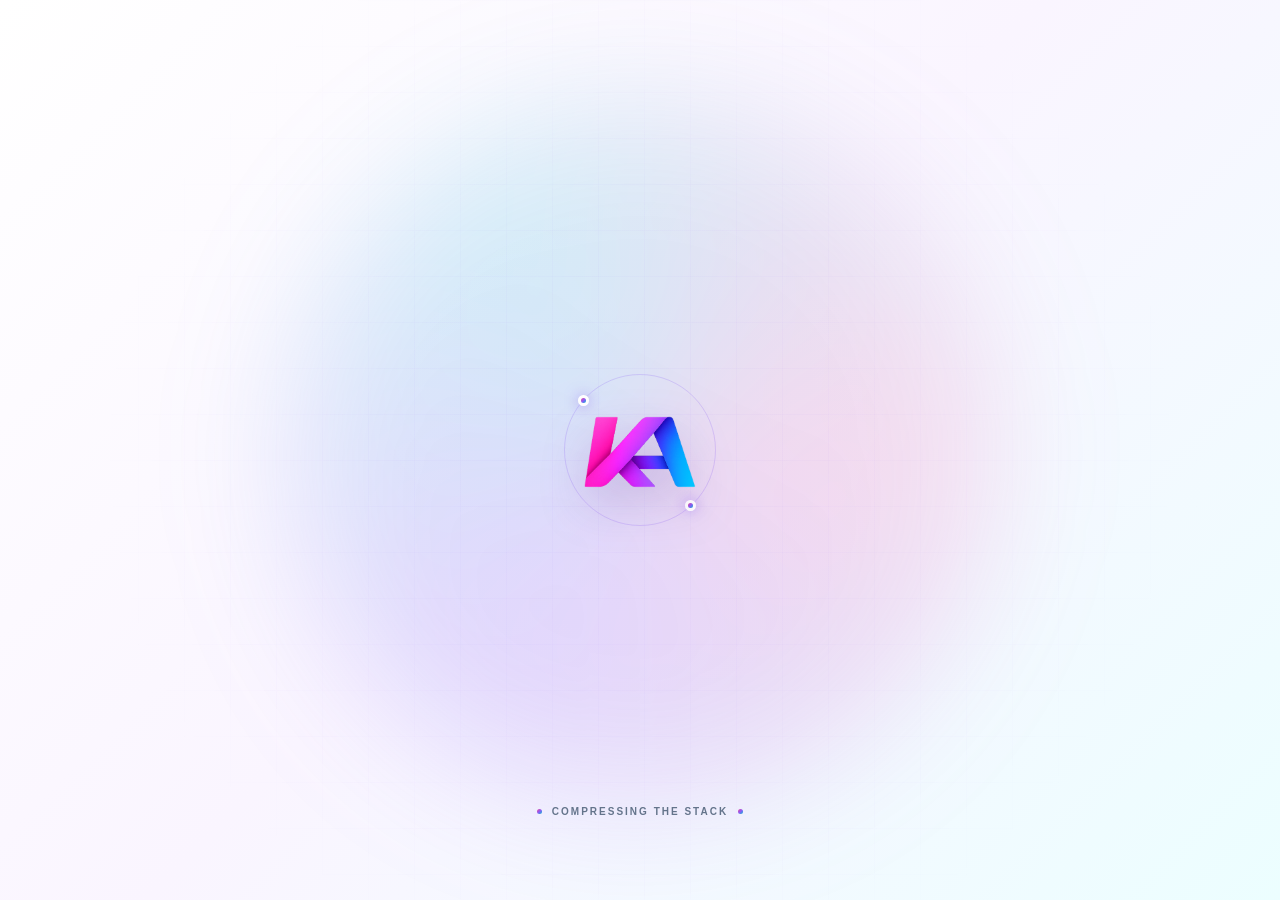
==== 404/index.html @ 6916c4ca "new portfolio" ====
<!DOCTYPE html><!--W8mgsyIGT_P97sxe2Mjv0--><html lang="en"><head><meta charSet="utf-8"/><meta name="viewport" content="width=device-width, initial-scale=1, maximum-scale=1"/><link rel="preload" as="image" href="/logos/aryan-logo-1.png"/><link rel="stylesheet" href="/_next/static/css/bf34d0f267d68a2b.css" data-precedence="next"/><link rel="stylesheet" href="/_next/static/css/e7af5e61108ad174.css" data-precedence="next"/><link rel="preload" as="script" fetchPriority="low" href="/_next/static/chunks/webpack-6752d5cbc2fe4992.js"/><script src="/_next/static/chunks/4bd1b696-c023c6e3521b1417.js" async=""></script><script src="/_next/static/chunks/255-a85cef9cc3a04b12.js" async=""></script><script src="/_next/static/chunks/main-app-16d1683c5204404d.js" async=""></script><script src="/_next/static/chunks/30a37ab2-7208e7470a5a5ca3.js" async=""></script><script src="/_next/static/chunks/8e1d74a4-0057e803b851057f.js" async=""></script><script src="/_next/static/chunks/53c13509-c1869a712d6fd1e6.js" async=""></script><script src="/_next/static/chunks/678-218fe018ebbddf67.js" async=""></script><script src="/_next/static/chunks/app/layout-b126f1ce695b5878.js" async=""></script><meta name="robots" content="noindex"/><title>404: This page could not be found.</title><title>Kumar Aryan | Full-Stack, Mobile &amp; AI Developer</title><meta name="description" content="Portfolio of Kumar Aryan, a senior full-stack, mobile, and AI developer with 9+ years of experience building scalable digital products."/><link rel="icon" href="/favicon.ico" type="image/x-icon" sizes="16x16"/><script src="/_next/static/chunks/polyfills-42372ed130431b0a.js" noModule=""></script></head><body class="__variable_8eaea4 __variable_8c25df antialiased"><div hidden=""><!--$--><!--/$--></div><div role="status" aria-live="polite" aria-label="Loading Kumar Aryan&#x27;s portfolio" class="InitialPageLoader_loader__Mmvch "><div class="InitialPageLoader_ambientGlow__Ep2yU" aria-hidden="true"></div><div class="InitialPageLoader_grid__KmiVb" aria-hidden="true"></div><div class="InitialPageLoader_skillField__JCOGF" aria-hidden="true"><span class="InitialPageLoader_skillBadge___K49x" style="--skill-color:#06b6d4;--start-x:-48vw;--start-y:-46vh;--start-rotation:-24deg;--skill-delay:40ms"><svg stroke="currentColor" fill="currentColor" stroke-width="0" viewBox="0 0 512 512" height="1em" width="1em" xmlns="http://www.w3.org/2000/svg"><path d="M418.2 177.2c-5.4-1.8-10.8-3.5-16.2-5.1.9-3.7 1.7-7.4 2.5-11.1 12.3-59.6 4.2-107.5-23.1-123.3-26.3-15.1-69.2.6-112.6 38.4-4.3 3.7-8.5 7.6-12.5 11.5-2.7-2.6-5.5-5.2-8.3-7.7-45.5-40.4-91.1-57.4-118.4-41.5-26.2 15.2-34 60.3-23 116.7 1.1 5.6 2.3 11.1 3.7 16.7-6.4 1.8-12.7 3.8-18.6 5.9C38.3 196.2 0 225.4 0 255.6c0 31.2 40.8 62.5 96.3 81.5 4.5 1.5 9 3 13.6 4.3-1.5 6-2.8 11.9-4 18-10.5 55.5-2.3 99.5 23.9 114.6 27 15.6 72.4-.4 116.6-39.1 3.5-3.1 7-6.3 10.5-9.7 4.4 4.3 9 8.4 13.6 12.4 42.8 36.8 85.1 51.7 111.2 36.6 27-15.6 35.8-62.9 24.4-120.5-.9-4.4-1.9-8.9-3-13.5 3.2-.9 6.3-1.9 9.4-2.9 57.7-19.1 99.5-50 99.5-81.7 0-30.3-39.4-59.7-93.8-78.4zM282.9 92.3c37.2-32.4 71.9-45.1 87.7-36 16.9 9.7 23.4 48.9 12.8 100.4-.7 3.4-1.4 6.7-2.3 10-22.2-5-44.7-8.6-67.3-10.6-13-18.6-27.2-36.4-42.6-53.1 3.9-3.7 7.7-7.2 11.7-10.7zM167.2 307.5c5.1 8.7 10.3 17.4 15.8 25.9-15.6-1.7-31.1-4.2-46.4-7.5 4.4-14.4 9.9-29.3 16.3-44.5 4.6 8.8 9.3 17.5 14.3 26.1zm-30.3-120.3c14.4-3.2 29.7-5.8 45.6-7.8-5.3 8.3-10.5 16.8-15.4 25.4-4.9 8.5-9.7 17.2-14.2 26-6.3-14.9-11.6-29.5-16-43.6zm27.4 68.9c6.6-13.8 13.8-27.3 21.4-40.6s15.8-26.2 24.4-38.9c15-1.1 30.3-1.7 45.9-1.7s31 .6 45.9 1.7c8.5 12.6 16.6 25.5 24.3 38.7s14.9 26.7 21.7 40.4c-6.7 13.8-13.9 27.4-21.6 40.8-7.6 13.3-15.7 26.2-24.2 39-14.9 1.1-30.4 1.6-46.1 1.6s-30.9-.5-45.6-1.4c-8.7-12.7-16.9-25.7-24.6-39s-14.8-26.8-21.5-40.6zm180.6 51.2c5.1-8.8 9.9-17.7 14.6-26.7 6.4 14.5 12 29.2 16.9 44.3-15.5 3.5-31.2 6.2-47 8 5.4-8.4 10.5-17 15.5-25.6zm14.4-76.5c-4.7-8.8-9.5-17.6-14.5-26.2-4.9-8.5-10-16.9-15.3-25.2 16.1 2 31.5 4.7 45.9 8-4.6 14.8-10 29.2-16.1 43.4zM256.2 118.3c10.5 11.4 20.4 23.4 29.6 35.8-19.8-.9-39.7-.9-59.5 0 9.8-12.9 19.9-24.9 29.9-35.8zM140.2 57c16.8-9.8 54.1 4.2 93.4 39 2.5 2.2 5 4.6 7.6 7-15.5 16.7-29.8 34.5-42.9 53.1-22.6 2-45 5.5-67.2 10.4-1.3-5.1-2.4-10.3-3.5-15.5-9.4-48.4-3.2-84.9 12.6-94zm-24.5 263.6c-4.2-1.2-8.3-2.5-12.4-3.9-21.3-6.7-45.5-17.3-63-31.2-10.1-7-16.9-17.8-18.8-29.9 0-18.3 31.6-41.7 77.2-57.6 5.7-2 11.5-3.8 17.3-5.5 6.8 21.7 15 43 24.5 63.6-9.6 20.9-17.9 42.5-24.8 64.5zm116.6 98c-16.5 15.1-35.6 27.1-56.4 35.3-11.1 5.3-23.9 5.8-35.3 1.3-15.9-9.2-22.5-44.5-13.5-92 1.1-5.6 2.3-11.2 3.7-16.7 22.4 4.8 45 8.1 67.9 9.8 13.2 18.7 27.7 36.6 43.2 53.4-3.2 3.1-6.4 6.1-9.6 8.9zm24.5-24.3c-10.2-11-20.4-23.2-30.3-36.3 9.6.4 19.5.6 29.5.6 10.3 0 20.4-.2 30.4-.7-9.2 12.7-19.1 24.8-29.6 36.4zm130.7 30c-.9 12.2-6.9 23.6-16.5 31.3-15.9 9.2-49.8-2.8-86.4-34.2-4.2-3.6-8.4-7.5-12.7-11.5 15.3-16.9 29.4-34.8 42.2-53.6 22.9-1.9 45.7-5.4 68.2-10.5 1 4.1 1.9 8.2 2.7 12.2 4.9 21.6 5.7 44.1 2.5 66.3zm18.2-107.5c-2.8.9-5.6 1.8-8.5 2.6-7-21.8-15.6-43.1-25.5-63.8 9.6-20.4 17.7-41.4 24.5-62.9 5.2 1.5 10.2 3.1 15 4.7 46.6 16 79.3 39.8 79.3 58 0 19.6-34.9 44.9-84.8 61.4zm-149.7-15c25.3 0 45.8-20.5 45.8-45.8s-20.5-45.8-45.8-45.8c-25.3 0-45.8 20.5-45.8 45.8s20.5 45.8 45.8 45.8z"></path></svg></span><span class="InitialPageLoader_skillBadge___K49x" style="--skill-color:#2563eb;--start-x:-42vw;--start-y:-52vh;--start-rotation:18deg;--skill-delay:110ms"><svg stroke="currentColor" fill="currentColor" stroke-width="0" role="img" viewBox="0 0 24 24" height="1em" width="1em" xmlns="http://www.w3.org/2000/svg"><path d="M1.125 0C.502 0 0 .502 0 1.125v21.75C0 23.498.502 24 1.125 24h21.75c.623 0 1.125-.502 1.125-1.125V1.125C24 .502 23.498 0 22.875 0zm17.363 9.75c.612 0 1.154.037 1.627.111a6.38 6.38 0 0 1 1.306.34v2.458a3.95 3.95 0 0 0-.643-.361 5.093 5.093 0 0 0-.717-.26 5.453 5.453 0 0 0-1.426-.2c-.3 0-.573.028-.819.086a2.1 2.1 0 0 0-.623.242c-.17.104-.3.229-.393.374a.888.888 0 0 0-.14.49c0 .196.053.373.156.529.104.156.252.304.443.444s.423.276.696.41c.273.135.582.274.926.416.47.197.892.407 1.266.628.374.222.695.473.963.753.268.279.472.598.614.957.142.359.214.776.214 1.253 0 .657-.125 1.21-.373 1.656a3.033 3.033 0 0 1-1.012 1.085 4.38 4.38 0 0 1-1.487.596c-.566.12-1.163.18-1.79.18a9.916 9.916 0 0 1-1.84-.164 5.544 5.544 0 0 1-1.512-.493v-2.63a5.033 5.033 0 0 0 3.237 1.2c.333 0 .624-.03.872-.09.249-.06.456-.144.623-.25.166-.108.29-.234.373-.38a1.023 1.023 0 0 0-.074-1.089 2.12 2.12 0 0 0-.537-.5 5.597 5.597 0 0 0-.807-.444 27.72 27.72 0 0 0-1.007-.436c-.918-.383-1.602-.852-2.053-1.405-.45-.553-.676-1.222-.676-2.005 0-.614.123-1.141.369-1.582.246-.441.58-.804 1.004-1.089a4.494 4.494 0 0 1 1.47-.629 7.536 7.536 0 0 1 1.77-.201zm-15.113.188h9.563v2.166H9.506v9.646H6.789v-9.646H3.375z"></path></svg></span><span class="InitialPageLoader_skillBadge___K49x" style="--skill-color:#0f172a;--start-x:40vw;--start-y:-48vh;--start-rotation:28deg;--skill-delay:180ms"><svg stroke="currentColor" fill="currentColor" stroke-width="0" role="img" viewBox="0 0 24 24" height="1em" width="1em" xmlns="http://www.w3.org/2000/svg"><path d="M18.665 21.978C16.758 23.255 14.465 24 12 24 5.377 24 0 18.623 0 12S5.377 0 12 0s12 5.377 12 12c0 3.583-1.574 6.801-4.067 9.001L9.219 7.2H7.2v9.596h1.615V9.251l9.85 12.727Zm-3.332-8.533 1.6 2.061V7.2h-1.6v6.245Z"></path></svg></span><span class="InitialPageLoader_skillBadge___K49x" style="--skill-color:#16a34a;--start-x:48vw;--start-y:-40vh;--start-rotation:-22deg;--skill-delay:260ms"><svg stroke="currentColor" fill="currentColor" stroke-width="0" viewBox="0 0 448 512" height="1em" width="1em" xmlns="http://www.w3.org/2000/svg"><path d="M224 508c-6.7 0-13.5-1.8-19.4-5.2l-61.7-36.5c-9.2-5.2-4.7-7-1.7-8 12.3-4.3 14.8-5.2 27.9-12.7 1.4-.8 3.2-.5 4.6.4l47.4 28.1c1.7 1 4.1 1 5.7 0l184.7-106.6c1.7-1 2.8-3 2.8-5V149.3c0-2.1-1.1-4-2.9-5.1L226.8 37.7c-1.7-1-4-1-5.7 0L36.6 144.3c-1.8 1-2.9 3-2.9 5.1v213.1c0 2 1.1 4 2.9 4.9l50.6 29.2c27.5 13.7 44.3-2.4 44.3-18.7V167.5c0-3 2.4-5.3 5.4-5.3h23.4c2.9 0 5.4 2.3 5.4 5.3V378c0 36.6-20 57.6-54.7 57.6-10.7 0-19.1 0-42.5-11.6l-48.4-27.9C8.1 389.2.7 376.3.7 362.4V149.3c0-13.8 7.4-26.8 19.4-33.7L204.6 9c11.7-6.6 27.2-6.6 38.8 0l184.7 106.7c12 6.9 19.4 19.8 19.4 33.7v213.1c0 13.8-7.4 26.7-19.4 33.7L243.4 502.8c-5.9 3.4-12.6 5.2-19.4 5.2zm149.1-210.1c0-39.9-27-50.5-83.7-58-57.4-7.6-63.2-11.5-63.2-24.9 0-11.1 4.9-25.9 47.4-25.9 37.9 0 51.9 8.2 57.7 33.8.5 2.4 2.7 4.2 5.2 4.2h24c1.5 0 2.9-.6 3.9-1.7s1.5-2.6 1.4-4.1c-3.7-44.1-33-64.6-92.2-64.6-52.7 0-84.1 22.2-84.1 59.5 0 40.4 31.3 51.6 81.8 56.6 60.5 5.9 65.2 14.8 65.2 26.7 0 20.6-16.6 29.4-55.5 29.4-48.9 0-59.6-12.3-63.2-36.6-.4-2.6-2.6-4.5-5.3-4.5h-23.9c-3 0-5.3 2.4-5.3 5.3 0 31.1 16.9 68.2 97.8 68.2 58.4-.1 92-23.2 92-63.4z"></path></svg></span><span class="InitialPageLoader_skillBadge___K49x" style="--skill-color:#10b981;--start-x:46vw;--start-y:43vh;--start-rotation:20deg;--skill-delay:90ms"><svg stroke="currentColor" fill="currentColor" stroke-width="0" viewBox="0 0 448 512" height="1em" width="1em" xmlns="http://www.w3.org/2000/svg"><path d="M356.9 64.3H280l-56 88.6-48-88.6H0L224 448 448 64.3h-91.1zm-301.2 32h53.8L224 294.5 338.4 96.3h53.8L224 384.5 55.7 96.3z"></path></svg></span><span class="InitialPageLoader_skillBadge___K49x" style="--skill-color:#ef4444;--start-x:38vw;--start-y:50vh;--start-rotation:-28deg;--skill-delay:210ms"><svg stroke="currentColor" fill="currentColor" stroke-width="0" viewBox="0 0 448 512" height="1em" width="1em" xmlns="http://www.w3.org/2000/svg"><path d="M185.7 268.1h76.2l-38.1-91.6-38.1 91.6zM223.8 32L16 106.4l31.8 275.7 176 97.9 176-97.9 31.8-275.7zM354 373.8h-48.6l-26.2-65.4H168.6l-26.2 65.4H93.7L223.8 81.5z"></path></svg></span><span class="InitialPageLoader_skillBadge___K49x" style="--skill-color:#f59e0b;--start-x:-38vw;--start-y:50vh;--start-rotation:24deg;--skill-delay:150ms"><svg stroke="currentColor" fill="currentColor" stroke-width="0" viewBox="0 0 640 512" height="1em" width="1em" xmlns="http://www.w3.org/2000/svg"><path d="M180.41 203.01c-.72 22.65 10.6 32.68 10.88 39.05a8.164 8.164 0 0 1-4.1 6.27l-12.8 8.96a10.66 10.66 0 0 1-5.63 1.92c-.43-.02-8.19 1.83-20.48-25.61a78.608 78.608 0 0 1-62.61 29.45c-16.28.89-60.4-9.24-58.13-56.21-1.59-38.28 34.06-62.06 70.93-60.05 7.1.02 21.6.37 46.99 6.27v-15.62c2.69-26.46-14.7-46.99-44.81-43.91-2.4.01-19.4-.5-45.84 10.11-7.36 3.38-8.3 2.82-10.75 2.82-7.41 0-4.36-21.48-2.94-24.2 5.21-6.4 35.86-18.35 65.94-18.18a76.857 76.857 0 0 1 55.69 17.28 70.285 70.285 0 0 1 17.67 52.36l-.01 69.29zM93.99 235.4c32.43-.47 46.16-19.97 49.29-30.47 2.46-10.05 2.05-16.41 2.05-27.4-9.67-2.32-23.59-4.85-39.56-4.87-15.15-1.14-42.82 5.63-41.74 32.26-1.24 16.79 11.12 31.4 29.96 30.48zm170.92 23.05c-7.86.72-11.52-4.86-12.68-10.37l-49.8-164.65c-.97-2.78-1.61-5.65-1.92-8.58a4.61 4.61 0 0 1 3.86-5.25c.24-.04-2.13 0 22.25 0 8.78-.88 11.64 6.03 12.55 10.37l35.72 140.83 33.16-140.83c.53-3.22 2.94-11.07 12.8-10.24h17.16c2.17-.18 11.11-.5 12.68 10.37l33.42 142.63L420.98 80.1c.48-2.18 2.72-11.37 12.68-10.37h19.72c.85-.13 6.15-.81 5.25 8.58-.43 1.85 3.41-10.66-52.75 169.9-1.15 5.51-4.82 11.09-12.68 10.37h-18.69c-10.94 1.15-12.51-9.66-12.68-10.75L328.67 110.7l-32.78 136.99c-.16 1.09-1.73 11.9-12.68 10.75h-18.3zm273.48 5.63c-5.88.01-33.92-.3-57.36-12.29a12.802 12.802 0 0 1-7.81-11.91v-10.75c0-8.45 6.2-6.9 8.83-5.89 10.04 4.06 16.48 7.14 28.81 9.6 36.65 7.53 52.77-2.3 56.72-4.48 13.15-7.81 14.19-25.68 5.25-34.95-10.48-8.79-15.48-9.12-53.13-21-4.64-1.29-43.7-13.61-43.79-52.36-.61-28.24 25.05-56.18 69.52-55.95 12.67-.01 46.43 4.13 55.57 15.62 1.35 2.09 2.02 4.55 1.92 7.04v10.11c0 4.44-1.62 6.66-4.87 6.66-7.71-.86-21.39-11.17-49.16-10.75-6.89-.36-39.89.91-38.41 24.97-.43 18.96 26.61 26.07 29.7 26.89 36.46 10.97 48.65 12.79 63.12 29.58 17.14 22.25 7.9 48.3 4.35 55.44-19.08 37.49-68.42 34.44-69.26 34.42zm40.2 104.86c-70.03 51.72-171.69 79.25-258.49 79.25A469.127 469.127 0 0 1 2.83 327.46c-6.53-5.89-.77-13.96 7.17-9.47a637.37 637.37 0 0 0 316.88 84.12 630.22 630.22 0 0 0 241.59-49.55c11.78-5 21.77 7.8 10.12 16.38zm29.19-33.29c-8.96-11.52-59.28-5.38-81.81-2.69-6.79.77-7.94-5.12-1.79-9.47 40.07-28.17 105.88-20.1 113.44-10.63 7.55 9.47-2.05 75.41-39.56 106.91-5.76 4.87-11.27 2.3-8.71-4.1 8.44-21.25 27.39-68.49 18.43-80.02z"></path></svg></span><span class="InitialPageLoader_skillBadge___K49x" style="--skill-color:#3b82f6;--start-x:-48vw;--start-y:40vh;--start-rotation:-20deg;--skill-delay:300ms"><svg stroke="currentColor" fill="currentColor" stroke-width="0" viewBox="0 0 640 512" height="1em" width="1em" xmlns="http://www.w3.org/2000/svg"><path d="M349.9 236.3h-66.1v-59.4h66.1v59.4zm0-204.3h-66.1v60.7h66.1V32zm78.2 144.8H362v59.4h66.1v-59.4zm-156.3-72.1h-66.1v60.1h66.1v-60.1zm78.1 0h-66.1v60.1h66.1v-60.1zm276.8 100c-14.4-9.7-47.6-13.2-73.1-8.4-3.3-24-16.7-44.9-41.1-63.7l-14-9.3-9.3 14c-18.4 27.8-23.4 73.6-3.7 103.8-8.7 4.7-25.8 11.1-48.4 10.7H2.4c-8.7 50.8 5.8 116.8 44 162.1 37.1 43.9 92.7 66.2 165.4 66.2 157.4 0 273.9-72.5 328.4-204.2 21.4.4 67.6.1 91.3-45.2 1.5-2.5 6.6-13.2 8.5-17.1l-13.3-8.9zm-511.1-27.9h-66v59.4h66.1v-59.4zm78.1 0h-66.1v59.4h66.1v-59.4zm78.1 0h-66.1v59.4h66.1v-59.4zm-78.1-72.1h-66.1v60.1h66.1v-60.1z"></path></svg></span><span class="InitialPageLoader_skillBadge___K49x" style="--skill-color:#1d4ed8;--start-x:-52vw;--start-y:-34vh;--start-rotation:26deg;--skill-delay:200ms"><svg stroke="currentColor" fill="currentColor" stroke-width="0" role="img" viewBox="0 0 24 24" height="1em" width="1em" xmlns="http://www.w3.org/2000/svg"><path d="M23.5594 14.7228a.5269.5269 0 0 0-.0563-.1191c-.139-.2632-.4768-.3418-1.0074-.2321-1.6533.3411-2.2935.1312-2.5256-.0191 1.342-2.0482 2.445-4.522 3.0411-6.8297.2714-1.0507.7982-3.5237.1222-4.7316a1.5641 1.5641 0 0 0-.1509-.235C21.6931.9086 19.8007.0248 17.5099.0005c-1.4947-.0158-2.7705.3461-3.1161.4794a9.449 9.449 0 0 0-.5159-.0816 8.044 8.044 0 0 0-1.3114-.1278c-1.1822-.0184-2.2038.2642-3.0498.8406-.8573-.3211-4.7888-1.645-7.2219.0788C.9359 2.1526.3086 3.8733.4302 6.3043c.0409.818.5069 3.334 1.2423 5.7436.4598 1.5065.9387 2.7019 1.4334 3.582.553.9942 1.1259 1.5933 1.7143 1.7895.4474.1491 1.1327.1441 1.8581-.7279.8012-.9635 1.5903-1.8258 1.9446-2.2069.4351.2355.9064.3625 1.39.3772a.0569.0569 0 0 0 .0004.0041 11.0312 11.0312 0 0 0-.2472.3054c-.3389.4302-.4094.5197-1.5002.7443-.3102.064-1.1344.2339-1.1464.8115-.0025.1224.0329.2309.0919.3268.2269.4231.9216.6097 1.015.6331 1.3345.3335 2.5044.092 3.3714-.6787-.017 2.231.0775 4.4174.3454 5.0874.2212.5529.7618 1.9045 2.4692 1.9043.2505 0 .5263-.0291.8296-.0941 1.7819-.3821 2.5557-1.1696 2.855-2.9059.1503-.8707.4016-2.8753.5388-4.1012.0169-.0703.0357-.1207.057-.1362.0007-.0005.0697-.0471.4272.0307a.3673.3673 0 0 0 .0443.0068l.2539.0223.0149.001c.8468.0384 1.9114-.1426 2.5312-.4308.6438-.2988 1.8057-1.0323 1.5951-1.6698zM2.371 11.8765c-.7435-2.4358-1.1779-4.8851-1.2123-5.5719-.1086-2.1714.4171-3.6829 1.5623-4.4927 1.8367-1.2986 4.8398-.5408 6.108-.13-.0032.0032-.0066.0061-.0098.0094-2.0238 2.044-1.9758 5.536-1.9708 5.7495-.0002.0823.0066.1989.0162.3593.0348.5873.0996 1.6804-.0735 2.9184-.1609 1.1504.1937 2.2764.9728 3.0892.0806.0841.1648.1631.2518.2374-.3468.3714-1.1004 1.1926-1.9025 2.1576-.5677.6825-.9597.5517-1.0886.5087-.3919-.1307-.813-.5871-1.2381-1.3223-.4796-.839-.9635-2.0317-1.4155-3.5126zm6.0072 5.0871c-.1711-.0428-.3271-.1132-.4322-.1772.0889-.0394.2374-.0902.4833-.1409 1.2833-.2641 1.4815-.4506 1.9143-1.0002.0992-.126.2116-.2687.3673-.4426a.3549.3549 0 0 0 .0737-.1298c.1708-.1513.2724-.1099.4369-.0417.156.0646.3078.26.3695.4752.0291.1016.0619.2945-.0452.4444-.9043 1.2658-2.2216 1.2494-3.1676 1.0128zm2.094-3.988-.0525.141c-.133.3566-.2567.6881-.3334 1.003-.6674-.0021-1.3168-.2872-1.8105-.8024-.6279-.6551-.9131-1.5664-.7825-2.5004.1828-1.3079.1153-2.4468.079-3.0586-.005-.0857-.0095-.1607-.0122-.2199.2957-.2621 1.6659-.9962 2.6429-.7724.4459.1022.7176.4057.8305.928.5846 2.7038.0774 3.8307-.3302 4.7363-.084.1866-.1633.3629-.2311.5454zm7.3637 4.5725c-.0169.1768-.0358.376-.0618.5959l-.146.4383a.3547.3547 0 0 0-.0182.1077c-.0059.4747-.054.6489-.115.8693-.0634.2292-.1353.4891-.1794 1.0575-.11 1.4143-.8782 2.2267-2.4172 2.5565-1.5155.3251-1.7843-.4968-2.0212-1.2217a6.5824 6.5824 0 0 0-.0769-.2266c-.2154-.5858-.1911-1.4119-.1574-2.5551.0165-.5612-.0249-1.9013-.3302-2.6462.0044-.2932.0106-.5909.019-.8918a.3529.3529 0 0 0-.0153-.1126 1.4927 1.4927 0 0 0-.0439-.208c-.1226-.4283-.4213-.7866-.7797-.9351-.1424-.059-.4038-.1672-.7178-.0869.067-.276.1831-.5875.309-.9249l.0529-.142c.0595-.16.134-.3257.213-.5012.4265-.9476 1.0106-2.2453.3766-5.1772-.2374-1.0981-1.0304-1.6343-2.2324-1.5098-.7207.0746-1.3799.3654-1.7088.5321a5.6716 5.6716 0 0 0-.1958.1041c.0918-1.1064.4386-3.1741 1.7357-4.4823a4.0306 4.0306 0 0 1 .3033-.276.3532.3532 0 0 0 .1447-.0644c.7524-.5706 1.6945-.8506 2.802-.8325.4091.0067.8017.0339 1.1742.081 1.939.3544 3.2439 1.4468 4.0359 2.3827.8143.9623 1.2552 1.9315 1.4312 2.4543-1.3232-.1346-2.2234.1268-2.6797.779-.9926 1.4189.543 4.1729 1.2811 5.4964.1353.2426.2522.4522.2889.5413.2403.5825.5515.9713.7787 1.2552.0696.087.1372.1714.1885.245-.4008.1155-1.1208.3825-1.0552 1.717-.0123.1563-.0423.4469-.0834.8148-.0461.2077-.0702.4603-.0994.7662zm.8905-1.6211c-.0405-.8316.2691-.9185.5967-1.0105a2.8566 2.8566 0 0 0 .135-.0406 1.202 1.202 0 0 0 .1342.103c.5703.3765 1.5823.4213 3.0068.1344-.2016.1769-.5189.3994-.9533.6011-.4098.1903-1.0957.333-1.7473.3636-.7197.0336-1.0859-.0807-1.1721-.151zm.5695-9.2712c-.0059.3508-.0542.6692-.1054 1.0017-.055.3576-.112.7274-.1264 1.1762-.0142.4368.0404.8909.0932 1.3301.1066.887.216 1.8003-.2075 2.7014a3.5272 3.5272 0 0 1-.1876-.3856c-.0527-.1276-.1669-.3326-.3251-.6162-.6156-1.1041-2.0574-3.6896-1.3193-4.7446.3795-.5427 1.3408-.5661 2.1781-.463zm.2284 7.0137a12.3762 12.3762 0 0 0-.0853-.1074l-.0355-.0444c.7262-1.1995.5842-2.3862.4578-3.4385-.0519-.4318-.1009-.8396-.0885-1.2226.0129-.4061.0666-.7543.1185-1.0911.0639-.415.1288-.8443.1109-1.3505.0134-.0531.0188-.1158.0118-.1902-.0457-.4855-.5999-1.938-1.7294-3.253-.6076-.7073-1.4896-1.4972-2.6889-2.0395.5251-.1066 1.2328-.2035 2.0244-.1859 2.0515.0456 3.6746.8135 4.8242 2.2824a.908.908 0 0 1 .0667.1002c.7231 1.3556-.2762 6.2751-2.9867 10.5405zm-8.8166-6.1162c-.025.1794-.3089.4225-.6211.4225a.5821.5821 0 0 1-.0809-.0056c-.1873-.026-.3765-.144-.5059-.3156-.0458-.0605-.1203-.178-.1055-.2844.0055-.0401.0261-.0985.0925-.1488.1182-.0894.3518-.1226.6096-.0867.3163.0441.6426.1938.6113.4186zm7.9305-.4114c.0111.0792-.049.201-.1531.3102-.0683.0717-.212.1961-.4079.2232a.5456.5456 0 0 1-.075.0052c-.2935 0-.5414-.2344-.5607-.3717-.024-.1765.2641-.3106.5611-.352.297-.0414.6111.0088.6356.1851z"></path></svg></span><span class="InitialPageLoader_skillBadge___K49x" style="--skill-color:#db2777;--start-x:-46vw;--start-y:-42vh;--start-rotation:-18deg;--skill-delay:340ms"><svg stroke="currentColor" fill="currentColor" stroke-width="0" role="img" viewBox="0 0 24 24" height="1em" width="1em" xmlns="http://www.w3.org/2000/svg"><path d="M12.002 0a2.138 2.138 0 1 0 0 4.277 2.138 2.138 0 1 0 0-4.277zm8.54 4.931a2.138 2.138 0 1 0 0 4.277 2.138 2.138 0 1 0 0-4.277zm0 9.862a2.138 2.138 0 1 0 0 4.277 2.138 2.138 0 1 0 0-4.277zm-8.54 4.931a2.138 2.138 0 1 0 0 4.276 2.138 2.138 0 1 0 0-4.276zm-8.542-4.93a2.138 2.138 0 1 0 0 4.276 2.138 2.138 0 1 0 0-4.277zm0-9.863a2.138 2.138 0 1 0 0 4.277 2.138 2.138 0 1 0 0-4.277zm8.542-3.378L2.953 6.777v10.448l9.049 5.224 9.047-5.224V6.777zm0 1.601 7.66 13.27H4.34zm-1.387.371L3.97 15.037V7.363zm2.774 0 6.646 3.838v7.674zM5.355 17.44h13.293l-6.646 3.836z"></path></svg></span><span class="InitialPageLoader_skillBadge___K49x" style="--skill-color:#f43f5e;--start-x:50vw;--start-y:-44vh;--start-rotation:22deg;--skill-delay:360ms"><svg stroke="currentColor" fill="currentColor" stroke-width="0" role="img" viewBox="0 0 24 24" height="1em" width="1em" xmlns="http://www.w3.org/2000/svg"><path d="M23.642 5.43a.364.364 0 01.014.1v5.149c0 .135-.073.26-.189.326l-4.323 2.49v4.934a.378.378 0 01-.188.326L9.93 23.949a.316.316 0 01-.066.027c-.008.002-.016.008-.024.01a.348.348 0 01-.192 0c-.011-.002-.02-.008-.03-.012-.02-.008-.042-.014-.062-.025L.533 18.755a.376.376 0 01-.189-.326V2.974c0-.033.005-.066.014-.098.003-.012.01-.02.014-.032a.369.369 0 01.023-.058c.004-.013.015-.022.023-.033l.033-.045c.012-.01.025-.018.037-.027.014-.012.027-.024.041-.034H.53L5.043.05a.375.375 0 01.375 0L9.93 2.647h.002c.015.01.027.021.04.033l.038.027c.013.014.02.03.033.045.008.011.02.021.025.033.01.02.017.038.024.058.003.011.01.021.013.032.01.031.014.064.014.098v9.652l3.76-2.164V5.527c0-.033.004-.066.013-.098.003-.01.01-.02.013-.032a.487.487 0 01.024-.059c.007-.012.018-.02.025-.033.012-.015.021-.03.033-.043.012-.012.025-.02.037-.028.014-.01.026-.023.041-.032h.001l4.513-2.598a.375.375 0 01.375 0l4.513 2.598c.016.01.027.021.042.031.012.01.025.018.036.028.013.014.022.03.034.044.008.012.019.021.024.033.011.02.018.04.024.06.006.01.012.021.015.032zm-.74 5.032V6.179l-1.578.908-2.182 1.256v4.283zm-4.51 7.75v-4.287l-2.147 1.225-6.126 3.498v4.325zM1.093 3.624v14.588l8.273 4.761v-4.325l-4.322-2.445-.002-.003H5.04c-.014-.01-.025-.021-.04-.031-.011-.01-.024-.018-.035-.027l-.001-.002c-.013-.012-.021-.025-.031-.04-.01-.011-.021-.022-.028-.036h-.002c-.008-.014-.013-.031-.02-.047-.006-.016-.014-.027-.018-.043a.49.49 0 01-.008-.057c-.002-.014-.006-.027-.006-.041V5.789l-2.18-1.257zM5.23.81L1.47 2.974l3.76 2.164 3.758-2.164zm1.956 13.505l2.182-1.256V3.624l-1.58.91-2.182 1.255v9.435zm11.581-10.95l-3.76 2.163 3.76 2.163 3.759-2.164zm-.376 4.978L16.21 7.087 14.63 6.18v4.283l2.182 1.256 1.58.908zm-8.65 9.654l5.514-3.148 2.756-1.572-3.757-2.163-4.323 2.489-3.941 2.27z"></path></svg></span><span class="InitialPageLoader_skillBadge___K49x" style="--skill-color:#ec4899;--start-x:42vw;--start-y:-52vh;--start-rotation:-26deg;--skill-delay:320ms"><svg stroke="currentColor" fill="currentColor" stroke-width="0" role="img" viewBox="0 0 24 24" height="1em" width="1em" xmlns="http://www.w3.org/2000/svg"><path d="M12 0c6.627 0 12 5.373 12 12s-5.373 12-12 12S0 18.627 0 12 5.373 0 12 0zM9.615 15.998c.175.645.156 1.248-.024 1.792l-.065.18c-.024.061-.052.12-.078.176-.14.29-.326.56-.555.81-.698.759-1.672 1.047-2.09.805-.45-.262-.226-1.335.584-2.19.871-.918 2.12-1.509 2.12-1.509v-.003l.108-.061zm9.911-10.861c-.542-2.133-4.077-2.834-7.422-1.645-1.989.707-4.144 1.818-5.693 3.267C4.568 8.48 4.275 9.98 4.396 10.607c.427 2.211 3.457 3.657 4.703 4.73v.006c-.367.18-3.056 1.529-3.686 2.925-.675 1.47.105 2.521.615 2.655 1.575.436 3.195-.36 4.065-1.649.84-1.261.766-2.881.404-3.676.496-.135 1.08-.195 1.83-.104 2.101.24 2.521 1.56 2.43 2.1-.09.539-.523.854-.674.944-.15.091-.195.12-.181.181.015.09.091.09.21.075.165-.03 1.096-.45 1.141-1.471.045-1.29-1.186-2.729-3.375-2.7-.9.016-1.471.091-1.875.256-.03-.045-.061-.075-.105-.105-1.35-1.455-3.855-2.475-3.75-4.41.03-.705.285-2.564 4.8-4.814 3.705-1.846 6.661-1.335 7.171-.21.733 1.604-1.576 4.59-5.431 5.024-1.47.165-2.235-.404-2.431-.615-.209-.225-.239-.24-.314-.194-.12.06-.045.255 0 .375.12.3.585.825 1.396 1.095.704.225 2.43.359 4.5-.45 2.324-.899 4.139-3.405 3.614-5.505l.073.067z"></path></svg></span><span class="InitialPageLoader_skillBadge___K49x" style="--skill-color:#eab308;--start-x:-38vw;--start-y:48vh;--start-rotation:32deg;--skill-delay:390ms"><svg stroke="currentColor" fill="currentColor" stroke-width="0" viewBox="0 0 448 512" height="1em" width="1em" xmlns="http://www.w3.org/2000/svg"><path d="M400 32H48C21.5 32 0 53.5 0 80v352c0 26.5 21.5 48 48 48h352c26.5 0 48-21.5 48-48V80c0-26.5-21.5-48-48-48zM243.8 381.4c0 43.6-25.6 63.5-62.9 63.5-33.7 0-53.2-17.4-63.2-38.5l34.3-20.7c6.6 11.7 12.6 21.6 27.1 21.6 13.8 0 22.6-5.4 22.6-26.5V237.7h42.1v143.7zm99.6 63.5c-39.1 0-64.4-18.6-76.7-43l34.3-19.8c9 14.7 20.8 25.6 41.5 25.6 17.4 0 28.6-8.7 28.6-20.8 0-14.4-11.4-19.5-30.7-28l-10.5-4.5c-30.4-12.9-50.5-29.2-50.5-63.5 0-31.6 24.1-55.6 61.6-55.6 26.8 0 46 9.3 59.8 33.7L368 290c-7.2-12.9-15-18-27.1-18-12.3 0-20.1 7.8-20.1 18 0 12.6 7.8 17.7 25.9 25.6l10.5 4.5c35.8 15.3 55.9 31 55.9 66.2 0 37.8-29.8 58.6-69.7 58.6z"></path></svg></span><span class="InitialPageLoader_skillBadge___K49x" style="--skill-color:#f97316;--start-x:-46vw;--start-y:53vh;--start-rotation:-34deg;--skill-delay:70ms"><svg stroke="currentColor" fill="currentColor" stroke-width="0" viewBox="0 0 384 512" height="1em" width="1em" xmlns="http://www.w3.org/2000/svg"><path d="M0 32l34.9 395.8L191.5 480l157.6-52.2L384 32H0zm308.2 127.9H124.4l4.1 49.4h175.6l-13.6 148.4-97.9 27v.3h-1.1l-98.7-27.3-6-75.8h47.7L138 320l53.5 14.5 53.7-14.5 6-62.2H84.3L71.5 112.2h241.1l-4.4 47.7z"></path></svg></span><span class="InitialPageLoader_skillBadge___K49x" style="--skill-color:#2563eb;--start-x:42vw;--start-y:50vh;--start-rotation:30deg;--skill-delay:410ms"><svg stroke="currentColor" fill="currentColor" stroke-width="0" viewBox="0 0 384 512" height="1em" width="1em" xmlns="http://www.w3.org/2000/svg"><path d="M0 32l34.9 395.8L192 480l157.1-52.2L384 32H0zm313.1 80l-4.8 47.3L193 208.6l-.3.1h111.5l-12.8 146.6-98.2 28.7-98.8-29.2-6.4-73.9h48.9l3.2 38.3 52.6 13.3 54.7-15.4 3.7-61.6-166.3-.5v-.1l-.2.1-3.6-46.3L193.1 162l6.5-2.7H76.7L70.9 112h242.2z"></path></svg></span><span class="InitialPageLoader_skillBadge___K49x" style="--skill-color:#06b6d4;--start-x:50vw;--start-y:38vh;--start-rotation:-36deg;--skill-delay:130ms"><svg stroke="currentColor" fill="currentColor" stroke-width="0" role="img" viewBox="0 0 24 24" height="1em" width="1em" xmlns="http://www.w3.org/2000/svg"><path d="M12.001,4.8c-3.2,0-5.2,1.6-6,4.8c1.2-1.6,2.6-2.2,4.2-1.8c0.913,0.228,1.565,0.89,2.288,1.624 C13.666,10.618,15.027,12,18.001,12c3.2,0,5.2-1.6,6-4.8c-1.2,1.6-2.6,2.2-4.2,1.8c-0.913-0.228-1.565-0.89-2.288-1.624 C16.337,6.182,14.976,4.8,12.001,4.8z M6.001,12c-3.2,0-5.2,1.6-6,4.8c1.2-1.6,2.6-2.2,4.2-1.8c0.913,0.228,1.565,0.89,2.288,1.624 c1.177,1.194,2.538,2.576,5.512,2.576c3.2,0,5.2-1.6,6-4.8c-1.2,1.6-2.6,2.2-4.2,1.8c-0.913-0.228-1.565-0.89-2.288-1.624 C10.337,13.382,8.976,12,6.001,12z"></path></svg></span><span class="InitialPageLoader_skillBadge___K49x" style="--skill-color:#7c3aed;--start-x:52vw;--start-y:-32vh;--start-rotation:28deg;--skill-delay:440ms"><svg stroke="currentColor" fill="currentColor" stroke-width="0" role="img" viewBox="0 0 24 24" height="1em" width="1em" xmlns="http://www.w3.org/2000/svg"><path d="M16.634 16.504c.87-.075 1.543-.84 1.5-1.754-.047-.914-.796-1.648-1.709-1.648h-.061a1.71 1.71 0 00-1.648 1.769c.03.479.226.869.494 1.153-1.048 2.038-2.621 3.536-5.005 4.795-1.603.838-3.296 1.154-4.944.93-1.378-.195-2.456-.81-3.116-1.799-.988-1.499-1.078-3.116-.255-4.734.6-1.17 1.499-2.023 2.099-2.443a9.96 9.96 0 01-.42-1.543C-.868 14.408-.416 18.752.932 20.805c1.004 1.498 3.057 2.456 5.304 2.456.6 0 1.23-.044 1.843-.194 3.897-.749 6.848-3.086 8.541-6.532zm5.348-3.746c-2.32-2.728-5.738-4.226-9.634-4.226h-.51c-.253-.554-.837-.899-1.498-.899h-.045c-.943 0-1.678.81-1.647 1.753.03.898.794 1.648 1.708 1.648h.074a1.69 1.69 0 001.499-1.049h.555c2.309 0 4.495.674 6.488 1.992 1.527 1.005 2.622 2.323 3.237 3.897.538 1.288.509 2.547-.045 3.597-.855 1.647-2.294 2.517-4.196 2.517-1.199 0-2.367-.375-2.967-.644-.36.298-.96.793-1.394 1.093 1.318.598 2.652.943 3.94.943 2.922 0 5.094-1.647 5.919-3.236.898-1.798.824-4.824-1.47-7.416zM6.49 17.042c.03.899.793 1.648 1.708 1.648h.06a1.688 1.688 0 001.648-1.768c0-.9-.779-1.647-1.693-1.647h-.06c-.06 0-.15 0-.226.029-1.243-2.098-1.768-4.347-1.572-6.772.12-1.828.72-3.417 1.797-4.735.9-1.124 2.593-1.68 3.747-1.708 3.236-.061 4.585 3.971 4.689 5.574l1.498.45C17.741 3.197 14.686.62 11.764.62 9.02.62 6.49 2.613 5.47 5.535 4.077 9.43 4.991 13.177 6.7 16.174c-.15.195-.24.539-.21.868z"></path></svg></span><span class="InitialPageLoader_skillBadge___K49x" style="--skill-color:#16a34a;--start-x:44vw;--start-y:46vh;--start-rotation:-30deg;--skill-delay:250ms"><svg stroke="currentColor" fill="currentColor" stroke-width="0" role="img" viewBox="0 0 24 24" height="1em" width="1em" xmlns="http://www.w3.org/2000/svg"><path d="M17.193 9.555c-1.264-5.58-4.252-7.414-4.573-8.115-.28-.394-.53-.954-.735-1.44-.036.495-.055.685-.523 1.184-.723.566-4.438 3.682-4.74 10.02-.282 5.912 4.27 9.435 4.888 9.884l.07.05A73.49 73.49 0 0111.91 24h.481c.114-1.032.284-2.056.51-3.07.417-.296.604-.463.85-.693a11.342 11.342 0 003.639-8.464c.01-.814-.103-1.662-.197-2.218zm-5.336 8.195s0-8.291.275-8.29c.213 0 .49 10.695.49 10.695-.381-.045-.765-1.76-.765-2.405z"></path></svg></span><span class="InitialPageLoader_skillBadge___K49x" style="--skill-color:#f59e0b;--start-x:-42vw;--start-y:-50vh;--start-rotation:34deg;--skill-delay:370ms"><svg stroke="currentColor" fill="currentColor" stroke-width="0" role="img" viewBox="0 0 24 24" height="1em" width="1em" xmlns="http://www.w3.org/2000/svg"><path d="M19.455 8.369c-.538-.748-1.778-2.285-3.681-4.569-.826-.991-1.535-1.832-1.884-2.245a146 146 0 0 0-.488-.576l-.207-.245-.113-.133-.022-.032-.01-.005L12.57 0l-.609.488c-1.555 1.246-2.828 2.851-3.681 4.64-.523 1.064-.864 2.105-1.043 3.176-.047.241-.088.489-.121.738-.209-.017-.421-.028-.632-.033-.018-.001-.035-.002-.059-.003a7.46 7.46 0 0 0-2.28.274l-.317.089-.163.286c-.765 1.342-1.198 2.869-1.252 4.416-.07 2.01.477 3.954 1.583 5.625 1.082 1.633 2.61 2.882 4.42 3.611l.236.095.071.025.003-.001a9.59 9.59 0 0 0 2.941.568q.171.006.342.006c1.273 0 2.513-.249 3.69-.742l.008.004.313-.145a9.63 9.63 0 0 0 3.927-3.335c1.01-1.49 1.577-3.234 1.641-5.042.075-2.161-.643-4.304-2.133-6.371m-7.083 6.695c.328 1.244.264 2.44-.191 3.558-1.135-1.12-1.967-2.352-2.475-3.665-.543-1.404-.87-2.74-.974-3.975.48.157.922.366 1.315.622 1.132.737 1.914 1.902 2.325 3.461zm.207 6.022c.482.368.99.712 1.513 1.028-.771.21-1.565.302-2.369.273a8 8 0 0 1-.373-.022c.458-.394.869-.823 1.228-1.279zm1.347-6.431c-.516-1.957-1.527-3.437-3.002-4.398-.647-.421-1.385-.741-2.194-.95.011-.134.026-.268.043-.4.014-.113.03-.216.046-.313.133-.689.332-1.37.589-2.025.099-.25.206-.499.321-.74l.004-.008c.177-.358.376-.719.61-1.105l.092-.152-.003-.001c.544-.851 1.197-1.627 1.942-2.311l.288.341c.672.796 1.304 1.548 1.878 2.237 1.291 1.549 2.966 3.583 3.612 4.48 1.277 1.771 1.893 3.579 1.83 5.375-.049 1.395-.461 2.755-1.195 3.933-.694 1.116-1.661 2.05-2.8 2.708-.636-.318-1.559-.839-2.539-1.599.79-1.575.952-3.28.479-5.072zm-2.575 5.397c-.725.939-1.587 1.55-2.09 1.856-.081-.029-.163-.06-.243-.093l-.065-.026c-1.49-.616-2.747-1.656-3.635-3.01-.907-1.384-1.356-2.993-1.298-4.653.041-1.19.338-2.327.882-3.379.316-.07.638-.114.96-.131l.084-.002c.162-.003.324-.003.478 0 .227.011.454.035.677.07.073 1.513.445 3.145 1.105 4.852.637 1.644 1.694 3.162 3.144 4.515z"></path></svg></span><span class="InitialPageLoader_skillBadge___K49x" style="--skill-color:#f97316;--start-x:-50vw;--start-y:-38vh;--start-rotation:-28deg;--skill-delay:170ms"><svg stroke="currentColor" fill="currentColor" stroke-width="0" viewBox="0 0 448 512" height="1em" width="1em" xmlns="http://www.w3.org/2000/svg"><path d="M439.55 236.05L244 40.45a28.87 28.87 0 0 0-40.81 0l-40.66 40.63 51.52 51.52c27.06-9.14 52.68 16.77 43.39 43.68l49.66 49.66c34.23-11.8 61.18 31 35.47 56.69-26.49 26.49-70.21-2.87-56-37.34L240.22 199v121.85c25.3 12.54 22.26 41.85 9.08 55a34.34 34.34 0 0 1-48.55 0c-17.57-17.6-11.07-46.91 11.25-56v-123c-20.8-8.51-24.6-30.74-18.64-45L142.57 101 8.45 235.14a28.86 28.86 0 0 0 0 40.81l195.61 195.6a28.86 28.86 0 0 0 40.8 0l194.69-194.69a28.86 28.86 0 0 0 0-40.81z"></path></svg></span><span class="InitialPageLoader_skillBadge___K49x" style="--skill-color:#334155;--start-x:-48vw;--start-y:38vh;--start-rotation:38deg;--skill-delay:420ms"><svg stroke="currentColor" fill="currentColor" stroke-width="0" viewBox="0 0 496 512" height="1em" width="1em" xmlns="http://www.w3.org/2000/svg"><path d="M165.9 397.4c0 2-2.3 3.6-5.2 3.6-3.3.3-5.6-1.3-5.6-3.6 0-2 2.3-3.6 5.2-3.6 3-.3 5.6 1.3 5.6 3.6zm-31.1-4.5c-.7 2 1.3 4.3 4.3 4.9 2.6 1 5.6 0 6.2-2s-1.3-4.3-4.3-5.2c-2.6-.7-5.5.3-6.2 2.3zm44.2-1.7c-2.9.7-4.9 2.6-4.6 4.9.3 2 2.9 3.3 5.9 2.6 2.9-.7 4.9-2.6 4.6-4.6-.3-1.9-3-3.2-5.9-2.9zM244.8 8C106.1 8 0 113.3 0 252c0 110.9 69.8 205.8 169.5 239.2 12.8 2.3 17.3-5.6 17.3-12.1 0-6.2-.3-40.4-.3-61.4 0 0-70 15-84.7-29.8 0 0-11.4-29.1-27.8-36.6 0 0-22.9-15.7 1.6-15.4 0 0 24.9 2 38.6 25.8 21.9 38.6 58.6 27.5 72.9 20.9 2.3-16 8.8-27.1 16-33.7-55.9-6.2-112.3-14.3-112.3-110.5 0-27.5 7.6-41.3 23.6-58.9-2.6-6.5-11.1-33.3 2.6-67.9 20.9-6.5 69 27 69 27 20-5.6 41.5-8.5 62.8-8.5s42.8 2.9 62.8 8.5c0 0 48.1-33.6 69-27 13.7 34.7 5.2 61.4 2.6 67.9 16 17.7 25.8 31.5 25.8 58.9 0 96.5-58.9 104.2-114.8 110.5 9.2 7.9 17 22.9 17 46.4 0 33.7-.3 75.4-.3 83.6 0 6.5 4.6 14.4 17.3 12.1C428.2 457.8 496 362.9 496 252 496 113.3 383.5 8 244.8 8zM97.2 352.9c-1.3 1-1 3.3.7 5.2 1.6 1.6 3.9 2.3 5.2 1 1.3-1 1-3.3-.7-5.2-1.6-1.6-3.9-2.3-5.2-1zm-10.8-8.1c-.7 1.3.3 2.9 2.3 3.9 1.6 1 3.6.7 4.3-.7.7-1.3-.3-2.9-2.3-3.9-2-.6-3.6-.3-4.3.7zm32.4 35.6c-1.6 1.3-1 4.3 1.3 6.2 2.3 2.3 5.2 2.6 6.5 1 1.3-1.3.7-4.3-1.3-6.2-2.2-2.3-5.2-2.6-6.5-1zm-11.4-14.7c-1.6 1-1.6 3.6 0 5.9 1.6 2.3 4.3 3.3 5.6 2.3 1.6-1.3 1.6-3.9 0-6.2-1.4-2.3-4-3.3-5.6-2z"></path></svg></span><span class="InitialPageLoader_skillBadge___K49x" style="--skill-color:#059669;--start-x:-42vw;--start-y:48vh;--start-rotation:-32deg;--skill-delay:280ms"><svg stroke="currentColor" fill="currentColor" stroke-width="0" role="img" viewBox="0 0 24 24" height="1em" width="1em" xmlns="http://www.w3.org/2000/svg"><path d="M22.2819 9.8211a5.9847 5.9847 0 0 0-.5157-4.9108 6.0462 6.0462 0 0 0-6.5098-2.9A6.0651 6.0651 0 0 0 4.9807 4.1818a5.9847 5.9847 0 0 0-3.9977 2.9 6.0462 6.0462 0 0 0 .7427 7.0966 5.98 5.98 0 0 0 .511 4.9107 6.051 6.051 0 0 0 6.5146 2.9001A5.9847 5.9847 0 0 0 13.2599 24a6.0557 6.0557 0 0 0 5.7718-4.2058 5.9894 5.9894 0 0 0 3.9977-2.9001 6.0557 6.0557 0 0 0-.7475-7.0729zm-9.022 12.6081a4.4755 4.4755 0 0 1-2.8764-1.0408l.1419-.0804 4.7783-2.7582a.7948.7948 0 0 0 .3927-.6813v-6.7369l2.02 1.1686a.071.071 0 0 1 .038.052v5.5826a4.504 4.504 0 0 1-4.4945 4.4944zm-9.6607-4.1254a4.4708 4.4708 0 0 1-.5346-3.0137l.142.0852 4.783 2.7582a.7712.7712 0 0 0 .7806 0l5.8428-3.3685v2.3324a.0804.0804 0 0 1-.0332.0615L9.74 19.9502a4.4992 4.4992 0 0 1-6.1408-1.6464zM2.3408 7.8956a4.485 4.485 0 0 1 2.3655-1.9728V11.6a.7664.7664 0 0 0 .3879.6765l5.8144 3.3543-2.0201 1.1685a.0757.0757 0 0 1-.071 0l-4.8303-2.7865A4.504 4.504 0 0 1 2.3408 7.872zm16.5963 3.8558L13.1038 8.364 15.1192 7.2a.0757.0757 0 0 1 .071 0l4.8303 2.7913a4.4944 4.4944 0 0 1-.6765 8.1042v-5.6772a.79.79 0 0 0-.407-.667zm2.0107-3.0231l-.142-.0852-4.7735-2.7818a.7759.7759 0 0 0-.7854 0L9.409 9.2297V6.8974a.0662.0662 0 0 1 .0284-.0615l4.8303-2.7866a4.4992 4.4992 0 0 1 6.6802 4.66zM8.3065 12.863l-2.02-1.1638a.0804.0804 0 0 1-.038-.0567V6.0742a4.4992 4.4992 0 0 1 7.3757-3.4537l-.142.0805L8.704 5.459a.7948.7948 0 0 0-.3927.6813zm1.0976-2.3654l2.602-1.4998 2.6069 1.4998v2.9994l-2.5974 1.4997-2.6067-1.4997Z"></path></svg></span><span class="InitialPageLoader_skillBadge___K49x" style="--skill-color:#0284c7;--start-x:42vw;--start-y:46vh;--start-rotation:26deg;--skill-delay:460ms"><svg stroke="currentColor" fill="currentColor" stroke-width="0" role="img" viewBox="0 0 24 24" height="1em" width="1em" xmlns="http://www.w3.org/2000/svg"><path d="M16.405 5.501c-.115 0-.193.014-.274.033v.013h.014c.054.104.146.18.214.273.054.107.1.214.154.32l.014-.015c.094-.066.14-.172.14-.333-.04-.047-.046-.094-.08-.14-.04-.067-.126-.1-.18-.153zM5.77 18.695h-.927a50.854 50.854 0 00-.27-4.41h-.008l-1.41 4.41H2.45l-1.4-4.41h-.01a72.892 72.892 0 00-.195 4.41H0c.055-1.966.192-3.81.41-5.53h1.15l1.335 4.064h.008l1.347-4.064h1.095c.242 2.015.384 3.86.428 5.53zm4.017-4.08c-.378 2.045-.876 3.533-1.492 4.46-.482.716-1.01 1.073-1.583 1.073-.153 0-.34-.046-.566-.138v-.494c.11.017.24.026.386.026.268 0 .483-.075.647-.222.197-.18.295-.382.295-.605 0-.155-.077-.47-.23-.944L6.23 14.615h.91l.727 2.36c.164.536.233.91.205 1.123.4-1.064.678-2.227.835-3.483zm12.325 4.08h-2.63v-5.53h.885v4.85h1.745zm-3.32.135l-1.016-.5c.09-.076.177-.158.255-.25.433-.506.648-1.258.648-2.253 0-1.83-.718-2.746-2.155-2.746-.704 0-1.254.232-1.65.697-.43.508-.646 1.256-.646 2.245 0 .972.19 1.686.574 2.14.35.41.877.615 1.583.615.264 0 .506-.033.725-.098l1.325.772.36-.622zM15.5 17.588c-.225-.36-.337-.94-.337-1.736 0-1.393.424-2.09 1.27-2.09.443 0 .77.167.977.5.224.362.336.936.336 1.723 0 1.404-.424 2.108-1.27 2.108-.445 0-.77-.167-.978-.5zm-1.658-.425c0 .47-.172.856-.516 1.156-.344.3-.803.45-1.384.45-.543 0-1.064-.172-1.573-.515l.237-.476c.438.22.833.328 1.19.328.332 0 .593-.073.783-.22a.754.754 0 00.3-.615c0-.33-.23-.61-.648-.845-.388-.213-1.163-.657-1.163-.657-.422-.307-.632-.636-.632-1.177 0-.45.157-.81.47-1.085.315-.278.72-.415 1.22-.415.512 0 .98.136 1.4.41l-.213.476a2.726 2.726 0 00-1.064-.23c-.283 0-.502.068-.654.206a.685.685 0 00-.248.524c0 .328.234.61.666.85.393.215 1.187.67 1.187.67.433.305.648.63.648 1.168zm9.382-5.852c-.535-.014-.95.04-1.297.188-.1.04-.26.04-.274.167.055.053.063.14.11.214.08.134.218.313.346.407.14.11.28.216.427.31.26.16.555.255.81.416.145.094.293.213.44.313.073.05.12.14.214.172v-.02c-.046-.06-.06-.147-.105-.214-.067-.067-.134-.127-.2-.193a3.223 3.223 0 00-.695-.675c-.214-.146-.682-.35-.77-.595l-.013-.014c.146-.013.32-.066.46-.106.227-.06.435-.047.67-.106.106-.027.213-.06.32-.094v-.06c-.12-.12-.21-.283-.334-.395a8.867 8.867 0 00-1.104-.823c-.21-.134-.476-.22-.697-.334-.08-.04-.214-.06-.26-.127-.12-.146-.19-.34-.275-.514a17.69 17.69 0 01-.547-1.163c-.12-.262-.193-.523-.34-.763-.69-1.137-1.437-1.826-2.586-2.5-.247-.14-.543-.2-.856-.274-.167-.008-.334-.02-.5-.027-.11-.047-.216-.174-.31-.235-.38-.24-1.364-.76-1.644-.072-.18.434.267.862.422 1.082.115.153.26.328.34.5.047.116.06.235.107.356.106.294.207.622.347.897.073.14.153.287.247.413.054.073.146.107.167.227-.094.136-.1.334-.154.5-.24.757-.146 1.693.194 2.25.107.166.362.534.703.393.3-.12.234-.5.32-.835.02-.08.007-.133.048-.187v.015c.094.188.188.367.274.555.206.328.566.668.867.895.16.12.287.328.487.402v-.02h-.015c-.043-.058-.1-.086-.154-.133a3.445 3.445 0 01-.35-.4 8.76 8.76 0 01-.747-1.218c-.11-.21-.202-.436-.29-.643-.04-.08-.04-.2-.107-.24-.1.146-.247.273-.32.453-.127.288-.14.642-.188 1.01-.027.007-.014 0-.027.014-.214-.052-.287-.274-.367-.46-.2-.475-.233-1.238-.06-1.785.047-.14.247-.582.167-.716-.042-.127-.174-.2-.247-.303a2.478 2.478 0 01-.24-.427c-.16-.374-.24-.788-.414-1.162-.08-.173-.22-.354-.334-.513-.127-.18-.267-.307-.368-.52-.033-.073-.08-.194-.027-.274.014-.054.042-.075.094-.09.088-.072.335.022.422.062.247.1.455.194.662.334.094.066.195.193.315.226h.14c.214.047.455.014.655.073.355.114.675.28.962.46a5.953 5.953 0 012.085 2.286c.08.154.115.295.188.455.14.33.313.663.455.982.14.315.275.636.476.897.1.14.502.213.682.286.133.06.34.115.46.188.23.14.454.3.67.454.11.076.443.243.463.378z"></path></svg></span><span class="InitialPageLoader_skillBadge___K49x" style="--skill-color:#a855f7;--start-x:50vw;--start-y:52vh;--start-rotation:-38deg;--skill-delay:230ms"><svg stroke="currentColor" fill="currentColor" stroke-width="0" viewBox="0 0 320 512" height="1em" width="1em" xmlns="http://www.w3.org/2000/svg"><path d="M272 0H48C21.5 0 0 21.5 0 48v416c0 26.5 21.5 48 48 48h224c26.5 0 48-21.5 48-48V48c0-26.5-21.5-48-48-48zM160 480c-17.7 0-32-14.3-32-32s14.3-32 32-32 32 14.3 32 32-14.3 32-32 32zm112-108c0 6.6-5.4 12-12 12H60c-6.6 0-12-5.4-12-12V60c0-6.6 5.4-12 12-12h200c6.6 0 12 5.4 12 12v312z"></path></svg></span><span class="InitialPageLoader_skillBadge___K49x" style="--skill-color:#0ea5e9;--start-x:-36vw;--start-y:-52vh;--start-rotation:36deg;--skill-delay:480ms"><svg stroke="currentColor" fill="currentColor" stroke-width="0" role="img" viewBox="0 0 24 24" height="1em" width="1em" xmlns="http://www.w3.org/2000/svg"><path d="M14.314 0L2.3 12 6 15.7 21.684.013h-7.357zm.014 11.072L7.857 17.53l6.47 6.47H21.7l-6.46-6.468 6.46-6.46h-7.37z"></path></svg></span><span class="InitialPageLoader_skillBadge___K49x" style="--skill-color:#06b6d4;--start-x:38vw;--start-y:-54vh;--start-rotation:-24deg;--skill-delay:310ms"><svg stroke="currentColor" fill="currentColor" stroke-width="0" role="img" viewBox="0 0 24 24" height="1em" width="1em" xmlns="http://www.w3.org/2000/svg"><path d="M1.811 10.231c-.047 0-.058-.023-.035-.059l.246-.315c.023-.035.081-.058.128-.058h4.172c.046 0 .058.035.035.07l-.199.303c-.023.036-.082.07-.117.07zM.047 11.306c-.047 0-.059-.023-.035-.058l.245-.316c.023-.035.082-.058.129-.058h5.328c.047 0 .07.035.058.07l-.093.28c-.012.047-.058.07-.105.07zm2.828 1.075c-.047 0-.059-.035-.035-.07l.163-.292c.023-.035.07-.07.117-.07h2.337c.047 0 .07.035.07.082l-.023.28c0 .047-.047.082-.082.082zm12.129-2.36c-.736.187-1.239.327-1.963.514-.176.046-.187.058-.34-.117-.174-.199-.303-.327-.548-.444-.737-.362-1.45-.257-2.115.175-.795.514-1.204 1.274-1.192 2.22.011.935.654 1.706 1.577 1.835.795.105 1.46-.175 1.987-.77.105-.13.198-.27.315-.434H10.47c-.245 0-.304-.152-.222-.35.152-.362.432-.97.596-1.274a.315.315 0 01.292-.187h4.253c-.023.316-.023.631-.07.947a4.983 4.983 0 01-.958 2.29c-.841 1.11-1.94 1.8-3.33 1.986-1.145.152-2.209-.07-3.143-.77-.865-.655-1.356-1.52-1.484-2.595-.152-1.274.222-2.419.993-3.424.83-1.086 1.928-1.776 3.272-2.02 1.098-.2 2.15-.07 3.096.571.62.41 1.063.97 1.356 1.648.07.105.023.164-.117.2m3.868 6.461c-1.064-.024-2.034-.328-2.852-1.029a3.665 3.665 0 01-1.262-2.255c-.21-1.32.152-2.489.947-3.529.853-1.122 1.881-1.706 3.272-1.95 1.192-.21 2.314-.095 3.33.595.923.63 1.496 1.484 1.648 2.605.198 1.578-.257 2.863-1.344 3.962-.771.783-1.718 1.273-2.805 1.495-.315.06-.63.07-.934.106zm2.78-4.72c-.011-.153-.011-.27-.034-.387-.21-1.157-1.274-1.81-2.384-1.554-1.087.245-1.788.935-2.045 2.033-.21.912.234 1.835 1.075 2.21.643.28 1.285.244 1.905-.07.923-.48 1.425-1.228 1.484-2.233z"></path></svg></span><span class="InitialPageLoader_skillBadge___K49x" style="--skill-color:#10b981;--start-x:50vw;--start-y:-36vh;--start-rotation:32deg;--skill-delay:400ms"><svg stroke="currentColor" fill="currentColor" stroke-width="0" role="img" viewBox="0 0 24 24" height="1em" width="1em" xmlns="http://www.w3.org/2000/svg"><path d="M11.9 1.036c-.015-.986-1.26-1.41-1.874-.637L.764 12.05C-.33 13.427.65 15.455 2.409 15.455h9.579l.113 7.51c.014.985 1.259 1.408 1.873.636l9.262-11.653c1.093-1.375.113-3.403-1.645-3.403h-9.642z"></path></svg></span><span class="InitialPageLoader_skillBadge___K49x" style="--skill-color:#ec4899;--start-x:-50vw;--start-y:48vh;--start-rotation:-34deg;--skill-delay:350ms"><svg stroke="currentColor" fill="currentColor" stroke-width="0" role="img" viewBox="0 0 24 24" height="1em" width="1em" xmlns="http://www.w3.org/2000/svg"><path d="M15.852 8.981h-4.588V0h4.588c2.476 0 4.49 2.014 4.49 4.49s-2.014 4.491-4.49 4.491zM12.735 7.51h3.117c1.665 0 3.019-1.355 3.019-3.019s-1.355-3.019-3.019-3.019h-3.117V7.51zm0 1.471H8.148c-2.476 0-4.49-2.014-4.49-4.49S5.672 0 8.148 0h4.588v8.981zm-4.587-7.51c-1.665 0-3.019 1.355-3.019 3.019s1.354 3.02 3.019 3.02h3.117V1.471H8.148zm4.587 15.019H8.148c-2.476 0-4.49-2.014-4.49-4.49s2.014-4.49 4.49-4.49h4.588v8.98zM8.148 8.981c-1.665 0-3.019 1.355-3.019 3.019s1.355 3.019 3.019 3.019h3.117V8.981H8.148zM8.172 24c-2.489 0-4.515-2.014-4.515-4.49s2.014-4.49 4.49-4.49h4.588v4.441c0 2.503-2.047 4.539-4.563 4.539zm-.024-7.51a3.023 3.023 0 0 0-3.019 3.019c0 1.665 1.365 3.019 3.044 3.019 1.705 0 3.093-1.376 3.093-3.068v-2.97H8.148zm7.704 0h-.098c-2.476 0-4.49-2.014-4.49-4.49s2.014-4.49 4.49-4.49h.098c2.476 0 4.49 2.014 4.49 4.49s-2.014 4.49-4.49 4.49zm-.097-7.509c-1.665 0-3.019 1.355-3.019 3.019s1.355 3.019 3.019 3.019h.098c1.665 0 3.019-1.355 3.019-3.019s-1.355-3.019-3.019-3.019h-.098z"></path></svg></span><span class="InitialPageLoader_skillBadge___K49x" style="--skill-color:#7c3aed;--start-x:-54vw;--start-y:-44vh;--start-rotation:30deg;--skill-delay:490ms"><svg stroke="currentColor" fill="currentColor" stroke-width="0" role="img" viewBox="0 0 24 24" height="1em" width="1em" xmlns="http://www.w3.org/2000/svg"><path d="M11.77 11.24H9.956V8.202h2.152c1.17 0 1.834.522 1.834 1.466 0 1.008-.773 1.572-2.174 1.572zm.324 1.206H9.957v3.348h2.231c1.459 0 2.232-.585 2.232-1.685s-.795-1.663-2.326-1.663zM24 11.39v1.218c-1.128.108-1.817.944-2.226 2.268-.407 1.319-.463 2.937-.42 4.186.045 1.3-.968 2.5-2.337 2.5H4.985c-1.37 0-2.383-1.2-2.337-2.5.043-1.249-.013-2.867-.42-4.186-.41-1.324-1.1-2.16-2.228-2.268V11.39c1.128-.108 1.819-.944 2.227-2.268.408-1.319.464-2.937.42-4.186-.045-1.3.968-2.5 2.338-2.5h14.032c1.37 0 2.382 1.2 2.337 2.5-.043 1.249.013 2.867.42 4.186.409 1.324 1.098 2.16 2.226 2.268zm-7.927 2.817c0-1.354-.953-2.333-2.368-2.488v-.057c1.04-.169 1.856-1.135 1.856-2.213 0-1.537-1.213-2.538-3.062-2.538h-4.16v10.172h4.181c2.218 0 3.553-1.086 3.553-2.876z"></path></svg></span><span class="InitialPageLoader_skillBadge___K49x" style="--skill-color:#0284c7;--start-x:-44vw;--start-y:-56vh;--start-rotation:-32deg;--skill-delay:430ms"><svg stroke="currentColor" fill="currentColor" stroke-width="0" role="img" viewBox="0 0 24 24" height="1em" width="1em" xmlns="http://www.w3.org/2000/svg"><path d="M20.229 15.793a.666.666 0 0 0 .244-.243.666.666 0 0 0 .09-.333l.012-3.858a.666.666 0 0 1 .09-.333.666.666 0 0 1 .245-.243L23 9.58a.667.667 0 0 1 .333-.088.667.667 0 0 1 .333.09.667.667 0 0 1 .244.243.666.666 0 0 1 .089.333v7.014a.667.667 0 0 1-.335.578l-7.893 4.534a.666.666 0 0 1-.662 0l-6.194-3.542a.667.667 0 0 1-.246-.244.667.667 0 0 1-.09-.335v-3.537c0-.004.004-.006.008-.004s.008 0 .008-.005v-.004c0-.003.002-.005.004-.007l5.102-2.93c.004-.003.002-.01-.003-.01a.005.005 0 0 1-.004-.002.005.005 0 0 1-.001-.004l.01-3.467a.667.667 0 0 0-.333-.58.667.667 0 0 0-.667 0L8.912 9.799a.667.667 0 0 1-.665 0l-3.804-2.19a.667.667 0 0 0-.999.577v6.267a.667.667 0 0 1-.332.577.666.666 0 0 1-.332.09.667.667 0 0 1-.333-.088L.336 13.825a.667.667 0 0 1-.246-.244.667.667 0 0 1-.09-.336L.019 2.292a.667.667 0 0 1 .998-.577l7.23 4.153a.667.667 0 0 0 .665 0l7.228-4.153a.666.666 0 0 1 .333-.088.666.666 0 0 1 .333.09.667.667 0 0 1 .244.244.667.667 0 0 1 .088.333V13.25c0 .117-.03.232-.089.334a.667.667 0 0 1-.245.244l-3.785 2.18a.667.667 0 0 0-.245.245.666.666 0 0 0-.089.334.667.667 0 0 0 .09.334.666.666 0 0 0 .247.244l2.088 1.189a.67.67 0 0 0 .33.087.667.667 0 0 0 .332-.089l4.457-2.56Zm.438-9.828a.666.666 0 0 0 .09.335.666.666 0 0 0 .248.244.667.667 0 0 0 .67-.008l2.001-1.2a.666.666 0 0 0 .237-.243.667.667 0 0 0 .087-.329V2.32a.667.667 0 0 0-.091-.335.667.667 0 0 0-.584-.33.667.667 0 0 0-.334.094l-2 1.2a.666.666 0 0 0-.238.243.668.668 0 0 0-.086.329v2.445Z"></path></svg></span><span class="InitialPageLoader_skillBadge___K49x" style="--skill-color:#334155;--start-x:44vw;--start-y:-56vh;--start-rotation:34deg;--skill-delay:510ms"><svg stroke="currentColor" fill="currentColor" stroke-width="0" role="img" viewBox="0 0 24 24" height="1em" width="1em" xmlns="http://www.w3.org/2000/svg"><path d="M24 18.588a1.529 1.529 0 01-1.895-.72l-3.45-4.771-.5-.667-4.003 5.444a1.466 1.466 0 01-1.802.708l5.158-6.92-4.798-6.251a1.595 1.595 0 011.9.666l3.576 4.83 3.596-4.81a1.435 1.435 0 011.788-.668L21.708 7.9l-2.522 3.283a.666.666 0 000 .994l4.804 6.412zM.002 11.576l.42-2.075c1.154-4.103 5.858-5.81 9.094-3.27 1.895 1.489 2.368 3.597 2.275 5.973H1.116C.943 16.447 4.005 19.009 7.92 17.7a4.078 4.078 0 002.582-2.876c.207-.666.548-.78 1.174-.588a5.417 5.417 0 01-2.589 3.957 6.272 6.272 0 01-7.306-.933 6.575 6.575 0 01-1.64-3.858c0-.235-.08-.455-.134-.666A88.33 88.33 0 010 11.577zm1.127-.286h9.654c-.06-3.076-2.001-5.258-4.59-5.278-2.882-.04-4.944 2.094-5.071 5.264z"></path></svg></span><span class="InitialPageLoader_skillBadge___K49x" style="--skill-color:#dc2626;--start-x:54vw;--start-y:-44vh;--start-rotation:-30deg;--skill-delay:450ms"><svg stroke="currentColor" fill="currentColor" stroke-width="0" role="img" viewBox="0 0 24 24" height="1em" width="1em" xmlns="http://www.w3.org/2000/svg"><path d="m6.333 18.413 2.512-1.615 3.179 1.814 3.209-1.876 2.656 1.515-5.849 3.418-5.707-3.256ZM5.273 6.239l6.687-3.907 6.73 3.839.022 6.755-2.654-1.513-.011-3.701-4.071-2.322-4.05 2.367.011 3.698-.903.526-1.739 1.118-.022-6.86Zm3.608 2.463 1.913 1.089-1.906 1.11-.007-2.199Zm4.337 5.514 2.634-1.544 3.271 1.862 2.221-1.296-.013-2.571-1.677-.957-.01-3.054 4.355 2.485.001 5.611-4.859 2.841-5.923-3.377Zm-13.189.661L0 9.249l4.322-2.525.009 3.061-1.675.979.013 2.57 2.234 1.274L15.098 8.66l.009 3.062-10.189 5.944-4.889-2.789Z"></path></svg></span><span class="InitialPageLoader_skillBadge___K49x" style="--skill-color:#6366f1;--start-x:54vw;--start-y:44vh;--start-rotation:32deg;--skill-delay:500ms"><svg stroke="currentColor" fill="currentColor" stroke-width="0" role="img" viewBox="0 0 24 24" height="1em" width="1em" xmlns="http://www.w3.org/2000/svg"><path d="M13.976 9.15c-2.172-.806-3.356-1.426-3.356-2.409 0-.831.683-1.305 1.901-1.305 2.227 0 4.515.858 6.09 1.631l.89-5.494C18.252.975 15.697 0 12.165 0 9.667 0 7.589.654 6.104 1.872 4.56 3.147 3.757 4.992 3.757 7.218c0 4.039 2.467 5.76 6.476 7.219 2.585.92 3.445 1.574 3.445 2.583 0 .98-.84 1.545-2.354 1.545-1.875 0-4.965-.921-6.99-2.109l-.9 5.555C5.175 22.99 8.385 24 11.714 24c2.641 0 4.843-.624 6.328-1.813 1.664-1.305 2.525-3.236 2.525-5.732 0-4.128-2.524-5.851-6.594-7.305h.003z"></path></svg></span><span class="InitialPageLoader_skillBadge___K49x" style="--skill-color:#16a34a;--start-x:44vw;--start-y:56vh;--start-rotation:-34deg;--skill-delay:470ms"><svg stroke="currentColor" fill="currentColor" stroke-width="0" role="img" viewBox="0 0 24 24" height="1em" width="1em" xmlns="http://www.w3.org/2000/svg"><path d="M19.527 4.799c1.212 2.608.937 5.678-.405 8.173-1.101 2.047-2.744 3.74-4.098 5.614-.619.858-1.244 1.75-1.669 2.727-.141.325-.263.658-.383.992-.121.333-.224.673-.34 1.008-.109.314-.236.684-.627.687h-.007c-.466-.001-.579-.53-.695-.887-.284-.874-.581-1.713-1.019-2.525-.51-.944-1.145-1.817-1.79-2.671L19.527 4.799zM8.545 7.705l-3.959 4.707c.724 1.54 1.821 2.863 2.871 4.18.247.31.494.622.737.936l4.984-5.925-.029.01c-1.741.601-3.691-.291-4.392-1.987a3.377 3.377 0 0 1-.209-.716c-.063-.437-.077-.761-.004-1.198l.001-.007zM5.492 3.149l-.003.004c-1.947 2.466-2.281 5.88-1.117 8.77l4.785-5.689-.058-.05-3.607-3.035zM14.661.436l-3.838 4.563a.295.295 0 0 1 .027-.01c1.6-.551 3.403.15 4.22 1.626.176.319.323.683.377 1.045.068.446.085.773.012 1.22l-.003.016 3.836-4.561A8.382 8.382 0 0 0 14.67.439l-.009-.003zM9.466 5.868L14.162.285l-.047-.012A8.31 8.31 0 0 0 11.986 0a8.439 8.439 0 0 0-6.169 2.766l-.016.018 3.665 3.084z"></path></svg></span><span class="InitialPageLoader_skillBadge___K49x" style="--skill-color:#0f172a;--start-x:-44vw;--start-y:56vh;--start-rotation:28deg;--skill-delay:520ms"><svg stroke="currentColor" fill="currentColor" stroke-width="0" role="img" viewBox="0 0 24 24" height="1em" width="1em" xmlns="http://www.w3.org/2000/svg"><path d="M24 22.525H0l12-21.05 12 21.05z"></path></svg></span><span class="InitialPageLoader_skillBadge___K49x" style="--skill-color:#2563eb;--start-x:-54vw;--start-y:44vh;--start-rotation:-36deg;--skill-delay:460ms"><svg stroke="currentColor" fill="currentColor" stroke-width="0" role="img" viewBox="0 0 24 24" height="1em" width="1em" xmlns="http://www.w3.org/2000/svg"><path d="M10.984 13.836a.5.5 0 0 1-.353-.146l-.745-.743a.5.5 0 1 1 .706-.708l.392.391 1.181-1.18a.5.5 0 0 1 .708.707l-1.535 1.533a.504.504 0 0 1-.354.146zm9.353-.147l1.534-1.532a.5.5 0 0 0-.707-.707l-1.181 1.18-.392-.391a.5.5 0 1 0-.706.708l.746.743a.497.497 0 0 0 .706-.001zM4.527 7.452l2.557-1.585A1 1 0 0 0 7.09 4.17L4.533 2.56A1 1 0 0 0 3 3.406v3.196a1.001 1.001 0 0 0 1.527.85zm2.03-2.436L4 6.602V3.406l2.557 1.61zM24 12.5c0 1.93-1.57 3.5-3.5 3.5a3.503 3.503 0 0 1-3.46-3h-2.08a3.503 3.503 0 0 1-3.46 3 3.502 3.502 0 0 1-3.46-3h-.558c-.972 0-1.85-.399-2.482-1.042V17c0 1.654 1.346 3 3 3h.04c.244-1.693 1.7-3 3.46-3 1.93 0 3.5 1.57 3.5 3.5S13.43 24 11.5 24a3.502 3.502 0 0 1-3.46-3H8c-2.206 0-4-1.794-4-4V9.899A5.008 5.008 0 0 1 0 5c0-2.757 2.243-5 5-5s5 2.243 5 5a5.005 5.005 0 0 1-4.952 4.998A2.482 2.482 0 0 0 7.482 12h.558c.244-1.693 1.7-3 3.46-3a3.502 3.502 0 0 1 3.46 3h2.08a3.503 3.503 0 0 1 3.46-3c1.93 0 3.5 1.57 3.5 3.5zm-15 8c0 1.378 1.122 2.5 2.5 2.5s2.5-1.122 2.5-2.5-1.122-2.5-2.5-2.5S9 19.122 9 20.5zM5 9c2.206 0 4-1.794 4-4S7.206 1 5 1 1 2.794 1 5s1.794 4 4 4zm9 3.5c0-1.378-1.122-2.5-2.5-2.5S9 11.122 9 12.5s1.122 2.5 2.5 2.5 2.5-1.122 2.5-2.5zm9 0c0-1.378-1.122-2.5-2.5-2.5S18 11.122 18 12.5s1.122 2.5 2.5 2.5 2.5-1.122 2.5-2.5zm-13 8a.5.5 0 1 0 1 0 .5.5 0 0 0-1 0zm2 0a.5.5 0 1 0 1 0 .5.5 0 0 0-1 0zm12 0c0 1.93-1.57 3.5-3.5 3.5a3.503 3.503 0 0 1-3.46-3.002c-.007.001-.013.005-.021.005l-.506.017h-.017a.5.5 0 0 1-.016-.999l.506-.017c.018-.002.035.006.052.007A3.503 3.503 0 0 1 20.5 17c1.93 0 3.5 1.57 3.5 3.5zm-1 0c0-1.378-1.122-2.5-2.5-2.5S18 19.122 18 20.5s1.122 2.5 2.5 2.5 2.5-1.122 2.5-2.5z"></path></svg></span></div><div class="InitialPageLoader_logoStage__oxu_p" aria-hidden="true"><span class="InitialPageLoader_orbit__SYgoC"></span><span class="InitialPageLoader_chargeRing__kpvrZ"></span><span class="InitialPageLoader_impactRing__tSgRr"></span><span class="InitialPageLoader_impactRingSecondary__QxOXD"></span><span class="InitialPageLoader_logoShell__CgMhJ"><img alt="" width="112" height="112" decoding="async" data-nimg="1" class="InitialPageLoader_logo__63xtv" style="color:transparent" src="/logos/aryan-logo-1.png"/></span><span class="InitialPageLoader_sparkOne__pn3gi"></span><span class="InitialPageLoader_sparkTwo__KZ7jZ"></span><span class="InitialPageLoader_sparkThree__KQXtf"></span><span class="InitialPageLoader_sparkFour__BEJ9l"></span></div><div class="InitialPageLoader_caption__DHifE"><span class="InitialPageLoader_captionDot__N8FW9"></span>Compressing the stack<span class="InitialPageLoader_captionDot__N8FW9"></span></div><span class="sr-only">Loading portfolio</span></div><div style="font-family:system-ui,&quot;Segoe UI&quot;,Roboto,Helvetica,Arial,sans-serif,&quot;Apple Color Emoji&quot;,&quot;Segoe UI Emoji&quot;;height:100vh;text-align:center;display:flex;flex-direction:column;align-items:center;justify-content:center"><div><style>body{color:#000;background:#fff;margin:0}.next-error-h1{border-right:1px solid rgba(0,0,0,.3)}@media (prefers-color-scheme:dark){body{color:#fff;background:#000}.next-error-h1{border-right:1px solid rgba(255,255,255,.3)}}</style><h1 class="next-error-h1" style="display:inline-block;margin:0 20px 0 0;padding:0 23px 0 0;font-size:24px;font-weight:500;vertical-align:top;line-height:49px">404</h1><div style="display:inline-block"><h2 style="font-size:14px;font-weight:400;line-height:49px;margin:0">This page could not be found.</h2></div></div></div><!--$--><!--/$--><button type="button" class="ScrollToTop_button__RXRgW " aria-label="Scroll to top" title="Scroll to top" tabindex="-1"><svg stroke="currentColor" fill="currentColor" stroke-width="0" viewBox="0 0 384 512" aria-hidden="true" height="1em" width="1em" xmlns="http://www.w3.org/2000/svg"><path d="M214.6 41.4c-12.5-12.5-32.8-12.5-45.3 0l-160 160c-12.5 12.5-12.5 32.8 0 45.3s32.8 12.5 45.3 0L160 141.2 160 448c0 17.7 14.3 32 32 32s32-14.3 32-32l0-306.7L329.4 246.6c12.5 12.5 32.8 12.5 45.3 0s12.5-32.8 0-45.3l-160-160z"></path></svg></button><script src="/_next/static/chunks/webpack-6752d5cbc2fe4992.js" id="_R_" async=""></script><script>(self.__next_f=self.__next_f||[]).push([0])</script><script>self.__next_f.push([1,"1:\"$Sreact.fragment\"\n2:I[7344,[\"362\",\"static/chunks/30a37ab2-7208e7470a5a5ca3.js\",\"711\",\"static/chunks/8e1d74a4-0057e803b851057f.js\",\"446\",\"static/chunks/53c13509-c1869a712d6fd1e6.js\",\"678\",\"static/chunks/678-218fe018ebbddf67.js\",\"177\",\"static/chunks/app/layout-b126f1ce695b5878.js\"],\"default\"]\n3:I[9825,[\"362\",\"static/chunks/30a37ab2-7208e7470a5a5ca3.js\",\"711\",\"static/chunks/8e1d74a4-0057e803b851057f.js\",\"446\",\"static/chunks/53c13509-c1869a712d6fd1e6.js\",\"678\",\"static/chunks/678-218fe018ebbddf67.js\",\"177\",\"static/chunks/app/layout-b126f1ce695b5878.js\"],\"default\"]\n4:I[9766,[],\"\"]\n5:I[8924,[],\"\"]\n6:I[7163,[\"362\",\"static/chunks/30a37ab2-7208e7470a5a5ca3.js\",\"711\",\"static/chunks/8e1d74a4-0057e803b851057f.js\",\"446\",\"static/chunks/53c13509-c1869a712d6fd1e6.js\",\"678\",\"static/chunks/678-218fe018ebbddf67.js\",\"177\",\"static/chunks/app/layout-b126f1ce695b5878.js\"],\"default\"]\n7:I[4431,[],\"OutletBoundary\"]\n9:I[5278,[],\"AsyncMetadataOutlet\"]\nb:I[4431,[],\"ViewportBoundary\"]\nd:I[4431,[],\"MetadataBoundary\"]\ne:\"$Sreact.suspense\"\n10:I[7150,[],\"\"]\n:HL[\"/_next/static/css/bf34d0f267d68a2b.css\",\"style\"]\n:HL[\"/_next/static/css/e7af5e61108ad174.css\",\"style\"]\n"])</script><script>self.__next_f.push([1,"0:{\"P\":null,\"b\":\"W8mgsyIGT_P97sxe2Mjv0\",\"p\":\"\",\"c\":[\"\",\"_not-found\",\"\"],\"i\":false,\"f\":[[[\"\",{\"children\":[\"/_not-found\",{\"children\":[\"__PAGE__\",{}]}]},\"$undefined\",\"$undefined\",true],[\"\",[\"$\",\"$1\",\"c\",{\"children\":[[[\"$\",\"link\",\"0\",{\"rel\":\"stylesheet\",\"href\":\"/_next/static/css/bf34d0f267d68a2b.css\",\"precedence\":\"next\",\"crossOrigin\":\"$undefined\",\"nonce\":\"$undefined\"}],[\"$\",\"link\",\"1\",{\"rel\":\"stylesheet\",\"href\":\"/_next/static/css/e7af5e61108ad174.css\",\"precedence\":\"next\",\"crossOrigin\":\"$undefined\",\"nonce\":\"$undefined\"}]],[\"$\",\"html\",null,{\"lang\":\"en\",\"children\":[\"$\",\"body\",null,{\"suppressHydrationWarning\":true,\"className\":\"__variable_8eaea4 __variable_8c25df antialiased\",\"children\":[[\"$\",\"$L2\",null,{}],[\"$\",\"$L3\",null,{}],[\"$\",\"$L4\",null,{\"parallelRouterKey\":\"children\",\"error\":\"$undefined\",\"errorStyles\":\"$undefined\",\"errorScripts\":\"$undefined\",\"template\":[\"$\",\"$L5\",null,{}],\"templateStyles\":\"$undefined\",\"templateScripts\":\"$undefined\",\"notFound\":\"$undefined\",\"forbidden\":\"$undefined\",\"unauthorized\":\"$undefined\"}],[\"$\",\"$L6\",null,{}]]}]}]]}],{\"children\":[\"/_not-found\",[\"$\",\"$1\",\"c\",{\"children\":[null,[\"$\",\"$L4\",null,{\"parallelRouterKey\":\"children\",\"error\":\"$undefined\",\"errorStyles\":\"$undefined\",\"errorScripts\":\"$undefined\",\"template\":[\"$\",\"$L5\",null,{}],\"templateStyles\":\"$undefined\",\"templateScripts\":\"$undefined\",\"notFound\":\"$undefined\",\"forbidden\":\"$undefined\",\"unauthorized\":\"$undefined\"}]]}],{\"children\":[\"__PAGE__\",[\"$\",\"$1\",\"c\",{\"children\":[[[\"$\",\"title\",null,{\"children\":\"404: This page could not be found.\"}],[\"$\",\"div\",null,{\"style\":{\"fontFamily\":\"system-ui,\\\"Segoe UI\\\",Roboto,Helvetica,Arial,sans-serif,\\\"Apple Color Emoji\\\",\\\"Segoe UI Emoji\\\"\",\"height\":\"100vh\",\"textAlign\":\"center\",\"display\":\"flex\",\"flexDirection\":\"column\",\"alignItems\":\"center\",\"justifyContent\":\"center\"},\"children\":[\"$\",\"div\",null,{\"children\":[[\"$\",\"style\",null,{\"dangerouslySetInnerHTML\":{\"__html\":\"body{color:#000;background:#fff;margin:0}.next-error-h1{border-right:1px solid rgba(0,0,0,.3)}@media (prefers-color-scheme:dark){body{color:#fff;background:#000}.next-error-h1{border-right:1px solid rgba(255,255,255,.3)}}\"}}],[\"$\",\"h1\",null,{\"className\":\"next-error-h1\",\"style\":{\"display\":\"inline-block\",\"margin\":\"0 20px 0 0\",\"padding\":\"0 23px 0 0\",\"fontSize\":24,\"fontWeight\":500,\"verticalAlign\":\"top\",\"lineHeight\":\"49px\"},\"children\":404}],[\"$\",\"div\",null,{\"style\":{\"display\":\"inline-block\"},\"children\":[\"$\",\"h2\",null,{\"style\":{\"fontSize\":14,\"fontWeight\":400,\"lineHeight\":\"49px\",\"margin\":0},\"children\":\"This page could not be found.\"}]}]]}]}]],null,[\"$\",\"$L7\",null,{\"children\":[\"$L8\",[\"$\",\"$L9\",null,{\"promise\":\"$@a\"}]]}]]}],{},null,false]},null,false]},null,false],[\"$\",\"$1\",\"h\",{\"children\":[[\"$\",\"meta\",null,{\"name\":\"robots\",\"content\":\"noindex\"}],[[\"$\",\"$Lb\",null,{\"children\":\"$Lc\"}],null],[\"$\",\"$Ld\",null,{\"children\":[\"$\",\"div\",null,{\"hidden\":true,\"children\":[\"$\",\"$e\",null,{\"fallback\":null,\"children\":\"$Lf\"}]}]}]]}],false]],\"m\":\"$undefined\",\"G\":[\"$10\",[]],\"s\":false,\"S\":true}\n"])</script><script>self.__next_f.push([1,"c:[[\"$\",\"meta\",\"0\",{\"charSet\":\"utf-8\"}],[\"$\",\"meta\",\"1\",{\"name\":\"viewport\",\"content\":\"width=device-width, initial-scale=1, maximum-scale=1\"}]]\n8:null\n"])</script><script>self.__next_f.push([1,"11:I[622,[],\"IconMark\"]\na:{\"metadata\":[[\"$\",\"title\",\"0\",{\"children\":\"Kumar Aryan | Full-Stack, Mobile \u0026 AI Developer\"}],[\"$\",\"meta\",\"1\",{\"name\":\"description\",\"content\":\"Portfolio of Kumar Aryan, a senior full-stack, mobile, and AI developer with 9+ years of experience building scalable digital products.\"}],[\"$\",\"link\",\"2\",{\"rel\":\"icon\",\"href\":\"/favicon.ico\",\"type\":\"image/x-icon\",\"sizes\":\"16x16\"}],[\"$\",\"$L11\",\"3\",{}]],\"error\":null,\"digest\":\"$undefined\"}\n"])</script><script>self.__next_f.push([1,"f:\"$a:metadata\"\n"])</script></body></html>
---- _next/static/css/bf34d0f267d68a2b.css ----
@font-face{font-family:Geist;font-style:normal;font-weight:100 900;font-display:swap;src:url(/_next/static/media/f639721981034f88-s.woff2) format("woff2");unicode-range:u+0460-052f,u+1c80-1c8a,u+20b4,u+2de0-2dff,u+a640-a69f,u+fe2e-fe2f}@font-face{font-family:Geist;font-style:normal;font-weight:100 900;font-display:swap;src:url(/_next/static/media/9766a7e9e2e0ad5a-s.woff2) format("woff2");unicode-range:u+0301,u+0400-045f,u+0490-0491,u+04b0-04b1,u+2116}@font-face{font-family:Geist;font-style:normal;font-weight:100 900;font-display:swap;src:url(/_next/static/media/b66cf8e69499582a-s.woff2) format("woff2");unicode-range:u+0102-0103,u+0110-0111,u+0128-0129,u+0168-0169,u+01a0-01a1,u+01af-01b0,u+0300-0301,u+0303-0304,u+0308-0309,u+0323,u+0329,u+1ea0-1ef9,u+20ab}@font-face{font-family:Geist;font-style:normal;font-weight:100 900;font-display:swap;src:url(/_next/static/media/aa016aab0e6d1295-s.woff2) format("woff2");unicode-range:u+0100-02ba,u+02bd-02c5,u+02c7-02cc,u+02ce-02d7,u+02dd-02ff,u+0304,u+0308,u+0329,u+1d00-1dbf,u+1e00-1e9f,u+1ef2-1eff,u+2020,u+20a0-20ab,u+20ad-20c4,u+2113,u+2c60-2c7f,u+a720-a7ff}@font-face{font-family:Geist;font-style:normal;font-weight:100 900;font-display:swap;src:url(/_next/static/media/22a5144ee8d83bca-s.p.woff2) format("woff2");unicode-range:u+00??,u+0131,u+0152-0153,u+02bb-02bc,u+02c6,u+02da,u+02dc,u+0304,u+0308,u+0329,u+2000-206f,u+20ac,u+2122,u+2191,u+2193,u+2212,u+2215,u+feff,u+fffd}@font-face{font-family:Geist Fallback;src:local("Arial");ascent-override:95.94%;descent-override:28.16%;line-gap-override:0.00%;size-adjust:104.76%}.__className_8eaea4{font-family:Geist,Geist Fallback;font-style:normal}.__variable_8eaea4{--font-geist-sans:"Geist","Geist Fallback"}@font-face{font-family:Geist Mono;font-style:normal;font-weight:100 900;font-display:swap;src:url(/_next/static/media/013b72fa676f92e0-s.woff2) format("woff2");unicode-range:u+0460-052f,u+1c80-1c8a,u+20b4,u+2de0-2dff,u+a640-a69f,u+fe2e-fe2f}@font-face{font-family:Geist Mono;font-style:normal;font-weight:100 900;font-display:swap;src:url(/_next/static/media/b9408752a0c24fb9-s.woff2) format("woff2");unicode-range:u+0301,u+0400-045f,u+0490-0491,u+04b0-04b1,u+2116}@font-face{font-family:Geist Mono;font-style:normal;font-weight:100 900;font-display:swap;src:url(/_next/static/media/65f03d54ccadf4a8-s.woff2) format("woff2");unicode-range:u+2000-2001,u+2004-2008,u+200a,u+23b8-23bd,u+2500-259f}@font-face{font-family:Geist Mono;font-style:normal;font-weight:100 900;font-display:swap;src:url(/_next/static/media/e038a29029a234f2-s.woff2) format("woff2");unicode-range:u+0102-0103,u+0110-0111,u+0128-0129,u+0168-0169,u+01a0-01a1,u+01af-01b0,u+0300-0301,u+0303-0304,u+0308-0309,u+0323,u+0329,u+1ea0-1ef9,u+20ab}@font-face{font-family:Geist Mono;font-style:normal;font-weight:100 900;font-display:swap;src:url(/_next/static/media/2b5b02fc7e511755-s.woff2) format("woff2");unicode-range:u+0100-02ba,u+02bd-02c5,u+02c7-02cc,u+02ce-02d7,u+02dd-02ff,u+0304,u+0308,u+0329,u+1d00-1dbf,u+1e00-1e9f,u+1ef2-1eff,u+2020,u+20a0-20ab,u+20ad-20c4,u+2113,u+2c60-2c7f,u+a720-a7ff}@font-face{font-family:Geist Mono;font-style:normal;font-weight:100 900;font-display:swap;src:url(/_next/static/media/7d4881bb7e1bf84d-s.p.woff2) format("woff2");unicode-range:u+00??,u+0131,u+0152-0153,u+02bb-02bc,u+02c6,u+02da,u+02dc,u+0304,u+0308,u+0329,u+2000-206f,u+20ac,u+2122,u+2191,u+2193,u+2212,u+2215,u+feff,u+fffd}@font-face{font-family:Geist Mono Fallback;src:local("Arial");ascent-override:74.67%;descent-override:21.92%;line-gap-override:0.00%;size-adjust:134.59%}.__className_8c25df{font-family:Geist Mono,Geist Mono Fallback;font-style:normal}.__variable_8c25df{--font-geist-mono:"Geist Mono","Geist Mono Fallback"}.ScrollToTop_button__RXRgW{align-items:center;background:linear-gradient(135deg,#ec4899,#a855f7);border:1px solid rgb(255 255 255/.7);border-radius:9999px;bottom:max(1.25rem,env(safe-area-inset-bottom));box-shadow:0 10px 25px rgb(168 85 247/.3),0 3px 8px rgb(15 23 42/.18);color:white;cursor:pointer;display:flex;font-size:1rem;height:3rem;justify-content:center;opacity:0;pointer-events:none;position:fixed;right:max(1.25rem,env(safe-area-inset-right));transform:translateY(.75rem) scale(.9);transition:opacity .18s ease,transform .18s ease,box-shadow .18s ease;width:3rem;z-index:60}.ScrollToTop_visible__tQLCi{opacity:1;pointer-events:auto;transform:translateY(0) scale(1)}.ScrollToTop_button__RXRgW:hover{box-shadow:0 14px 30px rgb(168 85 247/.4),0 4px 10px rgb(15 23 42/.2);transform:translateY(-2px) scale(1.04)}.ScrollToTop_button__RXRgW:active{transform:translateY(0) scale(.96)}.ScrollToTop_button__RXRgW:focus-visible{outline:3px solid rgb(236 72 153/.35);outline-offset:3px}@media (min-width:768px){.ScrollToTop_button__RXRgW{bottom:2rem;height:3.25rem;right:2rem;width:3.25rem}}@media (prefers-reduced-motion:reduce){.ScrollToTop_button__RXRgW{transition:none}}[data-aos][data-aos][data-aos-duration="50"],body[data-aos-duration="50"] [data-aos]{transition-duration:50ms}[data-aos][data-aos][data-aos-delay="50"],body[data-aos-delay="50"] [data-aos]{transition-delay:0}[data-aos][data-aos][data-aos-delay="50"].aos-animate,body[data-aos-delay="50"] [data-aos].aos-animate{transition-delay:50ms}[data-aos][data-aos][data-aos-duration="100"],body[data-aos-duration="100"] [data-aos]{transition-duration:.1s}[data-aos][data-aos][data-aos-delay="100"],body[data-aos-delay="100"] [data-aos]{transition-delay:0}[data-aos][data-aos][data-aos-delay="100"].aos-animate,body[data-aos-delay="100"] [data-aos].aos-animate{transition-delay:.1s}[data-aos][data-aos][data-aos-duration="150"],body[data-aos-duration="150"] [data-aos]{transition-duration:.15s}[data-aos][data-aos][data-aos-delay="150"],body[data-aos-delay="150"] [data-aos]{transition-delay:0}[data-aos][data-aos][data-aos-delay="150"].aos-animate,body[data-aos-delay="150"] [data-aos].aos-animate{transition-delay:.15s}[data-aos][data-aos][data-aos-duration="200"],body[data-aos-duration="200"] [data-aos]{transition-duration:.2s}[data-aos][data-aos][data-aos-delay="200"],body[data-aos-delay="200"] [data-aos]{transition-delay:0}[data-aos][data-aos][data-aos-delay="200"].aos-animate,body[data-aos-delay="200"] [data-aos].aos-animate{transition-delay:.2s}[data-aos][data-aos][data-aos-duration="250"],body[data-aos-duration="250"] [data-aos]{transition-duration:.25s}[data-aos][data-aos][data-aos-delay="250"],body[data-aos-delay="250"] [data-aos]{transition-delay:0}[data-aos][data-aos][data-aos-delay="250"].aos-animate,body[data-aos-delay="250"] [data-aos].aos-animate{transition-delay:.25s}[data-aos][data-aos][data-aos-duration="300"],body[data-aos-duration="300"] [data-aos]{transition-duration:.3s}[data-aos][data-aos][data-aos-delay="300"],body[data-aos-delay="300"] [data-aos]{transition-delay:0}[data-aos][data-aos][data-aos-delay="300"].aos-animate,body[data-aos-delay="300"] [data-aos].aos-animate{transition-delay:.3s}[data-aos][data-aos][data-aos-duration="350"],body[data-aos-duration="350"] [data-aos]{transition-duration:.35s}[data-aos][data-aos][data-aos-delay="350"],body[data-aos-delay="350"] [data-aos]{transition-delay:0}[data-aos][data-aos][data-aos-delay="350"].aos-animate,body[data-aos-delay="350"] [data-aos].aos-animate{transition-delay:.35s}[data-aos][data-aos][data-aos-duration="400"],body[data-aos-duration="400"] [data-aos]{transition-duration:.4s}[data-aos][data-aos][data-aos-delay="400"],body[data-aos-delay="400"] [data-aos]{transition-delay:0}[data-aos][data-aos][data-aos-delay="400"].aos-animate,body[data-aos-delay="400"] [data-aos].aos-animate{transition-delay:.4s}[data-aos][data-aos][data-aos-duration="450"],body[data-aos-duration="450"] [data-aos]{transition-duration:.45s}[data-aos][data-aos][data-aos-delay="450"],body[data-aos-delay="450"] [data-aos]{transition-delay:0}[data-aos][data-aos][data-aos-delay="450"].aos-animate,body[data-aos-delay="450"] [data-aos].aos-animate{transition-delay:.45s}[data-aos][data-aos][data-aos-duration="500"],body[data-aos-duration="500"] [data-aos]{transition-duration:.5s}[data-aos][data-aos][data-aos-delay="500"],body[data-aos-delay="500"] [data-aos]{transition-delay:0}[data-aos][data-aos][data-aos-delay="500"].aos-animate,body[data-aos-delay="500"] [data-aos].aos-animate{transition-delay:.5s}[data-aos][data-aos][data-aos-duration="550"],body[data-aos-duration="550"] [data-aos]{transition-duration:.55s}[data-aos][data-aos][data-aos-delay="550"],body[data-aos-delay="550"] [data-aos]{transition-delay:0}[data-aos][data-aos][data-aos-delay="550"].aos-animate,body[data-aos-delay="550"] [data-aos].aos-animate{transition-delay:.55s}[data-aos][data-aos][data-aos-duration="600"],body[data-aos-duration="600"] [data-aos]{transition-duration:.6s}[data-aos][data-aos][data-aos-delay="600"],body[data-aos-delay="600"] [data-aos]{transition-delay:0}[data-aos][data-aos][data-aos-delay="600"].aos-animate,body[data-aos-delay="600"] [data-aos].aos-animate{transition-delay:.6s}[data-aos][data-aos][data-aos-duration="650"],body[data-aos-duration="650"] [data-aos]{transition-duration:.65s}[data-aos][data-aos][data-aos-delay="650"],body[data-aos-delay="650"] [data-aos]{transition-delay:0}[data-aos][data-aos][data-aos-delay="650"].aos-animate,body[data-aos-delay="650"] [data-aos].aos-animate{transition-delay:.65s}[data-aos][data-aos][data-aos-duration="700"],body[data-aos-duration="700"] [data-aos]{transition-duration:.7s}[data-aos][data-aos][data-aos-delay="700"],body[data-aos-delay="700"] [data-aos]{transition-delay:0}[data-aos][data-aos][data-aos-delay="700"].aos-animate,body[data-aos-delay="700"] [data-aos].aos-animate{transition-delay:.7s}[data-aos][data-aos][data-aos-duration="750"],body[data-aos-duration="750"] [data-aos]{transition-duration:.75s}[data-aos][data-aos][data-aos-delay="750"],body[data-aos-delay="750"] [data-aos]{transition-delay:0}[data-aos][data-aos][data-aos-delay="750"].aos-animate,body[data-aos-delay="750"] [data-aos].aos-animate{transition-delay:.75s}[data-aos][data-aos][data-aos-duration="800"],body[data-aos-duration="800"] [data-aos]{transition-duration:.8s}[data-aos][data-aos][data-aos-delay="800"],body[data-aos-delay="800"] [data-aos]{transition-delay:0}[data-aos][data-aos][data-aos-delay="800"].aos-animate,body[data-aos-delay="800"] [data-aos].aos-animate{transition-delay:.8s}[data-aos][data-aos][data-aos-duration="850"],body[data-aos-duration="850"] [data-aos]{transition-duration:.85s}[data-aos][data-aos][data-aos-delay="850"],body[data-aos-delay="850"] [data-aos]{transition-delay:0}[data-aos][data-aos][data-aos-delay="850"].aos-animate,body[data-aos-delay="850"] [data-aos].aos-animate{transition-delay:.85s}[data-aos][data-aos][data-aos-duration="900"],body[data-aos-duration="900"] [data-aos]{transition-duration:.9s}[data-aos][data-aos][data-aos-delay="900"],body[data-aos-delay="900"] [data-aos]{transition-delay:0}[data-aos][data-aos][data-aos-delay="900"].aos-animate,body[data-aos-delay="900"] [data-aos].aos-animate{transition-delay:.9s}[data-aos][data-aos][data-aos-duration="950"],body[data-aos-duration="950"] [data-aos]{transition-duration:.95s}[data-aos][data-aos][data-aos-delay="950"],body[data-aos-delay="950"] [data-aos]{transition-delay:0}[data-aos][data-aos][data-aos-delay="950"].aos-animate,body[data-aos-delay="950"] [data-aos].aos-animate{transition-delay:.95s}[data-aos][data-aos][data-aos-duration="1000"],body[data-aos-duration="1000"] [data-aos]{transition-duration:1s}[data-aos][data-aos][data-aos-delay="1000"],body[data-aos-delay="1000"] [data-aos]{transition-delay:0}[data-aos][data-aos][data-aos-delay="1000"].aos-animate,body[data-aos-delay="1000"] [data-aos].aos-animate{transition-delay:1s}[data-aos][data-aos][data-aos-duration="1050"],body[data-aos-duration="1050"] [data-aos]{transition-duration:1.05s}[data-aos][data-aos][data-aos-delay="1050"],body[data-aos-delay="1050"] [data-aos]{transition-delay:0}[data-aos][data-aos][data-aos-delay="1050"].aos-animate,body[data-aos-delay="1050"] [data-aos].aos-animate{transition-delay:1.05s}[data-aos][data-aos][data-aos-duration="1100"],body[data-aos-duration="1100"] [data-aos]{transition-duration:1.1s}[data-aos][data-aos][data-aos-delay="1100"],body[data-aos-delay="1100"] [data-aos]{transition-delay:0}[data-aos][data-aos][data-aos-delay="1100"].aos-animate,body[data-aos-delay="1100"] [data-aos].aos-animate{transition-delay:1.1s}[data-aos][data-aos][data-aos-duration="1150"],body[data-aos-duration="1150"] [data-aos]{transition-duration:1.15s}[data-aos][data-aos][data-aos-delay="1150"],body[data-aos-delay="1150"] [data-aos]{transition-delay:0}[data-aos][data-aos][data-aos-delay="1150"].aos-animate,body[data-aos-delay="1150"] [data-aos].aos-animate{transition-delay:1.15s}[data-aos][data-aos][data-aos-duration="1200"],body[data-aos-duration="1200"] [data-aos]{transition-duration:1.2s}[data-aos][data-aos][data-aos-delay="1200"],body[data-aos-delay="1200"] [data-aos]{transition-delay:0}[data-aos][data-aos][data-aos-delay="1200"].aos-animate,body[data-aos-delay="1200"] [data-aos].aos-animate{transition-delay:1.2s}[data-aos][data-aos][data-aos-duration="1250"],body[data-aos-duration="1250"] [data-aos]{transition-duration:1.25s}[data-aos][data-aos][data-aos-delay="1250"],body[data-aos-delay="1250"] [data-aos]{transition-delay:0}[data-aos][data-aos][data-aos-delay="1250"].aos-animate,body[data-aos-delay="1250"] [data-aos].aos-animate{transition-delay:1.25s}[data-aos][data-aos][data-aos-duration="1300"],body[data-aos-duration="1300"] [data-aos]{transition-duration:1.3s}[data-aos][data-aos][data-aos-delay="1300"],body[data-aos-delay="1300"] [data-aos]{transition-delay:0}[data-aos][data-aos][data-aos-delay="1300"].aos-animate,body[data-aos-delay="1300"] [data-aos].aos-animate{transition-delay:1.3s}[data-aos][data-aos][data-aos-duration="1350"],body[data-aos-duration="1350"] [data-aos]{transition-duration:1.35s}[data-aos][data-aos][data-aos-delay="1350"],body[data-aos-delay="1350"] [data-aos]{transition-delay:0}[data-aos][data-aos][data-aos-delay="1350"].aos-animate,body[data-aos-delay="1350"] [data-aos].aos-animate{transition-delay:1.35s}[data-aos][data-aos][data-aos-duration="1400"],body[data-aos-duration="1400"] [data-aos]{transition-duration:1.4s}[data-aos][data-aos][data-aos-delay="1400"],body[data-aos-delay="1400"] [data-aos]{transition-delay:0}[data-aos][data-aos][data-aos-delay="1400"].aos-animate,body[data-aos-delay="1400"] [data-aos].aos-animate{transition-delay:1.4s}[data-aos][data-aos][data-aos-duration="1450"],body[data-aos-duration="1450"] [data-aos]{transition-duration:1.45s}[data-aos][data-aos][data-aos-delay="1450"],body[data-aos-delay="1450"] [data-aos]{transition-delay:0}[data-aos][data-aos][data-aos-delay="1450"].aos-animate,body[data-aos-delay="1450"] [data-aos].aos-animate{transition-delay:1.45s}[data-aos][data-aos][data-aos-duration="1500"],body[data-aos-duration="1500"] [data-aos]{transition-duration:1.5s}[data-aos][data-aos][data-aos-delay="1500"],body[data-aos-delay="1500"] [data-aos]{transition-delay:0}[data-aos][data-aos][data-aos-delay="1500"].aos-animate,body[data-aos-delay="1500"] [data-aos].aos-animate{transition-delay:1.5s}[data-aos][data-aos][data-aos-duration="1550"],body[data-aos-duration="1550"] [data-aos]{transition-duration:1.55s}[data-aos][data-aos][data-aos-delay="1550"],body[data-aos-delay="1550"] [data-aos]{transition-delay:0}[data-aos][data-aos][data-aos-delay="1550"].aos-animate,body[data-aos-delay="1550"] [data-aos].aos-animate{transition-delay:1.55s}[data-aos][data-aos][data-aos-duration="1600"],body[data-aos-duration="1600"] [data-aos]{transition-duration:1.6s}[data-aos][data-aos][data-aos-delay="1600"],body[data-aos-delay="1600"] [data-aos]{transition-delay:0}[data-aos][data-aos][data-aos-delay="1600"].aos-animate,body[data-aos-delay="1600"] [data-aos].aos-animate{transition-delay:1.6s}[data-aos][data-aos][data-aos-duration="1650"],body[data-aos-duration="1650"] [data-aos]{transition-duration:1.65s}[data-aos][data-aos][data-aos-delay="1650"],body[data-aos-delay="1650"] [data-aos]{transition-delay:0}[data-aos][data-aos][data-aos-delay="1650"].aos-animate,body[data-aos-delay="1650"] [data-aos].aos-animate{transition-delay:1.65s}[data-aos][data-aos][data-aos-duration="1700"],body[data-aos-duration="1700"] [data-aos]{transition-duration:1.7s}[data-aos][data-aos][data-aos-delay="1700"],body[data-aos-delay="1700"] [data-aos]{transition-delay:0}[data-aos][data-aos][data-aos-delay="1700"].aos-animate,body[data-aos-delay="1700"] [data-aos].aos-animate{transition-delay:1.7s}[data-aos][data-aos][data-aos-duration="1750"],body[data-aos-duration="1750"] [data-aos]{transition-duration:1.75s}[data-aos][data-aos][data-aos-delay="1750"],body[data-aos-delay="1750"] [data-aos]{transition-delay:0}[data-aos][data-aos][data-aos-delay="1750"].aos-animate,body[data-aos-delay="1750"] [data-aos].aos-animate{transition-delay:1.75s}[data-aos][data-aos][data-aos-duration="1800"],body[data-aos-duration="1800"] [data-aos]{transition-duration:1.8s}[data-aos][data-aos][data-aos-delay="1800"],body[data-aos-delay="1800"] [data-aos]{transition-delay:0}[data-aos][data-aos][data-aos-delay="1800"].aos-animate,body[data-aos-delay="1800"] [data-aos].aos-animate{transition-delay:1.8s}[data-aos][data-aos][data-aos-duration="1850"],body[data-aos-duration="1850"] [data-aos]{transition-duration:1.85s}[data-aos][data-aos][data-aos-delay="1850"],body[data-aos-delay="1850"] [data-aos]{transition-delay:0}[data-aos][data-aos][data-aos-delay="1850"].aos-animate,body[data-aos-delay="1850"] [data-aos].aos-animate{transition-delay:1.85s}[data-aos][data-aos][data-aos-duration="1900"],body[data-aos-duration="1900"] [data-aos]{transition-duration:1.9s}[data-aos][data-aos][data-aos-delay="1900"],body[data-aos-delay="1900"] [data-aos]{transition-delay:0}[data-aos][data-aos][data-aos-delay="1900"].aos-animate,body[data-aos-delay="1900"] [data-aos].aos-animate{transition-delay:1.9s}[data-aos][data-aos][data-aos-duration="1950"],body[data-aos-duration="1950"] [data-aos]{transition-duration:1.95s}[data-aos][data-aos][data-aos-delay="1950"],body[data-aos-delay="1950"] [data-aos]{transition-delay:0}[data-aos][data-aos][data-aos-delay="1950"].aos-animate,body[data-aos-delay="1950"] [data-aos].aos-animate{transition-delay:1.95s}[data-aos][data-aos][data-aos-duration="2000"],body[data-aos-duration="2000"] [data-aos]{transition-duration:2s}[data-aos][data-aos][data-aos-delay="2000"],body[data-aos-delay="2000"] [data-aos]{transition-delay:0}[data-aos][data-aos][data-aos-delay="2000"].aos-animate,body[data-aos-delay="2000"] [data-aos].aos-animate{transition-delay:2s}[data-aos][data-aos][data-aos-duration="2050"],body[data-aos-duration="2050"] [data-aos]{transition-duration:2.05s}[data-aos][data-aos][data-aos-delay="2050"],body[data-aos-delay="2050"] [data-aos]{transition-delay:0}[data-aos][data-aos][data-aos-delay="2050"].aos-animate,body[data-aos-delay="2050"] [data-aos].aos-animate{transition-delay:2.05s}[data-aos][data-aos][data-aos-duration="2100"],body[data-aos-duration="2100"] [data-aos]{transition-duration:2.1s}[data-aos][data-aos][data-aos-delay="2100"],body[data-aos-delay="2100"] [data-aos]{transition-delay:0}[data-aos][data-aos][data-aos-delay="2100"].aos-animate,body[data-aos-delay="2100"] [data-aos].aos-animate{transition-delay:2.1s}[data-aos][data-aos][data-aos-duration="2150"],body[data-aos-duration="2150"] [data-aos]{transition-duration:2.15s}[data-aos][data-aos][data-aos-delay="2150"],body[data-aos-delay="2150"] [data-aos]{transition-delay:0}[data-aos][data-aos][data-aos-delay="2150"].aos-animate,body[data-aos-delay="2150"] [data-aos].aos-animate{transition-delay:2.15s}[data-aos][data-aos][data-aos-duration="2200"],body[data-aos-duration="2200"] [data-aos]{transition-duration:2.2s}[data-aos][data-aos][data-aos-delay="2200"],body[data-aos-delay="2200"] [data-aos]{transition-delay:0}[data-aos][data-aos][data-aos-delay="2200"].aos-animate,body[data-aos-delay="2200"] [data-aos].aos-animate{transition-delay:2.2s}[data-aos][data-aos][data-aos-duration="2250"],body[data-aos-duration="2250"] [data-aos]{transition-duration:2.25s}[data-aos][data-aos][data-aos-delay="2250"],body[data-aos-delay="2250"] [data-aos]{transition-delay:0}[data-aos][data-aos][data-aos-delay="2250"].aos-animate,body[data-aos-delay="2250"] [data-aos].aos-animate{transition-delay:2.25s}[data-aos][data-aos][data-aos-duration="2300"],body[data-aos-duration="2300"] [data-aos]{transition-duration:2.3s}[data-aos][data-aos][data-aos-delay="2300"],body[data-aos-delay="2300"] [data-aos]{transition-delay:0}[data-aos][data-aos][data-aos-delay="2300"].aos-animate,body[data-aos-delay="2300"] [data-aos].aos-animate{transition-delay:2.3s}[data-aos][data-aos][data-aos-duration="2350"],body[data-aos-duration="2350"] [data-aos]{transition-duration:2.35s}[data-aos][data-aos][data-aos-delay="2350"],body[data-aos-delay="2350"] [data-aos]{transition-delay:0}[data-aos][data-aos][data-aos-delay="2350"].aos-animate,body[data-aos-delay="2350"] [data-aos].aos-animate{transition-delay:2.35s}[data-aos][data-aos][data-aos-duration="2400"],body[data-aos-duration="2400"] [data-aos]{transition-duration:2.4s}[data-aos][data-aos][data-aos-delay="2400"],body[data-aos-delay="2400"] [data-aos]{transition-delay:0}[data-aos][data-aos][data-aos-delay="2400"].aos-animate,body[data-aos-delay="2400"] [data-aos].aos-animate{transition-delay:2.4s}[data-aos][data-aos][data-aos-duration="2450"],body[data-aos-duration="2450"] [data-aos]{transition-duration:2.45s}[data-aos][data-aos][data-aos-delay="2450"],body[data-aos-delay="2450"] [data-aos]{transition-delay:0}[data-aos][data-aos][data-aos-delay="2450"].aos-animate,body[data-aos-delay="2450"] [data-aos].aos-animate{transition-delay:2.45s}[data-aos][data-aos][data-aos-duration="2500"],body[data-aos-duration="2500"] [data-aos]{transition-duration:2.5s}[data-aos][data-aos][data-aos-delay="2500"],body[data-aos-delay="2500"] [data-aos]{transition-delay:0}[data-aos][data-aos][data-aos-delay="2500"].aos-animate,body[data-aos-delay="2500"] [data-aos].aos-animate{transition-delay:2.5s}[data-aos][data-aos][data-aos-duration="2550"],body[data-aos-duration="2550"] [data-aos]{transition-duration:2.55s}[data-aos][data-aos][data-aos-delay="2550"],body[data-aos-delay="2550"] [data-aos]{transition-delay:0}[data-aos][data-aos][data-aos-delay="2550"].aos-animate,body[data-aos-delay="2550"] [data-aos].aos-animate{transition-delay:2.55s}[data-aos][data-aos][data-aos-duration="2600"],body[data-aos-duration="2600"] [data-aos]{transition-duration:2.6s}[data-aos][data-aos][data-aos-delay="2600"],body[data-aos-delay="2600"] [data-aos]{transition-delay:0}[data-aos][data-aos][data-aos-delay="2600"].aos-animate,body[data-aos-delay="2600"] [data-aos].aos-animate{transition-delay:2.6s}[data-aos][data-aos][data-aos-duration="2650"],body[data-aos-duration="2650"] [data-aos]{transition-duration:2.65s}[data-aos][data-aos][data-aos-delay="2650"],body[data-aos-delay="2650"] [data-aos]{transition-delay:0}[data-aos][data-aos][data-aos-delay="2650"].aos-animate,body[data-aos-delay="2650"] [data-aos].aos-animate{transition-delay:2.65s}[data-aos][data-aos][data-aos-duration="2700"],body[data-aos-duration="2700"] [data-aos]{transition-duration:2.7s}[data-aos][data-aos][data-aos-delay="2700"],body[data-aos-delay="2700"] [data-aos]{transition-delay:0}[data-aos][data-aos][data-aos-delay="2700"].aos-animate,body[data-aos-delay="2700"] [data-aos].aos-animate{transition-delay:2.7s}[data-aos][data-aos][data-aos-duration="2750"],body[data-aos-duration="2750"] [data-aos]{transition-duration:2.75s}[data-aos][data-aos][data-aos-delay="2750"],body[data-aos-delay="2750"] [data-aos]{transition-delay:0}[data-aos][data-aos][data-aos-delay="2750"].aos-animate,body[data-aos-delay="2750"] [data-aos].aos-animate{transition-delay:2.75s}[data-aos][data-aos][data-aos-duration="2800"],body[data-aos-duration="2800"] [data-aos]{transition-duration:2.8s}[data-aos][data-aos][data-aos-delay="2800"],body[data-aos-delay="2800"] [data-aos]{transition-delay:0}[data-aos][data-aos][data-aos-delay="2800"].aos-animate,body[data-aos-delay="2800"] [data-aos].aos-animate{transition-delay:2.8s}[data-aos][data-aos][data-aos-duration="2850"],body[data-aos-duration="2850"] [data-aos]{transition-duration:2.85s}[data-aos][data-aos][data-aos-delay="2850"],body[data-aos-delay="2850"] [data-aos]{transition-delay:0}[data-aos][data-aos][data-aos-delay="2850"].aos-animate,body[data-aos-delay="2850"] [data-aos].aos-animate{transition-delay:2.85s}[data-aos][data-aos][data-aos-duration="2900"],body[data-aos-duration="2900"] [data-aos]{transition-duration:2.9s}[data-aos][data-aos][data-aos-delay="2900"],body[data-aos-delay="2900"] [data-aos]{transition-delay:0}[data-aos][data-aos][data-aos-delay="2900"].aos-animate,body[data-aos-delay="2900"] [data-aos].aos-animate{transition-delay:2.9s}[data-aos][data-aos][data-aos-duration="2950"],body[data-aos-duration="2950"] [data-aos]{transition-duration:2.95s}[data-aos][data-aos][data-aos-delay="2950"],body[data-aos-delay="2950"] [data-aos]{transition-delay:0}[data-aos][data-aos][data-aos-delay="2950"].aos-animate,body[data-aos-delay="2950"] [data-aos].aos-animate{transition-delay:2.95s}[data-aos][data-aos][data-aos-duration="3000"],body[data-aos-duration="3000"] [data-aos]{transition-duration:3s}[data-aos][data-aos][data-aos-delay="3000"],body[data-aos-delay="3000"] [data-aos]{transition-delay:0}[data-aos][data-aos][data-aos-delay="3000"].aos-animate,body[data-aos-delay="3000"] [data-aos].aos-animate{transition-delay:3s}[data-aos][data-aos][data-aos-easing=linear],body[data-aos-easing=linear] [data-aos]{transition-timing-function:cubic-bezier(.25,.25,.75,.75)}[data-aos][data-aos][data-aos-easing=ease],body[data-aos-easing=ease] [data-aos]{transition-timing-function:ease}[data-aos][data-aos][data-aos-easing=ease-in],body[data-aos-easing=ease-in] [data-aos]{transition-timing-function:ease-in}[data-aos][data-aos][data-aos-easing=ease-out],body[data-aos-easing=ease-out] [data-aos]{transition-timing-function:ease-out}[data-aos][data-aos][data-aos-easing=ease-in-out],body[data-aos-easing=ease-in-out] [data-aos]{transition-timing-function:ease-in-out}[data-aos][data-aos][data-aos-easing=ease-in-back],body[data-aos-easing=ease-in-back] [data-aos]{transition-timing-function:cubic-bezier(.6,-.28,.735,.045)}[data-aos][data-aos][data-aos-easing=ease-out-back],body[data-aos-easing=ease-out-back] [data-aos]{transition-timing-function:cubic-bezier(.175,.885,.32,1.275)}[data-aos][data-aos][data-aos-easing=ease-in-out-back],body[data-aos-easing=ease-in-out-back] [data-aos]{transition-timing-function:cubic-bezier(.68,-.55,.265,1.55)}[data-aos][data-aos][data-aos-easing=ease-in-sine],body[data-aos-easing=ease-in-sine] [data-aos]{transition-timing-function:cubic-bezier(.47,0,.745,.715)}[data-aos][data-aos][data-aos-easing=ease-out-sine],body[data-aos-easing=ease-out-sine] [data-aos]{transition-timing-function:cubic-bezier(.39,.575,.565,1)}[data-aos][data-aos][data-aos-easing=ease-in-out-sine],body[data-aos-easing=ease-in-out-sine] [data-aos]{transition-timing-function:cubic-bezier(.445,.05,.55,.95)}[data-aos][data-aos][data-aos-easing=ease-in-quad],body[data-aos-easing=ease-in-quad] [data-aos]{transition-timing-function:cubic-bezier(.55,.085,.68,.53)}[data-aos][data-aos][data-aos-easing=ease-out-quad],body[data-aos-easing=ease-out-quad] [data-aos]{transition-timing-function:cubic-bezier(.25,.46,.45,.94)}[data-aos][data-aos][data-aos-easing=ease-in-out-quad],body[data-aos-easing=ease-in-out-quad] [data-aos]{transition-timing-function:cubic-bezier(.455,.03,.515,.955)}[data-aos][data-aos][data-aos-easing=ease-in-cubic],body[data-aos-easing=ease-in-cubic] [data-aos]{transition-timing-function:cubic-bezier(.55,.085,.68,.53)}[data-aos][data-aos][data-aos-easing=ease-out-cubic],body[data-aos-easing=ease-out-cubic] [data-aos]{transition-timing-function:cubic-bezier(.25,.46,.45,.94)}[data-aos][data-aos][data-aos-easing=ease-in-out-cubic],body[data-aos-easing=ease-in-out-cubic] [data-aos]{transition-timing-function:cubic-bezier(.455,.03,.515,.955)}[data-aos][data-aos][data-aos-easing=ease-in-quart],body[data-aos-easing=ease-in-quart] [data-aos]{transition-timing-function:cubic-bezier(.55,.085,.68,.53)}[data-aos][data-aos][data-aos-easing=ease-out-quart],body[data-aos-easing=ease-out-quart] [data-aos]{transition-timing-function:cubic-bezier(.25,.46,.45,.94)}[data-aos][data-aos][data-aos-easing=ease-in-out-quart],body[data-aos-easing=ease-in-out-quart] [data-aos]{transition-timing-function:cubic-bezier(.455,.03,.515,.955)}[data-aos^=fade][data-aos^=fade]{opacity:0;transition-property:opacity,transform}[data-aos^=fade][data-aos^=fade].aos-animate{opacity:1;transform:translateZ(0)}[data-aos=fade-up]{transform:translate3d(0,100px,0)}[data-aos=fade-down]{transform:translate3d(0,-100px,0)}[data-aos=fade-right]{transform:translate3d(-100px,0,0)}[data-aos=fade-left]{transform:translate3d(100px,0,0)}[data-aos=fade-up-right]{transform:translate3d(-100px,100px,0)}[data-aos=fade-up-left]{transform:translate3d(100px,100px,0)}[data-aos=fade-down-right]{transform:translate3d(-100px,-100px,0)}[data-aos=fade-down-left]{transform:translate3d(100px,-100px,0)}[data-aos^=zoom][data-aos^=zoom]{opacity:0;transition-property:opacity,transform}[data-aos^=zoom][data-aos^=zoom].aos-animate{opacity:1;transform:translateZ(0) scale(1)}[data-aos=zoom-in]{transform:scale(.6)}[data-aos=zoom-in-up]{transform:translate3d(0,100px,0) scale(.6)}[data-aos=zoom-in-down]{transform:translate3d(0,-100px,0) scale(.6)}[data-aos=zoom-in-right]{transform:translate3d(-100px,0,0) scale(.6)}[data-aos=zoom-in-left]{transform:translate3d(100px,0,0) scale(.6)}[data-aos=zoom-out]{transform:scale(1.2)}[data-aos=zoom-out-up]{transform:translate3d(0,100px,0) scale(1.2)}[data-aos=zoom-out-down]{transform:translate3d(0,-100px,0) scale(1.2)}[data-aos=zoom-out-right]{transform:translate3d(-100px,0,0) scale(1.2)}[data-aos=zoom-out-left]{transform:translate3d(100px,0,0) scale(1.2)}[data-aos^=slide][data-aos^=slide]{transition-property:transform}[data-aos^=slide][data-aos^=slide].aos-animate{transform:translateZ(0)}[data-aos=slide-up]{transform:translate3d(0,100%,0)}[data-aos=slide-down]{transform:translate3d(0,-100%,0)}[data-aos=slide-right]{transform:translate3d(-100%,0,0)}[data-aos=slide-left]{transform:translate3d(100%,0,0)}[data-aos^=flip][data-aos^=flip]{backface-visibility:hidden;transition-property:transform}[data-aos=flip-left]{transform:perspective(2500px) rotateY(-100deg)}[data-aos=flip-left].aos-animate{transform:perspective(2500px) rotateY(0)}[data-aos=flip-right]{transform:perspective(2500px) rotateY(100deg)}[data-aos=flip-right].aos-animate{transform:perspective(2500px) rotateY(0)}[data-aos=flip-up]{transform:perspective(2500px) rotateX(-100deg)}[data-aos=flip-up].aos-animate{transform:perspective(2500px) rotateX(0)}[data-aos=flip-down]{transform:perspective(2500px) rotateX(100deg)}[data-aos=flip-down].aos-animate{transform:perspective(2500px) rotateX(0)}.InitialPageLoader_loader__Mmvch{align-items:center;background:radial-gradient(circle at 50% 50%,rgb(245 243 255/.96),transparent 32%),linear-gradient(135deg,#ffffff,#faf5ff 48%,#ecfeff);contain:strict;display:flex;height:100dvh;inset:0;isolation:isolate;justify-content:center;overflow:hidden;overscroll-behavior:none;position:fixed;width:100%;z-index:200}.InitialPageLoader_grid__KmiVb{background-image:linear-gradient(rgb(139 92 246/.055) 1px,transparent 0),linear-gradient(90deg,rgb(139 92 246/.055) 1px,transparent 0);background-size:46px 46px;inset:0;mask-image:radial-gradient(circle at center,black,transparent 76%);opacity:.75;position:absolute}.InitialPageLoader_ambientGlow__Ep2yU{animation:InitialPageLoader_ambientBreathe__4_yam 1.6s ease-in-out infinite alternate;background:conic-gradient(from 90deg,rgb(236 72 153/.16),rgb(139 92 246/.2),rgb(6 182 212/.16),rgb(236 72 153/.16));border-radius:9999px;filter:blur(65px);height:min(70vw,700px);position:absolute;width:min(70vw,700px)}.InitialPageLoader_skillField__JCOGF{inset:0;overflow:hidden;pointer-events:none;position:absolute;z-index:2}.InitialPageLoader_skillField__JCOGF:after,.InitialPageLoader_skillField__JCOGF:before{animation:InitialPageLoader_cosmicDust__7XK1v 1.25s ease-in both;background:#ffffff;border-radius:9999px;box-shadow:-42vw -35vh 0 0 rgb(236 72 153/.7),-28vw -12vh 0 1px rgb(139 92 246/.55),-46vw 22vh 0 0 rgb(6 182 212/.75),-18vw 38vh 0 1px rgb(236 72 153/.55),7vw -43vh 0 0 rgb(6 182 212/.7),24vw -29vh 0 1px rgb(139 92 246/.6),43vw -8vh 0 0 rgb(236 72 153/.65),37vw 31vh 0 1px rgb(6 182 212/.65),12vw 43vh 0 0 rgb(139 92 246/.7);content:"";height:3px;left:50%;position:absolute;top:50%;width:3px}.InitialPageLoader_skillField__JCOGF:after{animation-delay:.26s;transform:rotate(22deg)}.InitialPageLoader_skillBadge___K49x{--skill-color:#8b5cf6;--skill-delay:0ms;--start-rotation:0deg;--start-x:0;--start-y:0;animation:InitialPageLoader_skillConverge__4DS_0 1.35s cubic-bezier(.2,.72,.2,1) var(--skill-delay) both;color:var(--skill-color);filter:drop-shadow(0 0 8px color-mix(in srgb,var(--skill-color) 52%,transparent));font-size:25px;left:50%;position:absolute;top:50%;will-change:opacity,transform}.InitialPageLoader_skillBadge___K49x:nth-child(3n){font-size:20px}.InitialPageLoader_skillBadge___K49x:nth-child(4n){font-size:29px}.InitialPageLoader_skillBadge___K49x:nth-child(n+13){font-size:18px}.InitialPageLoader_logoStage__oxu_p{align-items:center;display:flex;height:190px;justify-content:center;position:relative;width:190px;z-index:4}.InitialPageLoader_logoStage__oxu_p:before{animation:InitialPageLoader_energyCompact__tOTHj .72s cubic-bezier(.2,.72,.2,1) 1.05s both;background:radial-gradient(circle,rgb(255 255 255/.98) 0,rgb(236 72 153/.65) 18%,rgb(139 92 246/.38) 42%,rgb(6 182 212/0) 72%);border-radius:9999px;content:"";height:180px;position:absolute;width:180px;z-index:3}.InitialPageLoader_logoStage__oxu_p:after{animation:InitialPageLoader_pressureBuild__etflW .36s ease-in-out 1.76s infinite alternate;border:1px solid rgb(236 72 153/.5);border-radius:9999px;box-shadow:inset 0 0 18px rgb(139 92 246/.22),0 0 16px rgb(6 182 212/.22);content:"";height:126px;opacity:0;position:absolute;width:126px;z-index:4}.InitialPageLoader_logoShell__CgMhJ{align-items:center;animation:InitialPageLoader_logoArrive___5FeV .6s cubic-bezier(.22,1,.36,1) both,InitialPageLoader_compressedCoreHold__Ji09m .62s ease-in-out 1.76s infinite alternate;display:flex;height:112px;justify-content:center;position:relative;width:112px;z-index:5}.InitialPageLoader_logo__63xtv{filter:drop-shadow(0 18px 24px rgb(88 28 135/.2));height:112px;object-fit:contain;width:112px}.InitialPageLoader_chargeRing__kpvrZ,.InitialPageLoader_impactRingSecondary__QxOXD,.InitialPageLoader_impactRing__tSgRr,.InitialPageLoader_orbit__SYgoC{border-radius:9999px;position:absolute}.InitialPageLoader_orbit__SYgoC{animation:InitialPageLoader_orbitSpin__2c4on 1.8s linear infinite,InitialPageLoader_orbitCharge__JGcJZ .26s ease-in-out 1.76s infinite alternate;border:1px solid rgb(139 92 246/.22);height:152px;width:152px}.InitialPageLoader_orbit__SYgoC:after,.InitialPageLoader_orbit__SYgoC:before{background:linear-gradient(135deg,#ec4899,#8b5cf6,#06b6d4);border:3px solid white;border-radius:9999px;box-shadow:0 0 13px rgb(139 92 246/.55);content:"";height:11px;position:absolute;width:11px}.InitialPageLoader_orbit__SYgoC:before{left:13px;top:20px}.InitialPageLoader_orbit__SYgoC:after{bottom:14px;right:19px}.InitialPageLoader_chargeRing__kpvrZ{animation:InitialPageLoader_chargePulse__LdUMh .76s ease-out .9s 2;border:2px solid rgb(168 85 247/.4);height:130px;opacity:0;width:130px}.InitialPageLoader_impactRingSecondary__QxOXD,.InitialPageLoader_impactRing__tSgRr{border:2px solid rgb(168 85 247/.56);height:120px;opacity:0;width:120px}.InitialPageLoader_caption__DHifE{align-items:center;animation:InitialPageLoader_captionEnter__wHAVM .5s ease-out .5s both;bottom:max(9vh,44px);color:#64748b;display:flex;font-size:10px;font-weight:800;gap:10px;letter-spacing:.2em;position:absolute;text-transform:uppercase;z-index:5}.InitialPageLoader_captionDot__N8FW9{background:linear-gradient(135deg,#ec4899,#8b5cf6,#06b6d4);border-radius:9999px;height:5px;width:5px}.InitialPageLoader_sparkFour__BEJ9l,.InitialPageLoader_sparkOne__pn3gi,.InitialPageLoader_sparkThree__KQXtf,.InitialPageLoader_sparkTwo__KZ7jZ{background:linear-gradient(135deg,#ec4899,#8b5cf6,#06b6d4);border-radius:9999px;height:6px;opacity:0;position:absolute;width:6px;z-index:6}.InitialPageLoader_exiting__NqKFN{animation:InitialPageLoader_loaderReveal__kt1TA .65s cubic-bezier(.65,0,.35,1) forwards;pointer-events:none}.InitialPageLoader_exiting__NqKFN .InitialPageLoader_logoShell__CgMhJ{animation:InitialPageLoader_logoBoom__cbNBf .65s cubic-bezier(.32,0,.2,1) forwards}.InitialPageLoader_exiting__NqKFN .InitialPageLoader_chargeRing__kpvrZ,.InitialPageLoader_exiting__NqKFN .InitialPageLoader_orbit__SYgoC{opacity:0}.InitialPageLoader_exiting__NqKFN .InitialPageLoader_impactRing__tSgRr{animation:InitialPageLoader_impactExpand__rvPDO .62s ease-out forwards}.InitialPageLoader_exiting__NqKFN .InitialPageLoader_impactRingSecondary__QxOXD{animation:InitialPageLoader_impactExpand__rvPDO .62s ease-out 80ms forwards}.InitialPageLoader_exiting__NqKFN .InitialPageLoader_caption__DHifE{animation:InitialPageLoader_captionExit__t8nPI .22s ease-in forwards}.InitialPageLoader_exiting__NqKFN .InitialPageLoader_skillBadge___K49x{animation:InitialPageLoader_skillExplode__EKga_ .62s cubic-bezier(.12,.72,.18,1) forwards}.InitialPageLoader_exiting__NqKFN .InitialPageLoader_skillField__JCOGF:before{animation:InitialPageLoader_rayBurst__YD4yl .62s ease-out forwards;background:repeating-conic-gradient(from 0deg,rgb(236 72 153/.78) 0deg .7deg,transparent 1deg 11deg,rgb(139 92 246/.62) 11.5deg 12deg,transparent 12.5deg 23deg);border-radius:9999px;box-shadow:none;height:42vmax;left:50%;mask-image:radial-gradient(circle,transparent 0 9%,black 15%,rgb(0 0 0/.78) 38%,transparent 68%);top:50%;width:42vmax}.InitialPageLoader_exiting__NqKFN .InitialPageLoader_skillField__JCOGF:after{animation:InitialPageLoader_rayBurstSecondary__SbPeE .62s ease-out 45ms forwards;background:repeating-conic-gradient(from 8deg,rgb(6 182 212/.72) 0deg .55deg,transparent .9deg 15deg,rgb(255 255 255/.82) 15.5deg 16deg,transparent 16.5deg 29deg);border-radius:9999px;box-shadow:none;height:36vmax;left:50%;mask-image:radial-gradient(circle,transparent 0 12%,black 18%,rgb(0 0 0/.68) 42%,transparent 72%);top:50%;width:36vmax}.InitialPageLoader_exiting__NqKFN .InitialPageLoader_sparkFour__BEJ9l,.InitialPageLoader_exiting__NqKFN .InitialPageLoader_sparkOne__pn3gi,.InitialPageLoader_exiting__NqKFN .InitialPageLoader_sparkThree__KQXtf,.InitialPageLoader_exiting__NqKFN .InitialPageLoader_sparkTwo__KZ7jZ{animation:InitialPageLoader_sparkBurst__wR6Lg .52s ease-out forwards}.InitialPageLoader_exiting__NqKFN .InitialPageLoader_sparkOne__pn3gi{--spark-x:-105px;--spark-y:-82px}.InitialPageLoader_exiting__NqKFN .InitialPageLoader_sparkTwo__KZ7jZ{--spark-x:112px;--spark-y:-68px;animation-delay:35ms}.InitialPageLoader_exiting__NqKFN .InitialPageLoader_sparkThree__KQXtf{--spark-x:98px;--spark-y:92px;animation-delay:70ms}.InitialPageLoader_exiting__NqKFN .InitialPageLoader_sparkFour__BEJ9l{--spark-x:-108px;--spark-y:78px;animation-delay:20ms}@keyframes InitialPageLoader_skillConverge__4DS_0{0%{opacity:0;transform:translate3d(var(--start-x),var(--start-y),0) rotate(var(--start-rotation)) scale(.55)}12%{opacity:.95}72%{opacity:1;transform:translateZ(0) rotate(0deg) scale(.82)}to{opacity:0;transform:translate3d(-50%,-50%,0) rotate(0deg) scale(.08)}}@keyframes InitialPageLoader_skillExplode__EKga_{0%{filter:brightness(2) drop-shadow(0 0 12px color-mix(in srgb,var(--skill-color) 75%,transparent));opacity:0;transform:translate3d(-50%,-50%,0) rotate(0deg) scale(.08)}12%{opacity:1;transform:translate3d(-50%,-50%,0) rotate(0deg) scale(.68)}58%{filter:brightness(1.4) drop-shadow(0 0 9px color-mix(in srgb,var(--skill-color) 62%,transparent));opacity:.95}to{filter:brightness(1) drop-shadow(0 0 4px color-mix(in srgb,var(--skill-color) 35%,transparent));opacity:0;transform:translate3d(var(--start-x),var(--start-y),0) rotate(var(--start-rotation)) scale(1.15)}}@keyframes InitialPageLoader_rayBurst__YD4yl{0%{opacity:0;transform:translate(-50%,-50%) scale(.08) rotate(-8deg)}18%{opacity:.92}to{opacity:0;transform:translate(-50%,-50%) scale(3.4) rotate(10deg)}}@keyframes InitialPageLoader_rayBurstSecondary__SbPeE{0%{opacity:0;transform:translate(-50%,-50%) scale(.05) rotate(9deg)}22%{opacity:.78}to{opacity:0;transform:translate(-50%,-50%) scale(3.8) rotate(-12deg)}}@keyframes InitialPageLoader_cosmicDust__7XK1v{0%{opacity:0;transform:scale(1.3)}18%{opacity:1}82%{opacity:.85}to{opacity:0;transform:scale(.05)}}@keyframes InitialPageLoader_logoArrive___5FeV{0%{opacity:0;transform:scale(.5) rotate(-8deg)}to{opacity:1;transform:scale(1) rotate(0deg)}}@keyframes InitialPageLoader_energyCompact__tOTHj{0%{opacity:0;transform:scale(2.8)}42%{opacity:.72}82%{opacity:1;transform:scale(.36)}to{opacity:0;transform:scale(.08)}}@keyframes InitialPageLoader_compressedCoreHold__Ji09m{0%{filter:brightness(1) saturate(1);transform:scale(.9) translateZ(0)}35%{filter:brightness(1.14) saturate(1.18);transform:scale(.84) translate3d(-1px,0,0)}68%{filter:brightness(1.22) saturate(1.3);transform:scale(.87) translate3d(1px,-1px,0)}to{filter:brightness(1.3) saturate(1.4);transform:scale(.82) translate3d(0,1px,0)}}@keyframes InitialPageLoader_pressureBuild__etflW{0%{border-color:rgb(6 182 212/.38);opacity:.55;transform:scale(.9)}to{border-color:rgb(236 72 153/.78);box-shadow:inset 0 0 24px rgb(139 92 246/.32),0 0 24px rgb(236 72 153/.3);opacity:1;transform:scale(1.04)}}@keyframes InitialPageLoader_orbitCharge__JGcJZ{0%{filter:brightness(1);opacity:.65}to{filter:brightness(1.5) drop-shadow(0 0 7px rgb(139 92 246/.55));opacity:1}}@keyframes InitialPageLoader_chargePulse__LdUMh{0%{opacity:.8;transform:scale(.82)}to{opacity:0;transform:scale(1.35)}}@keyframes InitialPageLoader_orbitSpin__2c4on{to{transform:rotate(1turn)}}@keyframes InitialPageLoader_ambientBreathe__4_yam{0%{opacity:.7;transform:scale(.9) rotate(-8deg)}to{opacity:1;transform:scale(1.08) rotate(8deg)}}@keyframes InitialPageLoader_captionEnter__wHAVM{0%{opacity:0;transform:translateY(8px)}to{opacity:1;transform:translateY(0)}}@keyframes InitialPageLoader_loaderReveal__kt1TA{0%{opacity:1}62%{opacity:1}to{opacity:0}}@keyframes InitialPageLoader_logoBoom__cbNBf{0%{filter:brightness(1);transform:scale(1)}36%{filter:brightness(1.2);transform:scale(.82)}68%{filter:brightness(1.6);transform:scale(1.32)}to{filter:brightness(1.8);opacity:0;transform:scale(1.8)}}@keyframes InitialPageLoader_impactExpand__rvPDO{0%{opacity:.9;transform:scale(.75)}to{border-width:1px;opacity:0;transform:scale(9)}}@keyframes InitialPageLoader_sparkBurst__wR6Lg{0%{opacity:1;transform:translateZ(0) scale(1)}to{opacity:0;transform:translate3d(var(--spark-x),var(--spark-y),0) scale(0)}}@keyframes InitialPageLoader_captionExit__t8nPI{to{opacity:0;transform:translateY(8px)}}@media (max-width:640px){.InitialPageLoader_skillBadge___K49x,.InitialPageLoader_skillBadge___K49x:nth-child(3n),.InitialPageLoader_skillBadge___K49x:nth-child(4n){font-size:18px}.InitialPageLoader_skillBadge___K49x:nth-child(n+13){font-size:15px}.InitialPageLoader_skillBadge___K49x:nth-child(n+21){display:none}.InitialPageLoader_logoStage__oxu_p{transform:scale(.88)}.InitialPageLoader_caption__DHifE{font-size:8px;letter-spacing:.15em}}@media (prefers-reduced-motion:reduce){.InitialPageLoader_ambientGlow__Ep2yU,.InitialPageLoader_chargeRing__kpvrZ,.InitialPageLoader_logoStage__oxu_p:after,.InitialPageLoader_logoStage__oxu_p:before,.InitialPageLoader_orbit__SYgoC,.InitialPageLoader_skillBadge___K49x{animation:none}.InitialPageLoader_caption__DHifE,.InitialPageLoader_chargeRing__kpvrZ,.InitialPageLoader_orbit__SYgoC,.InitialPageLoader_skillBadge___K49x,.InitialPageLoader_skillField__JCOGF:after,.InitialPageLoader_skillField__JCOGF:before{display:none}.InitialPageLoader_exiting__NqKFN,.InitialPageLoader_exiting__NqKFN .InitialPageLoader_logoShell__CgMhJ,.InitialPageLoader_loader__Mmvch{animation-duration:.1s}}
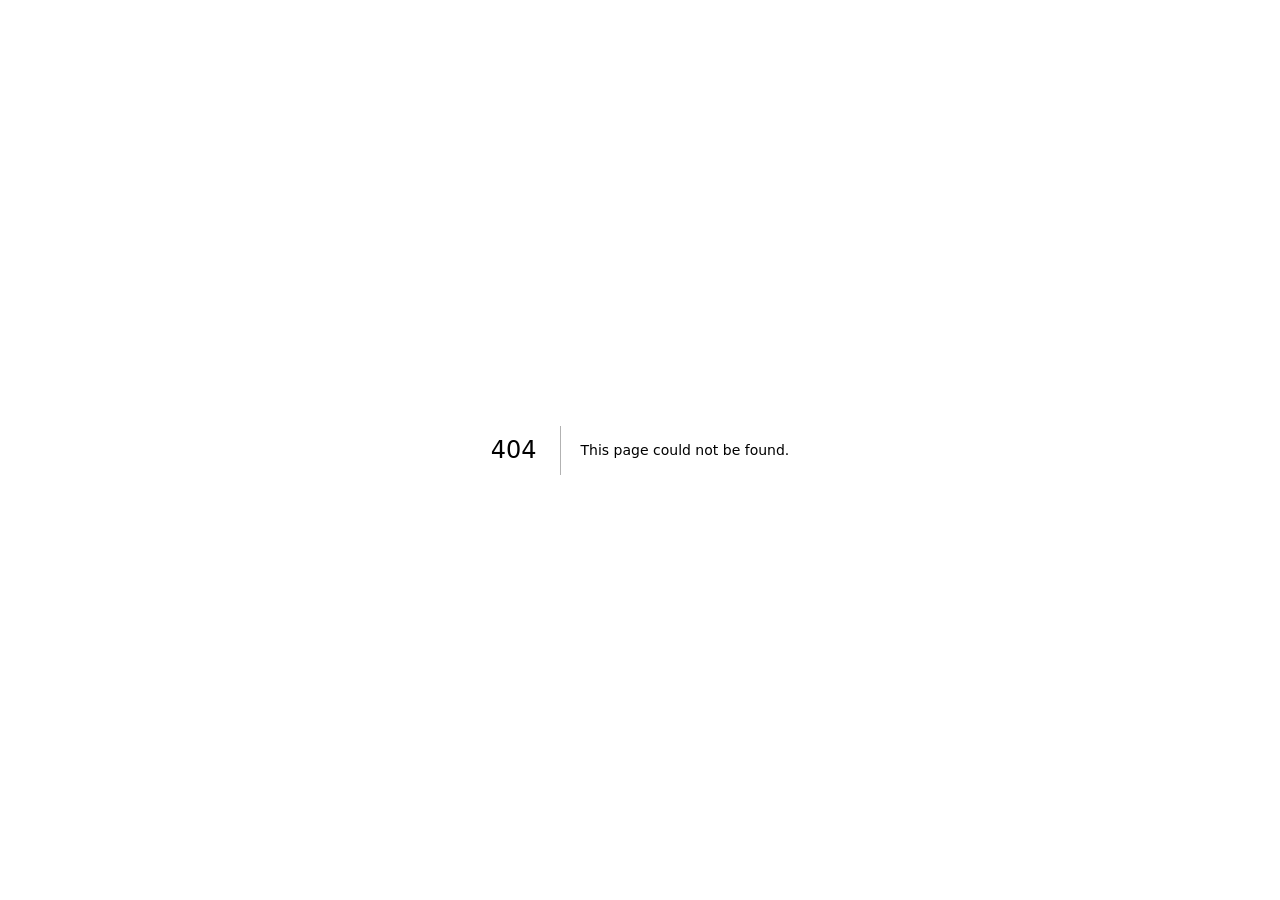
==== commit 7cd8fdbb: "new changes" ====
--- a/404/index.html
+++ b/404/index.html
@@ -1 +1 @@
-<!DOCTYPE html><!--W8mgsyIGT_P97sxe2Mjv0--><html lang="en"><head><meta charSet="utf-8"/><meta name="viewport" content="width=device-width, initial-scale=1, maximum-scale=1"/><link rel="preload" as="image" href="/logos/aryan-logo-1.png"/><link rel="stylesheet" href="/_next/static/css/bf34d0f267d68a2b.css" data-precedence="next"/><link rel="stylesheet" href="/_next/static/css/e7af5e61108ad174.css" data-precedence="next"/><link rel="preload" as="script" fetchPriority="low" href="/_next/static/chunks/webpack-6752d5cbc2fe4992.js"/><script src="/_next/static/chunks/4bd1b696-c023c6e3521b1417.js" async=""></script><script src="/_next/static/chunks/255-a85cef9cc3a04b12.js" async=""></script><script src="/_next/static/chunks/main-app-16d1683c5204404d.js" async=""></script><script src="/_next/static/chunks/30a37ab2-7208e7470a5a5ca3.js" async=""></script><script src="/_next/static/chunks/8e1d74a4-0057e803b851057f.js" async=""></script><script src="/_next/static/chunks/53c13509-c1869a712d6fd1e6.js" async=""></script><script src="/_next/static/chunks/678-218fe018ebbddf67.js" async=""></script><script src="/_next/static/chunks/app/layout-b126f1ce695b5878.js" async=""></script><meta name="robots" content="noindex"/><title>404: This page could not be found.</title><title>Kumar Aryan | Full-Stack, Mobile &amp; AI Developer</title><meta name="description" content="Portfolio of Kumar Aryan, a senior full-stack, mobile, and AI developer with 9+ years of experience building scalable digital products."/><link rel="icon" href="/favicon.ico" type="image/x-icon" sizes="16x16"/><script src="/_next/static/chunks/polyfills-42372ed130431b0a.js" noModule=""></script></head><body class="__variable_8eaea4 __variable_8c25df antialiased"><div hidden=""><!--$--><!--/$--></div><div role="status" aria-live="polite" aria-label="Loading Kumar Aryan&#x27;s portfolio" class="InitialPageLoader_loader__Mmvch "><div class="InitialPageLoader_ambientGlow__Ep2yU" aria-hidden="true"></div><div class="InitialPageLoader_grid__KmiVb" aria-hidden="true"></div><div class="InitialPageLoader_skillField__JCOGF" aria-hidden="true"><span class="InitialPageLoader_skillBadge___K49x" style="--skill-color:#06b6d4;--start-x:-48vw;--start-y:-46vh;--start-rotation:-24deg;--skill-delay:40ms"><svg stroke="currentColor" fill="currentColor" stroke-width="0" viewBox="0 0 512 512" height="1em" width="1em" xmlns="http://www.w3.org/2000/svg"><path d="M418.2 177.2c-5.4-1.8-10.8-3.5-16.2-5.1.9-3.7 1.7-7.4 2.5-11.1 12.3-59.6 4.2-107.5-23.1-123.3-26.3-15.1-69.2.6-112.6 38.4-4.3 3.7-8.5 7.6-12.5 11.5-2.7-2.6-5.5-5.2-8.3-7.7-45.5-40.4-91.1-57.4-118.4-41.5-26.2 15.2-34 60.3-23 116.7 1.1 5.6 2.3 11.1 3.7 16.7-6.4 1.8-12.7 3.8-18.6 5.9C38.3 196.2 0 225.4 0 255.6c0 31.2 40.8 62.5 96.3 81.5 4.5 1.5 9 3 13.6 4.3-1.5 6-2.8 11.9-4 18-10.5 55.5-2.3 99.5 23.9 114.6 27 15.6 72.4-.4 116.6-39.1 3.5-3.1 7-6.3 10.5-9.7 4.4 4.3 9 8.4 13.6 12.4 42.8 36.8 85.1 51.7 111.2 36.6 27-15.6 35.8-62.9 24.4-120.5-.9-4.4-1.9-8.9-3-13.5 3.2-.9 6.3-1.9 9.4-2.9 57.7-19.1 99.5-50 99.5-81.7 0-30.3-39.4-59.7-93.8-78.4zM282.9 92.3c37.2-32.4 71.9-45.1 87.7-36 16.9 9.7 23.4 48.9 12.8 100.4-.7 3.4-1.4 6.7-2.3 10-22.2-5-44.7-8.6-67.3-10.6-13-18.6-27.2-36.4-42.6-53.1 3.9-3.7 7.7-7.2 11.7-10.7zM167.2 307.5c5.1 8.7 10.3 17.4 15.8 25.9-15.6-1.7-31.1-4.2-46.4-7.5 4.4-14.4 9.9-29.3 16.3-44.5 4.6 8.8 9.3 17.5 14.3 26.1zm-30.3-120.3c14.4-3.2 29.7-5.8 45.6-7.8-5.3 8.3-10.5 16.8-15.4 25.4-4.9 8.5-9.7 17.2-14.2 26-6.3-14.9-11.6-29.5-16-43.6zm27.4 68.9c6.6-13.8 13.8-27.3 21.4-40.6s15.8-26.2 24.4-38.9c15-1.1 30.3-1.7 45.9-1.7s31 .6 45.9 1.7c8.5 12.6 16.6 25.5 24.3 38.7s14.9 26.7 21.7 40.4c-6.7 13.8-13.9 27.4-21.6 40.8-7.6 13.3-15.7 26.2-24.2 39-14.9 1.1-30.4 1.6-46.1 1.6s-30.9-.5-45.6-1.4c-8.7-12.7-16.9-25.7-24.6-39s-14.8-26.8-21.5-40.6zm180.6 51.2c5.1-8.8 9.9-17.7 14.6-26.7 6.4 14.5 12 29.2 16.9 44.3-15.5 3.5-31.2 6.2-47 8 5.4-8.4 10.5-17 15.5-25.6zm14.4-76.5c-4.7-8.8-9.5-17.6-14.5-26.2-4.9-8.5-10-16.9-15.3-25.2 16.1 2 31.5 4.7 45.9 8-4.6 14.8-10 29.2-16.1 43.4zM256.2 118.3c10.5 11.4 20.4 23.4 29.6 35.8-19.8-.9-39.7-.9-59.5 0 9.8-12.9 19.9-24.9 29.9-35.8zM140.2 57c16.8-9.8 54.1 4.2 93.4 39 2.5 2.2 5 4.6 7.6 7-15.5 16.7-29.8 34.5-42.9 53.1-22.6 2-45 5.5-67.2 10.4-1.3-5.1-2.4-10.3-3.5-15.5-9.4-48.4-3.2-84.9 12.6-94zm-24.5 263.6c-4.2-1.2-8.3-2.5-12.4-3.9-21.3-6.7-45.5-17.3-63-31.2-10.1-7-16.9-17.8-18.8-29.9 0-18.3 31.6-41.7 77.2-57.6 5.7-2 11.5-3.8 17.3-5.5 6.8 21.7 15 43 24.5 63.6-9.6 20.9-17.9 42.5-24.8 64.5zm116.6 98c-16.5 15.1-35.6 27.1-56.4 35.3-11.1 5.3-23.9 5.8-35.3 1.3-15.9-9.2-22.5-44.5-13.5-92 1.1-5.6 2.3-11.2 3.7-16.7 22.4 4.8 45 8.1 67.9 9.8 13.2 18.7 27.7 36.6 43.2 53.4-3.2 3.1-6.4 6.1-9.6 8.9zm24.5-24.3c-10.2-11-20.4-23.2-30.3-36.3 9.6.4 19.5.6 29.5.6 10.3 0 20.4-.2 30.4-.7-9.2 12.7-19.1 24.8-29.6 36.4zm130.7 30c-.9 12.2-6.9 23.6-16.5 31.3-15.9 9.2-49.8-2.8-86.4-34.2-4.2-3.6-8.4-7.5-12.7-11.5 15.3-16.9 29.4-34.8 42.2-53.6 22.9-1.9 45.7-5.4 68.2-10.5 1 4.1 1.9 8.2 2.7 12.2 4.9 21.6 5.7 44.1 2.5 66.3zm18.2-107.5c-2.8.9-5.6 1.8-8.5 2.6-7-21.8-15.6-43.1-25.5-63.8 9.6-20.4 17.7-41.4 24.5-62.9 5.2 1.5 10.2 3.1 15 4.7 46.6 16 79.3 39.8 79.3 58 0 19.6-34.9 44.9-84.8 61.4zm-149.7-15c25.3 0 45.8-20.5 45.8-45.8s-20.5-45.8-45.8-45.8c-25.3 0-45.8 20.5-45.8 45.8s20.5 45.8 45.8 45.8z"></path></svg></span><span class="InitialPageLoader_skillBadge___K49x" style="--skill-color:#2563eb;--start-x:-42vw;--start-y:-52vh;--start-rotation:18deg;--skill-delay:110ms"><svg stroke="currentColor" fill="currentColor" stroke-width="0" role="img" viewBox="0 0 24 24" height="1em" width="1em" xmlns="http://www.w3.org/2000/svg"><path d="M1.125 0C.502 0 0 .502 0 1.125v21.75C0 23.498.502 24 1.125 24h21.75c.623 0 1.125-.502 1.125-1.125V1.125C24 .502 23.498 0 22.875 0zm17.363 9.75c.612 0 1.154.037 1.627.111a6.38 6.38 0 0 1 1.306.34v2.458a3.95 3.95 0 0 0-.643-.361 5.093 5.093 0 0 0-.717-.26 5.453 5.453 0 0 0-1.426-.2c-.3 0-.573.028-.819.086a2.1 2.1 0 0 0-.623.242c-.17.104-.3.229-.393.374a.888.888 0 0 0-.14.49c0 .196.053.373.156.529.104.156.252.304.443.444s.423.276.696.41c.273.135.582.274.926.416.47.197.892.407 1.266.628.374.222.695.473.963.753.268.279.472.598.614.957.142.359.214.776.214 1.253 0 .657-.125 1.21-.373 1.656a3.033 3.033 0 0 1-1.012 1.085 4.38 4.38 0 0 1-1.487.596c-.566.12-1.163.18-1.79.18a9.916 9.916 0 0 1-1.84-.164 5.544 5.544 0 0 1-1.512-.493v-2.63a5.033 5.033 0 0 0 3.237 1.2c.333 0 .624-.03.872-.09.249-.06.456-.144.623-.25.166-.108.29-.234.373-.38a1.023 1.023 0 0 0-.074-1.089 2.12 2.12 0 0 0-.537-.5 5.597 5.597 0 0 0-.807-.444 27.72 27.72 0 0 0-1.007-.436c-.918-.383-1.602-.852-2.053-1.405-.45-.553-.676-1.222-.676-2.005 0-.614.123-1.141.369-1.582.246-.441.58-.804 1.004-1.089a4.494 4.494 0 0 1 1.47-.629 7.536 7.536 0 0 1 1.77-.201zm-15.113.188h9.563v2.166H9.506v9.646H6.789v-9.646H3.375z"></path></svg></span><span class="InitialPageLoader_skillBadge___K49x" style="--skill-color:#0f172a;--start-x:40vw;--start-y:-48vh;--start-rotation:28deg;--skill-delay:180ms"><svg stroke="currentColor" fill="currentColor" stroke-width="0" role="img" viewBox="0 0 24 24" height="1em" width="1em" xmlns="http://www.w3.org/2000/svg"><path d="M18.665 21.978C16.758 23.255 14.465 24 12 24 5.377 24 0 18.623 0 12S5.377 0 12 0s12 5.377 12 12c0 3.583-1.574 6.801-4.067 9.001L9.219 7.2H7.2v9.596h1.615V9.251l9.85 12.727Zm-3.332-8.533 1.6 2.061V7.2h-1.6v6.245Z"></path></svg></span><span class="InitialPageLoader_skillBadge___K49x" style="--skill-color:#16a34a;--start-x:48vw;--start-y:-40vh;--start-rotation:-22deg;--skill-delay:260ms"><svg stroke="currentColor" fill="currentColor" stroke-width="0" viewBox="0 0 448 512" height="1em" width="1em" xmlns="http://www.w3.org/2000/svg"><path d="M224 508c-6.7 0-13.5-1.8-19.4-5.2l-61.7-36.5c-9.2-5.2-4.7-7-1.7-8 12.3-4.3 14.8-5.2 27.9-12.7 1.4-.8 3.2-.5 4.6.4l47.4 28.1c1.7 1 4.1 1 5.7 0l184.7-106.6c1.7-1 2.8-3 2.8-5V149.3c0-2.1-1.1-4-2.9-5.1L226.8 37.7c-1.7-1-4-1-5.7 0L36.6 144.3c-1.8 1-2.9 3-2.9 5.1v213.1c0 2 1.1 4 2.9 4.9l50.6 29.2c27.5 13.7 44.3-2.4 44.3-18.7V167.5c0-3 2.4-5.3 5.4-5.3h23.4c2.9 0 5.4 2.3 5.4 5.3V378c0 36.6-20 57.6-54.7 57.6-10.7 0-19.1 0-42.5-11.6l-48.4-27.9C8.1 389.2.7 376.3.7 362.4V149.3c0-13.8 7.4-26.8 19.4-33.7L204.6 9c11.7-6.6 27.2-6.6 38.8 0l184.7 106.7c12 6.9 19.4 19.8 19.4 33.7v213.1c0 13.8-7.4 26.7-19.4 33.7L243.4 502.8c-5.9 3.4-12.6 5.2-19.4 5.2zm149.1-210.1c0-39.9-27-50.5-83.7-58-57.4-7.6-63.2-11.5-63.2-24.9 0-11.1 4.9-25.9 47.4-25.9 37.9 0 51.9 8.2 57.7 33.8.5 2.4 2.7 4.2 5.2 4.2h24c1.5 0 2.9-.6 3.9-1.7s1.5-2.6 1.4-4.1c-3.7-44.1-33-64.6-92.2-64.6-52.7 0-84.1 22.2-84.1 59.5 0 40.4 31.3 51.6 81.8 56.6 60.5 5.9 65.2 14.8 65.2 26.7 0 20.6-16.6 29.4-55.5 29.4-48.9 0-59.6-12.3-63.2-36.6-.4-2.6-2.6-4.5-5.3-4.5h-23.9c-3 0-5.3 2.4-5.3 5.3 0 31.1 16.9 68.2 97.8 68.2 58.4-.1 92-23.2 92-63.4z"></path></svg></span><span class="InitialPageLoader_skillBadge___K49x" style="--skill-color:#10b981;--start-x:46vw;--start-y:43vh;--start-rotation:20deg;--skill-delay:90ms"><svg stroke="currentColor" fill="currentColor" stroke-width="0" viewBox="0 0 448 512" height="1em" width="1em" xmlns="http://www.w3.org/2000/svg"><path d="M356.9 64.3H280l-56 88.6-48-88.6H0L224 448 448 64.3h-91.1zm-301.2 32h53.8L224 294.5 338.4 96.3h53.8L224 384.5 55.7 96.3z"></path></svg></span><span class="InitialPageLoader_skillBadge___K49x" style="--skill-color:#ef4444;--start-x:38vw;--start-y:50vh;--start-rotation:-28deg;--skill-delay:210ms"><svg stroke="currentColor" fill="currentColor" stroke-width="0" viewBox="0 0 448 512" height="1em" width="1em" xmlns="http://www.w3.org/2000/svg"><path d="M185.7 268.1h76.2l-38.1-91.6-38.1 91.6zM223.8 32L16 106.4l31.8 275.7 176 97.9 176-97.9 31.8-275.7zM354 373.8h-48.6l-26.2-65.4H168.6l-26.2 65.4H93.7L223.8 81.5z"></path></svg></span><span class="InitialPageLoader_skillBadge___K49x" style="--skill-color:#f59e0b;--start-x:-38vw;--start-y:50vh;--start-rotation:24deg;--skill-delay:150ms"><svg stroke="currentColor" fill="currentColor" stroke-width="0" viewBox="0 0 640 512" height="1em" width="1em" xmlns="http://www.w3.org/2000/svg"><path d="M180.41 203.01c-.72 22.65 10.6 32.68 10.88 39.05a8.164 8.164 0 0 1-4.1 6.27l-12.8 8.96a10.66 10.66 0 0 1-5.63 1.92c-.43-.02-8.19 1.83-20.48-25.61a78.608 78.608 0 0 1-62.61 29.45c-16.28.89-60.4-9.24-58.13-56.21-1.59-38.28 34.06-62.06 70.93-60.05 7.1.02 21.6.37 46.99 6.27v-15.62c2.69-26.46-14.7-46.99-44.81-43.91-2.4.01-19.4-.5-45.84 10.11-7.36 3.38-8.3 2.82-10.75 2.82-7.41 0-4.36-21.48-2.94-24.2 5.21-6.4 35.86-18.35 65.94-18.18a76.857 76.857 0 0 1 55.69 17.28 70.285 70.285 0 0 1 17.67 52.36l-.01 69.29zM93.99 235.4c32.43-.47 46.16-19.97 49.29-30.47 2.46-10.05 2.05-16.41 2.05-27.4-9.67-2.32-23.59-4.85-39.56-4.87-15.15-1.14-42.82 5.63-41.74 32.26-1.24 16.79 11.12 31.4 29.96 30.48zm170.92 23.05c-7.86.72-11.52-4.86-12.68-10.37l-49.8-164.65c-.97-2.78-1.61-5.65-1.92-8.58a4.61 4.61 0 0 1 3.86-5.25c.24-.04-2.13 0 22.25 0 8.78-.88 11.64 6.03 12.55 10.37l35.72 140.83 33.16-140.83c.53-3.22 2.94-11.07 12.8-10.24h17.16c2.17-.18 11.11-.5 12.68 10.37l33.42 142.63L420.98 80.1c.48-2.18 2.72-11.37 12.68-10.37h19.72c.85-.13 6.15-.81 5.25 8.58-.43 1.85 3.41-10.66-52.75 169.9-1.15 5.51-4.82 11.09-12.68 10.37h-18.69c-10.94 1.15-12.51-9.66-12.68-10.75L328.67 110.7l-32.78 136.99c-.16 1.09-1.73 11.9-12.68 10.75h-18.3zm273.48 5.63c-5.88.01-33.92-.3-57.36-12.29a12.802 12.802 0 0 1-7.81-11.91v-10.75c0-8.45 6.2-6.9 8.83-5.89 10.04 4.06 16.48 7.14 28.81 9.6 36.65 7.53 52.77-2.3 56.72-4.48 13.15-7.81 14.19-25.68 5.25-34.95-10.48-8.79-15.48-9.12-53.13-21-4.64-1.29-43.7-13.61-43.79-52.36-.61-28.24 25.05-56.18 69.52-55.95 12.67-.01 46.43 4.13 55.57 15.62 1.35 2.09 2.02 4.55 1.92 7.04v10.11c0 4.44-1.62 6.66-4.87 6.66-7.71-.86-21.39-11.17-49.16-10.75-6.89-.36-39.89.91-38.41 24.97-.43 18.96 26.61 26.07 29.7 26.89 36.46 10.97 48.65 12.79 63.12 29.58 17.14 22.25 7.9 48.3 4.35 55.44-19.08 37.49-68.42 34.44-69.26 34.42zm40.2 104.86c-70.03 51.72-171.69 79.25-258.49 79.25A469.127 469.127 0 0 1 2.83 327.46c-6.53-5.89-.77-13.96 7.17-9.47a637.37 637.37 0 0 0 316.88 84.12 630.22 630.22 0 0 0 241.59-49.55c11.78-5 21.77 7.8 10.12 16.38zm29.19-33.29c-8.96-11.52-59.28-5.38-81.81-2.69-6.79.77-7.94-5.12-1.79-9.47 40.07-28.17 105.88-20.1 113.44-10.63 7.55 9.47-2.05 75.41-39.56 106.91-5.76 4.87-11.27 2.3-8.71-4.1 8.44-21.25 27.39-68.49 18.43-80.02z"></path></svg></span><span class="InitialPageLoader_skillBadge___K49x" style="--skill-color:#3b82f6;--start-x:-48vw;--start-y:40vh;--start-rotation:-20deg;--skill-delay:300ms"><svg stroke="currentColor" fill="currentColor" stroke-width="0" viewBox="0 0 640 512" height="1em" width="1em" xmlns="http://www.w3.org/2000/svg"><path d="M349.9 236.3h-66.1v-59.4h66.1v59.4zm0-204.3h-66.1v60.7h66.1V32zm78.2 144.8H362v59.4h66.1v-59.4zm-156.3-72.1h-66.1v60.1h66.1v-60.1zm78.1 0h-66.1v60.1h66.1v-60.1zm276.8 100c-14.4-9.7-47.6-13.2-73.1-8.4-3.3-24-16.7-44.9-41.1-63.7l-14-9.3-9.3 14c-18.4 27.8-23.4 73.6-3.7 103.8-8.7 4.7-25.8 11.1-48.4 10.7H2.4c-8.7 50.8 5.8 116.8 44 162.1 37.1 43.9 92.7 66.2 165.4 66.2 157.4 0 273.9-72.5 328.4-204.2 21.4.4 67.6.1 91.3-45.2 1.5-2.5 6.6-13.2 8.5-17.1l-13.3-8.9zm-511.1-27.9h-66v59.4h66.1v-59.4zm78.1 0h-66.1v59.4h66.1v-59.4zm78.1 0h-66.1v59.4h66.1v-59.4zm-78.1-72.1h-66.1v60.1h66.1v-60.1z"></path></svg></span><span class="InitialPageLoader_skillBadge___K49x" style="--skill-color:#1d4ed8;--start-x:-52vw;--start-y:-34vh;--start-rotation:26deg;--skill-delay:200ms"><svg stroke="currentColor" fill="currentColor" stroke-width="0" role="img" viewBox="0 0 24 24" height="1em" width="1em" xmlns="http://www.w3.org/2000/svg"><path d="M23.5594 14.7228a.5269.5269 0 0 0-.0563-.1191c-.139-.2632-.4768-.3418-1.0074-.2321-1.6533.3411-2.2935.1312-2.5256-.0191 1.342-2.0482 2.445-4.522 3.0411-6.8297.2714-1.0507.7982-3.5237.1222-4.7316a1.5641 1.5641 0 0 0-.1509-.235C21.6931.9086 19.8007.0248 17.5099.0005c-1.4947-.0158-2.7705.3461-3.1161.4794a9.449 9.449 0 0 0-.5159-.0816 8.044 8.044 0 0 0-1.3114-.1278c-1.1822-.0184-2.2038.2642-3.0498.8406-.8573-.3211-4.7888-1.645-7.2219.0788C.9359 2.1526.3086 3.8733.4302 6.3043c.0409.818.5069 3.334 1.2423 5.7436.4598 1.5065.9387 2.7019 1.4334 3.582.553.9942 1.1259 1.5933 1.7143 1.7895.4474.1491 1.1327.1441 1.8581-.7279.8012-.9635 1.5903-1.8258 1.9446-2.2069.4351.2355.9064.3625 1.39.3772a.0569.0569 0 0 0 .0004.0041 11.0312 11.0312 0 0 0-.2472.3054c-.3389.4302-.4094.5197-1.5002.7443-.3102.064-1.1344.2339-1.1464.8115-.0025.1224.0329.2309.0919.3268.2269.4231.9216.6097 1.015.6331 1.3345.3335 2.5044.092 3.3714-.6787-.017 2.231.0775 4.4174.3454 5.0874.2212.5529.7618 1.9045 2.4692 1.9043.2505 0 .5263-.0291.8296-.0941 1.7819-.3821 2.5557-1.1696 2.855-2.9059.1503-.8707.4016-2.8753.5388-4.1012.0169-.0703.0357-.1207.057-.1362.0007-.0005.0697-.0471.4272.0307a.3673.3673 0 0 0 .0443.0068l.2539.0223.0149.001c.8468.0384 1.9114-.1426 2.5312-.4308.6438-.2988 1.8057-1.0323 1.5951-1.6698zM2.371 11.8765c-.7435-2.4358-1.1779-4.8851-1.2123-5.5719-.1086-2.1714.4171-3.6829 1.5623-4.4927 1.8367-1.2986 4.8398-.5408 6.108-.13-.0032.0032-.0066.0061-.0098.0094-2.0238 2.044-1.9758 5.536-1.9708 5.7495-.0002.0823.0066.1989.0162.3593.0348.5873.0996 1.6804-.0735 2.9184-.1609 1.1504.1937 2.2764.9728 3.0892.0806.0841.1648.1631.2518.2374-.3468.3714-1.1004 1.1926-1.9025 2.1576-.5677.6825-.9597.5517-1.0886.5087-.3919-.1307-.813-.5871-1.2381-1.3223-.4796-.839-.9635-2.0317-1.4155-3.5126zm6.0072 5.0871c-.1711-.0428-.3271-.1132-.4322-.1772.0889-.0394.2374-.0902.4833-.1409 1.2833-.2641 1.4815-.4506 1.9143-1.0002.0992-.126.2116-.2687.3673-.4426a.3549.3549 0 0 0 .0737-.1298c.1708-.1513.2724-.1099.4369-.0417.156.0646.3078.26.3695.4752.0291.1016.0619.2945-.0452.4444-.9043 1.2658-2.2216 1.2494-3.1676 1.0128zm2.094-3.988-.0525.141c-.133.3566-.2567.6881-.3334 1.003-.6674-.0021-1.3168-.2872-1.8105-.8024-.6279-.6551-.9131-1.5664-.7825-2.5004.1828-1.3079.1153-2.4468.079-3.0586-.005-.0857-.0095-.1607-.0122-.2199.2957-.2621 1.6659-.9962 2.6429-.7724.4459.1022.7176.4057.8305.928.5846 2.7038.0774 3.8307-.3302 4.7363-.084.1866-.1633.3629-.2311.5454zm7.3637 4.5725c-.0169.1768-.0358.376-.0618.5959l-.146.4383a.3547.3547 0 0 0-.0182.1077c-.0059.4747-.054.6489-.115.8693-.0634.2292-.1353.4891-.1794 1.0575-.11 1.4143-.8782 2.2267-2.4172 2.5565-1.5155.3251-1.7843-.4968-2.0212-1.2217a6.5824 6.5824 0 0 0-.0769-.2266c-.2154-.5858-.1911-1.4119-.1574-2.5551.0165-.5612-.0249-1.9013-.3302-2.6462.0044-.2932.0106-.5909.019-.8918a.3529.3529 0 0 0-.0153-.1126 1.4927 1.4927 0 0 0-.0439-.208c-.1226-.4283-.4213-.7866-.7797-.9351-.1424-.059-.4038-.1672-.7178-.0869.067-.276.1831-.5875.309-.9249l.0529-.142c.0595-.16.134-.3257.213-.5012.4265-.9476 1.0106-2.2453.3766-5.1772-.2374-1.0981-1.0304-1.6343-2.2324-1.5098-.7207.0746-1.3799.3654-1.7088.5321a5.6716 5.6716 0 0 0-.1958.1041c.0918-1.1064.4386-3.1741 1.7357-4.4823a4.0306 4.0306 0 0 1 .3033-.276.3532.3532 0 0 0 .1447-.0644c.7524-.5706 1.6945-.8506 2.802-.8325.4091.0067.8017.0339 1.1742.081 1.939.3544 3.2439 1.4468 4.0359 2.3827.8143.9623 1.2552 1.9315 1.4312 2.4543-1.3232-.1346-2.2234.1268-2.6797.779-.9926 1.4189.543 4.1729 1.2811 5.4964.1353.2426.2522.4522.2889.5413.2403.5825.5515.9713.7787 1.2552.0696.087.1372.1714.1885.245-.4008.1155-1.1208.3825-1.0552 1.717-.0123.1563-.0423.4469-.0834.8148-.0461.2077-.0702.4603-.0994.7662zm.8905-1.6211c-.0405-.8316.2691-.9185.5967-1.0105a2.8566 2.8566 0 0 0 .135-.0406 1.202 1.202 0 0 0 .1342.103c.5703.3765 1.5823.4213 3.0068.1344-.2016.1769-.5189.3994-.9533.6011-.4098.1903-1.0957.333-1.7473.3636-.7197.0336-1.0859-.0807-1.1721-.151zm.5695-9.2712c-.0059.3508-.0542.6692-.1054 1.0017-.055.3576-.112.7274-.1264 1.1762-.0142.4368.0404.8909.0932 1.3301.1066.887.216 1.8003-.2075 2.7014a3.5272 3.5272 0 0 1-.1876-.3856c-.0527-.1276-.1669-.3326-.3251-.6162-.6156-1.1041-2.0574-3.6896-1.3193-4.7446.3795-.5427 1.3408-.5661 2.1781-.463zm.2284 7.0137a12.3762 12.3762 0 0 0-.0853-.1074l-.0355-.0444c.7262-1.1995.5842-2.3862.4578-3.4385-.0519-.4318-.1009-.8396-.0885-1.2226.0129-.4061.0666-.7543.1185-1.0911.0639-.415.1288-.8443.1109-1.3505.0134-.0531.0188-.1158.0118-.1902-.0457-.4855-.5999-1.938-1.7294-3.253-.6076-.7073-1.4896-1.4972-2.6889-2.0395.5251-.1066 1.2328-.2035 2.0244-.1859 2.0515.0456 3.6746.8135 4.8242 2.2824a.908.908 0 0 1 .0667.1002c.7231 1.3556-.2762 6.2751-2.9867 10.5405zm-8.8166-6.1162c-.025.1794-.3089.4225-.6211.4225a.5821.5821 0 0 1-.0809-.0056c-.1873-.026-.3765-.144-.5059-.3156-.0458-.0605-.1203-.178-.1055-.2844.0055-.0401.0261-.0985.0925-.1488.1182-.0894.3518-.1226.6096-.0867.3163.0441.6426.1938.6113.4186zm7.9305-.4114c.0111.0792-.049.201-.1531.3102-.0683.0717-.212.1961-.4079.2232a.5456.5456 0 0 1-.075.0052c-.2935 0-.5414-.2344-.5607-.3717-.024-.1765.2641-.3106.5611-.352.297-.0414.6111.0088.6356.1851z"></path></svg></span><span class="InitialPageLoader_skillBadge___K49x" style="--skill-color:#db2777;--start-x:-46vw;--start-y:-42vh;--start-rotation:-18deg;--skill-delay:340ms"><svg stroke="currentColor" fill="currentColor" stroke-width="0" role="img" viewBox="0 0 24 24" height="1em" width="1em" xmlns="http://www.w3.org/2000/svg"><path d="M12.002 0a2.138 2.138 0 1 0 0 4.277 2.138 2.138 0 1 0 0-4.277zm8.54 4.931a2.138 2.138 0 1 0 0 4.277 2.138 2.138 0 1 0 0-4.277zm0 9.862a2.138 2.138 0 1 0 0 4.277 2.138 2.138 0 1 0 0-4.277zm-8.54 4.931a2.138 2.138 0 1 0 0 4.276 2.138 2.138 0 1 0 0-4.276zm-8.542-4.93a2.138 2.138 0 1 0 0 4.276 2.138 2.138 0 1 0 0-4.277zm0-9.863a2.138 2.138 0 1 0 0 4.277 2.138 2.138 0 1 0 0-4.277zm8.542-3.378L2.953 6.777v10.448l9.049 5.224 9.047-5.224V6.777zm0 1.601 7.66 13.27H4.34zm-1.387.371L3.97 15.037V7.363zm2.774 0 6.646 3.838v7.674zM5.355 17.44h13.293l-6.646 3.836z"></path></svg></span><span class="InitialPageLoader_skillBadge___K49x" style="--skill-color:#f43f5e;--start-x:50vw;--start-y:-44vh;--start-rotation:22deg;--skill-delay:360ms"><svg stroke="currentColor" fill="currentColor" stroke-width="0" role="img" viewBox="0 0 24 24" height="1em" width="1em" xmlns="http://www.w3.org/2000/svg"><path d="M23.642 5.43a.364.364 0 01.014.1v5.149c0 .135-.073.26-.189.326l-4.323 2.49v4.934a.378.378 0 01-.188.326L9.93 23.949a.316.316 0 01-.066.027c-.008.002-.016.008-.024.01a.348.348 0 01-.192 0c-.011-.002-.02-.008-.03-.012-.02-.008-.042-.014-.062-.025L.533 18.755a.376.376 0 01-.189-.326V2.974c0-.033.005-.066.014-.098.003-.012.01-.02.014-.032a.369.369 0 01.023-.058c.004-.013.015-.022.023-.033l.033-.045c.012-.01.025-.018.037-.027.014-.012.027-.024.041-.034H.53L5.043.05a.375.375 0 01.375 0L9.93 2.647h.002c.015.01.027.021.04.033l.038.027c.013.014.02.03.033.045.008.011.02.021.025.033.01.02.017.038.024.058.003.011.01.021.013.032.01.031.014.064.014.098v9.652l3.76-2.164V5.527c0-.033.004-.066.013-.098.003-.01.01-.02.013-.032a.487.487 0 01.024-.059c.007-.012.018-.02.025-.033.012-.015.021-.03.033-.043.012-.012.025-.02.037-.028.014-.01.026-.023.041-.032h.001l4.513-2.598a.375.375 0 01.375 0l4.513 2.598c.016.01.027.021.042.031.012.01.025.018.036.028.013.014.022.03.034.044.008.012.019.021.024.033.011.02.018.04.024.06.006.01.012.021.015.032zm-.74 5.032V6.179l-1.578.908-2.182 1.256v4.283zm-4.51 7.75v-4.287l-2.147 1.225-6.126 3.498v4.325zM1.093 3.624v14.588l8.273 4.761v-4.325l-4.322-2.445-.002-.003H5.04c-.014-.01-.025-.021-.04-.031-.011-.01-.024-.018-.035-.027l-.001-.002c-.013-.012-.021-.025-.031-.04-.01-.011-.021-.022-.028-.036h-.002c-.008-.014-.013-.031-.02-.047-.006-.016-.014-.027-.018-.043a.49.49 0 01-.008-.057c-.002-.014-.006-.027-.006-.041V5.789l-2.18-1.257zM5.23.81L1.47 2.974l3.76 2.164 3.758-2.164zm1.956 13.505l2.182-1.256V3.624l-1.58.91-2.182 1.255v9.435zm11.581-10.95l-3.76 2.163 3.76 2.163 3.759-2.164zm-.376 4.978L16.21 7.087 14.63 6.18v4.283l2.182 1.256 1.58.908zm-8.65 9.654l5.514-3.148 2.756-1.572-3.757-2.163-4.323 2.489-3.941 2.27z"></path></svg></span><span class="InitialPageLoader_skillBadge___K49x" style="--skill-color:#ec4899;--start-x:42vw;--start-y:-52vh;--start-rotation:-26deg;--skill-delay:320ms"><svg stroke="currentColor" fill="currentColor" stroke-width="0" role="img" viewBox="0 0 24 24" height="1em" width="1em" xmlns="http://www.w3.org/2000/svg"><path d="M12 0c6.627 0 12 5.373 12 12s-5.373 12-12 12S0 18.627 0 12 5.373 0 12 0zM9.615 15.998c.175.645.156 1.248-.024 1.792l-.065.18c-.024.061-.052.12-.078.176-.14.29-.326.56-.555.81-.698.759-1.672 1.047-2.09.805-.45-.262-.226-1.335.584-2.19.871-.918 2.12-1.509 2.12-1.509v-.003l.108-.061zm9.911-10.861c-.542-2.133-4.077-2.834-7.422-1.645-1.989.707-4.144 1.818-5.693 3.267C4.568 8.48 4.275 9.98 4.396 10.607c.427 2.211 3.457 3.657 4.703 4.73v.006c-.367.18-3.056 1.529-3.686 2.925-.675 1.47.105 2.521.615 2.655 1.575.436 3.195-.36 4.065-1.649.84-1.261.766-2.881.404-3.676.496-.135 1.08-.195 1.83-.104 2.101.24 2.521 1.56 2.43 2.1-.09.539-.523.854-.674.944-.15.091-.195.12-.181.181.015.09.091.09.21.075.165-.03 1.096-.45 1.141-1.471.045-1.29-1.186-2.729-3.375-2.7-.9.016-1.471.091-1.875.256-.03-.045-.061-.075-.105-.105-1.35-1.455-3.855-2.475-3.75-4.41.03-.705.285-2.564 4.8-4.814 3.705-1.846 6.661-1.335 7.171-.21.733 1.604-1.576 4.59-5.431 5.024-1.47.165-2.235-.404-2.431-.615-.209-.225-.239-.24-.314-.194-.12.06-.045.255 0 .375.12.3.585.825 1.396 1.095.704.225 2.43.359 4.5-.45 2.324-.899 4.139-3.405 3.614-5.505l.073.067z"></path></svg></span><span class="InitialPageLoader_skillBadge___K49x" style="--skill-color:#eab308;--start-x:-38vw;--start-y:48vh;--start-rotation:32deg;--skill-delay:390ms"><svg stroke="currentColor" fill="currentColor" stroke-width="0" viewBox="0 0 448 512" height="1em" width="1em" xmlns="http://www.w3.org/2000/svg"><path d="M400 32H48C21.5 32 0 53.5 0 80v352c0 26.5 21.5 48 48 48h352c26.5 0 48-21.5 48-48V80c0-26.5-21.5-48-48-48zM243.8 381.4c0 43.6-25.6 63.5-62.9 63.5-33.7 0-53.2-17.4-63.2-38.5l34.3-20.7c6.6 11.7 12.6 21.6 27.1 21.6 13.8 0 22.6-5.4 22.6-26.5V237.7h42.1v143.7zm99.6 63.5c-39.1 0-64.4-18.6-76.7-43l34.3-19.8c9 14.7 20.8 25.6 41.5 25.6 17.4 0 28.6-8.7 28.6-20.8 0-14.4-11.4-19.5-30.7-28l-10.5-4.5c-30.4-12.9-50.5-29.2-50.5-63.5 0-31.6 24.1-55.6 61.6-55.6 26.8 0 46 9.3 59.8 33.7L368 290c-7.2-12.9-15-18-27.1-18-12.3 0-20.1 7.8-20.1 18 0 12.6 7.8 17.7 25.9 25.6l10.5 4.5c35.8 15.3 55.9 31 55.9 66.2 0 37.8-29.8 58.6-69.7 58.6z"></path></svg></span><span class="InitialPageLoader_skillBadge___K49x" style="--skill-color:#f97316;--start-x:-46vw;--start-y:53vh;--start-rotation:-34deg;--skill-delay:70ms"><svg stroke="currentColor" fill="currentColor" stroke-width="0" viewBox="0 0 384 512" height="1em" width="1em" xmlns="http://www.w3.org/2000/svg"><path d="M0 32l34.9 395.8L191.5 480l157.6-52.2L384 32H0zm308.2 127.9H124.4l4.1 49.4h175.6l-13.6 148.4-97.9 27v.3h-1.1l-98.7-27.3-6-75.8h47.7L138 320l53.5 14.5 53.7-14.5 6-62.2H84.3L71.5 112.2h241.1l-4.4 47.7z"></path></svg></span><span class="InitialPageLoader_skillBadge___K49x" style="--skill-color:#2563eb;--start-x:42vw;--start-y:50vh;--start-rotation:30deg;--skill-delay:410ms"><svg stroke="currentColor" fill="currentColor" stroke-width="0" viewBox="0 0 384 512" height="1em" width="1em" xmlns="http://www.w3.org/2000/svg"><path d="M0 32l34.9 395.8L192 480l157.1-52.2L384 32H0zm313.1 80l-4.8 47.3L193 208.6l-.3.1h111.5l-12.8 146.6-98.2 28.7-98.8-29.2-6.4-73.9h48.9l3.2 38.3 52.6 13.3 54.7-15.4 3.7-61.6-166.3-.5v-.1l-.2.1-3.6-46.3L193.1 162l6.5-2.7H76.7L70.9 112h242.2z"></path></svg></span><span class="InitialPageLoader_skillBadge___K49x" style="--skill-color:#06b6d4;--start-x:50vw;--start-y:38vh;--start-rotation:-36deg;--skill-delay:130ms"><svg stroke="currentColor" fill="currentColor" stroke-width="0" role="img" viewBox="0 0 24 24" height="1em" width="1em" xmlns="http://www.w3.org/2000/svg"><path d="M12.001,4.8c-3.2,0-5.2,1.6-6,4.8c1.2-1.6,2.6-2.2,4.2-1.8c0.913,0.228,1.565,0.89,2.288,1.624 C13.666,10.618,15.027,12,18.001,12c3.2,0,5.2-1.6,6-4.8c-1.2,1.6-2.6,2.2-4.2,1.8c-0.913-0.228-1.565-0.89-2.288-1.624 C16.337,6.182,14.976,4.8,12.001,4.8z M6.001,12c-3.2,0-5.2,1.6-6,4.8c1.2-1.6,2.6-2.2,4.2-1.8c0.913,0.228,1.565,0.89,2.288,1.624 c1.177,1.194,2.538,2.576,5.512,2.576c3.2,0,5.2-1.6,6-4.8c-1.2,1.6-2.6,2.2-4.2,1.8c-0.913-0.228-1.565-0.89-2.288-1.624 C10.337,13.382,8.976,12,6.001,12z"></path></svg></span><span class="InitialPageLoader_skillBadge___K49x" style="--skill-color:#7c3aed;--start-x:52vw;--start-y:-32vh;--start-rotation:28deg;--skill-delay:440ms"><svg stroke="currentColor" fill="currentColor" stroke-width="0" role="img" viewBox="0 0 24 24" height="1em" width="1em" xmlns="http://www.w3.org/2000/svg"><path d="M16.634 16.504c.87-.075 1.543-.84 1.5-1.754-.047-.914-.796-1.648-1.709-1.648h-.061a1.71 1.71 0 00-1.648 1.769c.03.479.226.869.494 1.153-1.048 2.038-2.621 3.536-5.005 4.795-1.603.838-3.296 1.154-4.944.93-1.378-.195-2.456-.81-3.116-1.799-.988-1.499-1.078-3.116-.255-4.734.6-1.17 1.499-2.023 2.099-2.443a9.96 9.96 0 01-.42-1.543C-.868 14.408-.416 18.752.932 20.805c1.004 1.498 3.057 2.456 5.304 2.456.6 0 1.23-.044 1.843-.194 3.897-.749 6.848-3.086 8.541-6.532zm5.348-3.746c-2.32-2.728-5.738-4.226-9.634-4.226h-.51c-.253-.554-.837-.899-1.498-.899h-.045c-.943 0-1.678.81-1.647 1.753.03.898.794 1.648 1.708 1.648h.074a1.69 1.69 0 001.499-1.049h.555c2.309 0 4.495.674 6.488 1.992 1.527 1.005 2.622 2.323 3.237 3.897.538 1.288.509 2.547-.045 3.597-.855 1.647-2.294 2.517-4.196 2.517-1.199 0-2.367-.375-2.967-.644-.36.298-.96.793-1.394 1.093 1.318.598 2.652.943 3.94.943 2.922 0 5.094-1.647 5.919-3.236.898-1.798.824-4.824-1.47-7.416zM6.49 17.042c.03.899.793 1.648 1.708 1.648h.06a1.688 1.688 0 001.648-1.768c0-.9-.779-1.647-1.693-1.647h-.06c-.06 0-.15 0-.226.029-1.243-2.098-1.768-4.347-1.572-6.772.12-1.828.72-3.417 1.797-4.735.9-1.124 2.593-1.68 3.747-1.708 3.236-.061 4.585 3.971 4.689 5.574l1.498.45C17.741 3.197 14.686.62 11.764.62 9.02.62 6.49 2.613 5.47 5.535 4.077 9.43 4.991 13.177 6.7 16.174c-.15.195-.24.539-.21.868z"></path></svg></span><span class="InitialPageLoader_skillBadge___K49x" style="--skill-color:#16a34a;--start-x:44vw;--start-y:46vh;--start-rotation:-30deg;--skill-delay:250ms"><svg stroke="currentColor" fill="currentColor" stroke-width="0" role="img" viewBox="0 0 24 24" height="1em" width="1em" xmlns="http://www.w3.org/2000/svg"><path d="M17.193 9.555c-1.264-5.58-4.252-7.414-4.573-8.115-.28-.394-.53-.954-.735-1.44-.036.495-.055.685-.523 1.184-.723.566-4.438 3.682-4.74 10.02-.282 5.912 4.27 9.435 4.888 9.884l.07.05A73.49 73.49 0 0111.91 24h.481c.114-1.032.284-2.056.51-3.07.417-.296.604-.463.85-.693a11.342 11.342 0 003.639-8.464c.01-.814-.103-1.662-.197-2.218zm-5.336 8.195s0-8.291.275-8.29c.213 0 .49 10.695.49 10.695-.381-.045-.765-1.76-.765-2.405z"></path></svg></span><span class="InitialPageLoader_skillBadge___K49x" style="--skill-color:#f59e0b;--start-x:-42vw;--start-y:-50vh;--start-rotation:34deg;--skill-delay:370ms"><svg stroke="currentColor" fill="currentColor" stroke-width="0" role="img" viewBox="0 0 24 24" height="1em" width="1em" xmlns="http://www.w3.org/2000/svg"><path d="M19.455 8.369c-.538-.748-1.778-2.285-3.681-4.569-.826-.991-1.535-1.832-1.884-2.245a146 146 0 0 0-.488-.576l-.207-.245-.113-.133-.022-.032-.01-.005L12.57 0l-.609.488c-1.555 1.246-2.828 2.851-3.681 4.64-.523 1.064-.864 2.105-1.043 3.176-.047.241-.088.489-.121.738-.209-.017-.421-.028-.632-.033-.018-.001-.035-.002-.059-.003a7.46 7.46 0 0 0-2.28.274l-.317.089-.163.286c-.765 1.342-1.198 2.869-1.252 4.416-.07 2.01.477 3.954 1.583 5.625 1.082 1.633 2.61 2.882 4.42 3.611l.236.095.071.025.003-.001a9.59 9.59 0 0 0 2.941.568q.171.006.342.006c1.273 0 2.513-.249 3.69-.742l.008.004.313-.145a9.63 9.63 0 0 0 3.927-3.335c1.01-1.49 1.577-3.234 1.641-5.042.075-2.161-.643-4.304-2.133-6.371m-7.083 6.695c.328 1.244.264 2.44-.191 3.558-1.135-1.12-1.967-2.352-2.475-3.665-.543-1.404-.87-2.74-.974-3.975.48.157.922.366 1.315.622 1.132.737 1.914 1.902 2.325 3.461zm.207 6.022c.482.368.99.712 1.513 1.028-.771.21-1.565.302-2.369.273a8 8 0 0 1-.373-.022c.458-.394.869-.823 1.228-1.279zm1.347-6.431c-.516-1.957-1.527-3.437-3.002-4.398-.647-.421-1.385-.741-2.194-.95.011-.134.026-.268.043-.4.014-.113.03-.216.046-.313.133-.689.332-1.37.589-2.025.099-.25.206-.499.321-.74l.004-.008c.177-.358.376-.719.61-1.105l.092-.152-.003-.001c.544-.851 1.197-1.627 1.942-2.311l.288.341c.672.796 1.304 1.548 1.878 2.237 1.291 1.549 2.966 3.583 3.612 4.48 1.277 1.771 1.893 3.579 1.83 5.375-.049 1.395-.461 2.755-1.195 3.933-.694 1.116-1.661 2.05-2.8 2.708-.636-.318-1.559-.839-2.539-1.599.79-1.575.952-3.28.479-5.072zm-2.575 5.397c-.725.939-1.587 1.55-2.09 1.856-.081-.029-.163-.06-.243-.093l-.065-.026c-1.49-.616-2.747-1.656-3.635-3.01-.907-1.384-1.356-2.993-1.298-4.653.041-1.19.338-2.327.882-3.379.316-.07.638-.114.96-.131l.084-.002c.162-.003.324-.003.478 0 .227.011.454.035.677.07.073 1.513.445 3.145 1.105 4.852.637 1.644 1.694 3.162 3.144 4.515z"></path></svg></span><span class="InitialPageLoader_skillBadge___K49x" style="--skill-color:#f97316;--start-x:-50vw;--start-y:-38vh;--start-rotation:-28deg;--skill-delay:170ms"><svg stroke="currentColor" fill="currentColor" stroke-width="0" viewBox="0 0 448 512" height="1em" width="1em" xmlns="http://www.w3.org/2000/svg"><path d="M439.55 236.05L244 40.45a28.87 28.87 0 0 0-40.81 0l-40.66 40.63 51.52 51.52c27.06-9.14 52.68 16.77 43.39 43.68l49.66 49.66c34.23-11.8 61.18 31 35.47 56.69-26.49 26.49-70.21-2.87-56-37.34L240.22 199v121.85c25.3 12.54 22.26 41.85 9.08 55a34.34 34.34 0 0 1-48.55 0c-17.57-17.6-11.07-46.91 11.25-56v-123c-20.8-8.51-24.6-30.74-18.64-45L142.57 101 8.45 235.14a28.86 28.86 0 0 0 0 40.81l195.61 195.6a28.86 28.86 0 0 0 40.8 0l194.69-194.69a28.86 28.86 0 0 0 0-40.81z"></path></svg></span><span class="InitialPageLoader_skillBadge___K49x" style="--skill-color:#334155;--start-x:-48vw;--start-y:38vh;--start-rotation:38deg;--skill-delay:420ms"><svg stroke="currentColor" fill="currentColor" stroke-width="0" viewBox="0 0 496 512" height="1em" width="1em" xmlns="http://www.w3.org/2000/svg"><path d="M165.9 397.4c0 2-2.3 3.6-5.2 3.6-3.3.3-5.6-1.3-5.6-3.6 0-2 2.3-3.6 5.2-3.6 3-.3 5.6 1.3 5.6 3.6zm-31.1-4.5c-.7 2 1.3 4.3 4.3 4.9 2.6 1 5.6 0 6.2-2s-1.3-4.3-4.3-5.2c-2.6-.7-5.5.3-6.2 2.3zm44.2-1.7c-2.9.7-4.9 2.6-4.6 4.9.3 2 2.9 3.3 5.9 2.6 2.9-.7 4.9-2.6 4.6-4.6-.3-1.9-3-3.2-5.9-2.9zM244.8 8C106.1 8 0 113.3 0 252c0 110.9 69.8 205.8 169.5 239.2 12.8 2.3 17.3-5.6 17.3-12.1 0-6.2-.3-40.4-.3-61.4 0 0-70 15-84.7-29.8 0 0-11.4-29.1-27.8-36.6 0 0-22.9-15.7 1.6-15.4 0 0 24.9 2 38.6 25.8 21.9 38.6 58.6 27.5 72.9 20.9 2.3-16 8.8-27.1 16-33.7-55.9-6.2-112.3-14.3-112.3-110.5 0-27.5 7.6-41.3 23.6-58.9-2.6-6.5-11.1-33.3 2.6-67.9 20.9-6.5 69 27 69 27 20-5.6 41.5-8.5 62.8-8.5s42.8 2.9 62.8 8.5c0 0 48.1-33.6 69-27 13.7 34.7 5.2 61.4 2.6 67.9 16 17.7 25.8 31.5 25.8 58.9 0 96.5-58.9 104.2-114.8 110.5 9.2 7.9 17 22.9 17 46.4 0 33.7-.3 75.4-.3 83.6 0 6.5 4.6 14.4 17.3 12.1C428.2 457.8 496 362.9 496 252 496 113.3 383.5 8 244.8 8zM97.2 352.9c-1.3 1-1 3.3.7 5.2 1.6 1.6 3.9 2.3 5.2 1 1.3-1 1-3.3-.7-5.2-1.6-1.6-3.9-2.3-5.2-1zm-10.8-8.1c-.7 1.3.3 2.9 2.3 3.9 1.6 1 3.6.7 4.3-.7.7-1.3-.3-2.9-2.3-3.9-2-.6-3.6-.3-4.3.7zm32.4 35.6c-1.6 1.3-1 4.3 1.3 6.2 2.3 2.3 5.2 2.6 6.5 1 1.3-1.3.7-4.3-1.3-6.2-2.2-2.3-5.2-2.6-6.5-1zm-11.4-14.7c-1.6 1-1.6 3.6 0 5.9 1.6 2.3 4.3 3.3 5.6 2.3 1.6-1.3 1.6-3.9 0-6.2-1.4-2.3-4-3.3-5.6-2z"></path></svg></span><span class="InitialPageLoader_skillBadge___K49x" style="--skill-color:#059669;--start-x:-42vw;--start-y:48vh;--start-rotation:-32deg;--skill-delay:280ms"><svg stroke="currentColor" fill="currentColor" stroke-width="0" role="img" viewBox="0 0 24 24" height="1em" width="1em" xmlns="http://www.w3.org/2000/svg"><path d="M22.2819 9.8211a5.9847 5.9847 0 0 0-.5157-4.9108 6.0462 6.0462 0 0 0-6.5098-2.9A6.0651 6.0651 0 0 0 4.9807 4.1818a5.9847 5.9847 0 0 0-3.9977 2.9 6.0462 6.0462 0 0 0 .7427 7.0966 5.98 5.98 0 0 0 .511 4.9107 6.051 6.051 0 0 0 6.5146 2.9001A5.9847 5.9847 0 0 0 13.2599 24a6.0557 6.0557 0 0 0 5.7718-4.2058 5.9894 5.9894 0 0 0 3.9977-2.9001 6.0557 6.0557 0 0 0-.7475-7.0729zm-9.022 12.6081a4.4755 4.4755 0 0 1-2.8764-1.0408l.1419-.0804 4.7783-2.7582a.7948.7948 0 0 0 .3927-.6813v-6.7369l2.02 1.1686a.071.071 0 0 1 .038.052v5.5826a4.504 4.504 0 0 1-4.4945 4.4944zm-9.6607-4.1254a4.4708 4.4708 0 0 1-.5346-3.0137l.142.0852 4.783 2.7582a.7712.7712 0 0 0 .7806 0l5.8428-3.3685v2.3324a.0804.0804 0 0 1-.0332.0615L9.74 19.9502a4.4992 4.4992 0 0 1-6.1408-1.6464zM2.3408 7.8956a4.485 4.485 0 0 1 2.3655-1.9728V11.6a.7664.7664 0 0 0 .3879.6765l5.8144 3.3543-2.0201 1.1685a.0757.0757 0 0 1-.071 0l-4.8303-2.7865A4.504 4.504 0 0 1 2.3408 7.872zm16.5963 3.8558L13.1038 8.364 15.1192 7.2a.0757.0757 0 0 1 .071 0l4.8303 2.7913a4.4944 4.4944 0 0 1-.6765 8.1042v-5.6772a.79.79 0 0 0-.407-.667zm2.0107-3.0231l-.142-.0852-4.7735-2.7818a.7759.7759 0 0 0-.7854 0L9.409 9.2297V6.8974a.0662.0662 0 0 1 .0284-.0615l4.8303-2.7866a4.4992 4.4992 0 0 1 6.6802 4.66zM8.3065 12.863l-2.02-1.1638a.0804.0804 0 0 1-.038-.0567V6.0742a4.4992 4.4992 0 0 1 7.3757-3.4537l-.142.0805L8.704 5.459a.7948.7948 0 0 0-.3927.6813zm1.0976-2.3654l2.602-1.4998 2.6069 1.4998v2.9994l-2.5974 1.4997-2.6067-1.4997Z"></path></svg></span><span class="InitialPageLoader_skillBadge___K49x" style="--skill-color:#0284c7;--start-x:42vw;--start-y:46vh;--start-rotation:26deg;--skill-delay:460ms"><svg stroke="currentColor" fill="currentColor" stroke-width="0" role="img" viewBox="0 0 24 24" height="1em" width="1em" xmlns="http://www.w3.org/2000/svg"><path d="M16.405 5.501c-.115 0-.193.014-.274.033v.013h.014c.054.104.146.18.214.273.054.107.1.214.154.32l.014-.015c.094-.066.14-.172.14-.333-.04-.047-.046-.094-.08-.14-.04-.067-.126-.1-.18-.153zM5.77 18.695h-.927a50.854 50.854 0 00-.27-4.41h-.008l-1.41 4.41H2.45l-1.4-4.41h-.01a72.892 72.892 0 00-.195 4.41H0c.055-1.966.192-3.81.41-5.53h1.15l1.335 4.064h.008l1.347-4.064h1.095c.242 2.015.384 3.86.428 5.53zm4.017-4.08c-.378 2.045-.876 3.533-1.492 4.46-.482.716-1.01 1.073-1.583 1.073-.153 0-.34-.046-.566-.138v-.494c.11.017.24.026.386.026.268 0 .483-.075.647-.222.197-.18.295-.382.295-.605 0-.155-.077-.47-.23-.944L6.23 14.615h.91l.727 2.36c.164.536.233.91.205 1.123.4-1.064.678-2.227.835-3.483zm12.325 4.08h-2.63v-5.53h.885v4.85h1.745zm-3.32.135l-1.016-.5c.09-.076.177-.158.255-.25.433-.506.648-1.258.648-2.253 0-1.83-.718-2.746-2.155-2.746-.704 0-1.254.232-1.65.697-.43.508-.646 1.256-.646 2.245 0 .972.19 1.686.574 2.14.35.41.877.615 1.583.615.264 0 .506-.033.725-.098l1.325.772.36-.622zM15.5 17.588c-.225-.36-.337-.94-.337-1.736 0-1.393.424-2.09 1.27-2.09.443 0 .77.167.977.5.224.362.336.936.336 1.723 0 1.404-.424 2.108-1.27 2.108-.445 0-.77-.167-.978-.5zm-1.658-.425c0 .47-.172.856-.516 1.156-.344.3-.803.45-1.384.45-.543 0-1.064-.172-1.573-.515l.237-.476c.438.22.833.328 1.19.328.332 0 .593-.073.783-.22a.754.754 0 00.3-.615c0-.33-.23-.61-.648-.845-.388-.213-1.163-.657-1.163-.657-.422-.307-.632-.636-.632-1.177 0-.45.157-.81.47-1.085.315-.278.72-.415 1.22-.415.512 0 .98.136 1.4.41l-.213.476a2.726 2.726 0 00-1.064-.23c-.283 0-.502.068-.654.206a.685.685 0 00-.248.524c0 .328.234.61.666.85.393.215 1.187.67 1.187.67.433.305.648.63.648 1.168zm9.382-5.852c-.535-.014-.95.04-1.297.188-.1.04-.26.04-.274.167.055.053.063.14.11.214.08.134.218.313.346.407.14.11.28.216.427.31.26.16.555.255.81.416.145.094.293.213.44.313.073.05.12.14.214.172v-.02c-.046-.06-.06-.147-.105-.214-.067-.067-.134-.127-.2-.193a3.223 3.223 0 00-.695-.675c-.214-.146-.682-.35-.77-.595l-.013-.014c.146-.013.32-.066.46-.106.227-.06.435-.047.67-.106.106-.027.213-.06.32-.094v-.06c-.12-.12-.21-.283-.334-.395a8.867 8.867 0 00-1.104-.823c-.21-.134-.476-.22-.697-.334-.08-.04-.214-.06-.26-.127-.12-.146-.19-.34-.275-.514a17.69 17.69 0 01-.547-1.163c-.12-.262-.193-.523-.34-.763-.69-1.137-1.437-1.826-2.586-2.5-.247-.14-.543-.2-.856-.274-.167-.008-.334-.02-.5-.027-.11-.047-.216-.174-.31-.235-.38-.24-1.364-.76-1.644-.072-.18.434.267.862.422 1.082.115.153.26.328.34.5.047.116.06.235.107.356.106.294.207.622.347.897.073.14.153.287.247.413.054.073.146.107.167.227-.094.136-.1.334-.154.5-.24.757-.146 1.693.194 2.25.107.166.362.534.703.393.3-.12.234-.5.32-.835.02-.08.007-.133.048-.187v.015c.094.188.188.367.274.555.206.328.566.668.867.895.16.12.287.328.487.402v-.02h-.015c-.043-.058-.1-.086-.154-.133a3.445 3.445 0 01-.35-.4 8.76 8.76 0 01-.747-1.218c-.11-.21-.202-.436-.29-.643-.04-.08-.04-.2-.107-.24-.1.146-.247.273-.32.453-.127.288-.14.642-.188 1.01-.027.007-.014 0-.027.014-.214-.052-.287-.274-.367-.46-.2-.475-.233-1.238-.06-1.785.047-.14.247-.582.167-.716-.042-.127-.174-.2-.247-.303a2.478 2.478 0 01-.24-.427c-.16-.374-.24-.788-.414-1.162-.08-.173-.22-.354-.334-.513-.127-.18-.267-.307-.368-.52-.033-.073-.08-.194-.027-.274.014-.054.042-.075.094-.09.088-.072.335.022.422.062.247.1.455.194.662.334.094.066.195.193.315.226h.14c.214.047.455.014.655.073.355.114.675.28.962.46a5.953 5.953 0 012.085 2.286c.08.154.115.295.188.455.14.33.313.663.455.982.14.315.275.636.476.897.1.14.502.213.682.286.133.06.34.115.46.188.23.14.454.3.67.454.11.076.443.243.463.378z"></path></svg></span><span class="InitialPageLoader_skillBadge___K49x" style="--skill-color:#a855f7;--start-x:50vw;--start-y:52vh;--start-rotation:-38deg;--skill-delay:230ms"><svg stroke="currentColor" fill="currentColor" stroke-width="0" viewBox="0 0 320 512" height="1em" width="1em" xmlns="http://www.w3.org/2000/svg"><path d="M272 0H48C21.5 0 0 21.5 0 48v416c0 26.5 21.5 48 48 48h224c26.5 0 48-21.5 48-48V48c0-26.5-21.5-48-48-48zM160 480c-17.7 0-32-14.3-32-32s14.3-32 32-32 32 14.3 32 32-14.3 32-32 32zm112-108c0 6.6-5.4 12-12 12H60c-6.6 0-12-5.4-12-12V60c0-6.6 5.4-12 12-12h200c6.6 0 12 5.4 12 12v312z"></path></svg></span><span class="InitialPageLoader_skillBadge___K49x" style="--skill-color:#0ea5e9;--start-x:-36vw;--start-y:-52vh;--start-rotation:36deg;--skill-delay:480ms"><svg stroke="currentColor" fill="currentColor" stroke-width="0" role="img" viewBox="0 0 24 24" height="1em" width="1em" xmlns="http://www.w3.org/2000/svg"><path d="M14.314 0L2.3 12 6 15.7 21.684.013h-7.357zm.014 11.072L7.857 17.53l6.47 6.47H21.7l-6.46-6.468 6.46-6.46h-7.37z"></path></svg></span><span class="InitialPageLoader_skillBadge___K49x" style="--skill-color:#06b6d4;--start-x:38vw;--start-y:-54vh;--start-rotation:-24deg;--skill-delay:310ms"><svg stroke="currentColor" fill="currentColor" stroke-width="0" role="img" viewBox="0 0 24 24" height="1em" width="1em" xmlns="http://www.w3.org/2000/svg"><path d="M1.811 10.231c-.047 0-.058-.023-.035-.059l.246-.315c.023-.035.081-.058.128-.058h4.172c.046 0 .058.035.035.07l-.199.303c-.023.036-.082.07-.117.07zM.047 11.306c-.047 0-.059-.023-.035-.058l.245-.316c.023-.035.082-.058.129-.058h5.328c.047 0 .07.035.058.07l-.093.28c-.012.047-.058.07-.105.07zm2.828 1.075c-.047 0-.059-.035-.035-.07l.163-.292c.023-.035.07-.07.117-.07h2.337c.047 0 .07.035.07.082l-.023.28c0 .047-.047.082-.082.082zm12.129-2.36c-.736.187-1.239.327-1.963.514-.176.046-.187.058-.34-.117-.174-.199-.303-.327-.548-.444-.737-.362-1.45-.257-2.115.175-.795.514-1.204 1.274-1.192 2.22.011.935.654 1.706 1.577 1.835.795.105 1.46-.175 1.987-.77.105-.13.198-.27.315-.434H10.47c-.245 0-.304-.152-.222-.35.152-.362.432-.97.596-1.274a.315.315 0 01.292-.187h4.253c-.023.316-.023.631-.07.947a4.983 4.983 0 01-.958 2.29c-.841 1.11-1.94 1.8-3.33 1.986-1.145.152-2.209-.07-3.143-.77-.865-.655-1.356-1.52-1.484-2.595-.152-1.274.222-2.419.993-3.424.83-1.086 1.928-1.776 3.272-2.02 1.098-.2 2.15-.07 3.096.571.62.41 1.063.97 1.356 1.648.07.105.023.164-.117.2m3.868 6.461c-1.064-.024-2.034-.328-2.852-1.029a3.665 3.665 0 01-1.262-2.255c-.21-1.32.152-2.489.947-3.529.853-1.122 1.881-1.706 3.272-1.95 1.192-.21 2.314-.095 3.33.595.923.63 1.496 1.484 1.648 2.605.198 1.578-.257 2.863-1.344 3.962-.771.783-1.718 1.273-2.805 1.495-.315.06-.63.07-.934.106zm2.78-4.72c-.011-.153-.011-.27-.034-.387-.21-1.157-1.274-1.81-2.384-1.554-1.087.245-1.788.935-2.045 2.033-.21.912.234 1.835 1.075 2.21.643.28 1.285.244 1.905-.07.923-.48 1.425-1.228 1.484-2.233z"></path></svg></span><span class="InitialPageLoader_skillBadge___K49x" style="--skill-color:#10b981;--start-x:50vw;--start-y:-36vh;--start-rotation:32deg;--skill-delay:400ms"><svg stroke="currentColor" fill="currentColor" stroke-width="0" role="img" viewBox="0 0 24 24" height="1em" width="1em" xmlns="http://www.w3.org/2000/svg"><path d="M11.9 1.036c-.015-.986-1.26-1.41-1.874-.637L.764 12.05C-.33 13.427.65 15.455 2.409 15.455h9.579l.113 7.51c.014.985 1.259 1.408 1.873.636l9.262-11.653c1.093-1.375.113-3.403-1.645-3.403h-9.642z"></path></svg></span><span class="InitialPageLoader_skillBadge___K49x" style="--skill-color:#ec4899;--start-x:-50vw;--start-y:48vh;--start-rotation:-34deg;--skill-delay:350ms"><svg stroke="currentColor" fill="currentColor" stroke-width="0" role="img" viewBox="0 0 24 24" height="1em" width="1em" xmlns="http://www.w3.org/2000/svg"><path d="M15.852 8.981h-4.588V0h4.588c2.476 0 4.49 2.014 4.49 4.49s-2.014 4.491-4.49 4.491zM12.735 7.51h3.117c1.665 0 3.019-1.355 3.019-3.019s-1.355-3.019-3.019-3.019h-3.117V7.51zm0 1.471H8.148c-2.476 0-4.49-2.014-4.49-4.49S5.672 0 8.148 0h4.588v8.981zm-4.587-7.51c-1.665 0-3.019 1.355-3.019 3.019s1.354 3.02 3.019 3.02h3.117V1.471H8.148zm4.587 15.019H8.148c-2.476 0-4.49-2.014-4.49-4.49s2.014-4.49 4.49-4.49h4.588v8.98zM8.148 8.981c-1.665 0-3.019 1.355-3.019 3.019s1.355 3.019 3.019 3.019h3.117V8.981H8.148zM8.172 24c-2.489 0-4.515-2.014-4.515-4.49s2.014-4.49 4.49-4.49h4.588v4.441c0 2.503-2.047 4.539-4.563 4.539zm-.024-7.51a3.023 3.023 0 0 0-3.019 3.019c0 1.665 1.365 3.019 3.044 3.019 1.705 0 3.093-1.376 3.093-3.068v-2.97H8.148zm7.704 0h-.098c-2.476 0-4.49-2.014-4.49-4.49s2.014-4.49 4.49-4.49h.098c2.476 0 4.49 2.014 4.49 4.49s-2.014 4.49-4.49 4.49zm-.097-7.509c-1.665 0-3.019 1.355-3.019 3.019s1.355 3.019 3.019 3.019h.098c1.665 0 3.019-1.355 3.019-3.019s-1.355-3.019-3.019-3.019h-.098z"></path></svg></span><span class="InitialPageLoader_skillBadge___K49x" style="--skill-color:#7c3aed;--start-x:-54vw;--start-y:-44vh;--start-rotation:30deg;--skill-delay:490ms"><svg stroke="currentColor" fill="currentColor" stroke-width="0" role="img" viewBox="0 0 24 24" height="1em" width="1em" xmlns="http://www.w3.org/2000/svg"><path d="M11.77 11.24H9.956V8.202h2.152c1.17 0 1.834.522 1.834 1.466 0 1.008-.773 1.572-2.174 1.572zm.324 1.206H9.957v3.348h2.231c1.459 0 2.232-.585 2.232-1.685s-.795-1.663-2.326-1.663zM24 11.39v1.218c-1.128.108-1.817.944-2.226 2.268-.407 1.319-.463 2.937-.42 4.186.045 1.3-.968 2.5-2.337 2.5H4.985c-1.37 0-2.383-1.2-2.337-2.5.043-1.249-.013-2.867-.42-4.186-.41-1.324-1.1-2.16-2.228-2.268V11.39c1.128-.108 1.819-.944 2.227-2.268.408-1.319.464-2.937.42-4.186-.045-1.3.968-2.5 2.338-2.5h14.032c1.37 0 2.382 1.2 2.337 2.5-.043 1.249.013 2.867.42 4.186.409 1.324 1.098 2.16 2.226 2.268zm-7.927 2.817c0-1.354-.953-2.333-2.368-2.488v-.057c1.04-.169 1.856-1.135 1.856-2.213 0-1.537-1.213-2.538-3.062-2.538h-4.16v10.172h4.181c2.218 0 3.553-1.086 3.553-2.876z"></path></svg></span><span class="InitialPageLoader_skillBadge___K49x" style="--skill-color:#0284c7;--start-x:-44vw;--start-y:-56vh;--start-rotation:-32deg;--skill-delay:430ms"><svg stroke="currentColor" fill="currentColor" stroke-width="0" role="img" viewBox="0 0 24 24" height="1em" width="1em" xmlns="http://www.w3.org/2000/svg"><path d="M20.229 15.793a.666.666 0 0 0 .244-.243.666.666 0 0 0 .09-.333l.012-3.858a.666.666 0 0 1 .09-.333.666.666 0 0 1 .245-.243L23 9.58a.667.667 0 0 1 .333-.088.667.667 0 0 1 .333.09.667.667 0 0 1 .244.243.666.666 0 0 1 .089.333v7.014a.667.667 0 0 1-.335.578l-7.893 4.534a.666.666 0 0 1-.662 0l-6.194-3.542a.667.667 0 0 1-.246-.244.667.667 0 0 1-.09-.335v-3.537c0-.004.004-.006.008-.004s.008 0 .008-.005v-.004c0-.003.002-.005.004-.007l5.102-2.93c.004-.003.002-.01-.003-.01a.005.005 0 0 1-.004-.002.005.005 0 0 1-.001-.004l.01-3.467a.667.667 0 0 0-.333-.58.667.667 0 0 0-.667 0L8.912 9.799a.667.667 0 0 1-.665 0l-3.804-2.19a.667.667 0 0 0-.999.577v6.267a.667.667 0 0 1-.332.577.666.666 0 0 1-.332.09.667.667 0 0 1-.333-.088L.336 13.825a.667.667 0 0 1-.246-.244.667.667 0 0 1-.09-.336L.019 2.292a.667.667 0 0 1 .998-.577l7.23 4.153a.667.667 0 0 0 .665 0l7.228-4.153a.666.666 0 0 1 .333-.088.666.666 0 0 1 .333.09.667.667 0 0 1 .244.244.667.667 0 0 1 .088.333V13.25c0 .117-.03.232-.089.334a.667.667 0 0 1-.245.244l-3.785 2.18a.667.667 0 0 0-.245.245.666.666 0 0 0-.089.334.667.667 0 0 0 .09.334.666.666 0 0 0 .247.244l2.088 1.189a.67.67 0 0 0 .33.087.667.667 0 0 0 .332-.089l4.457-2.56Zm.438-9.828a.666.666 0 0 0 .09.335.666.666 0 0 0 .248.244.667.667 0 0 0 .67-.008l2.001-1.2a.666.666 0 0 0 .237-.243.667.667 0 0 0 .087-.329V2.32a.667.667 0 0 0-.091-.335.667.667 0 0 0-.584-.33.667.667 0 0 0-.334.094l-2 1.2a.666.666 0 0 0-.238.243.668.668 0 0 0-.086.329v2.445Z"></path></svg></span><span class="InitialPageLoader_skillBadge___K49x" style="--skill-color:#334155;--start-x:44vw;--start-y:-56vh;--start-rotation:34deg;--skill-delay:510ms"><svg stroke="currentColor" fill="currentColor" stroke-width="0" role="img" viewBox="0 0 24 24" height="1em" width="1em" xmlns="http://www.w3.org/2000/svg"><path d="M24 18.588a1.529 1.529 0 01-1.895-.72l-3.45-4.771-.5-.667-4.003 5.444a1.466 1.466 0 01-1.802.708l5.158-6.92-4.798-6.251a1.595 1.595 0 011.9.666l3.576 4.83 3.596-4.81a1.435 1.435 0 011.788-.668L21.708 7.9l-2.522 3.283a.666.666 0 000 .994l4.804 6.412zM.002 11.576l.42-2.075c1.154-4.103 5.858-5.81 9.094-3.27 1.895 1.489 2.368 3.597 2.275 5.973H1.116C.943 16.447 4.005 19.009 7.92 17.7a4.078 4.078 0 002.582-2.876c.207-.666.548-.78 1.174-.588a5.417 5.417 0 01-2.589 3.957 6.272 6.272 0 01-7.306-.933 6.575 6.575 0 01-1.64-3.858c0-.235-.08-.455-.134-.666A88.33 88.33 0 010 11.577zm1.127-.286h9.654c-.06-3.076-2.001-5.258-4.59-5.278-2.882-.04-4.944 2.094-5.071 5.264z"></path></svg></span><span class="InitialPageLoader_skillBadge___K49x" style="--skill-color:#dc2626;--start-x:54vw;--start-y:-44vh;--start-rotation:-30deg;--skill-delay:450ms"><svg stroke="currentColor" fill="currentColor" stroke-width="0" role="img" viewBox="0 0 24 24" height="1em" width="1em" xmlns="http://www.w3.org/2000/svg"><path d="m6.333 18.413 2.512-1.615 3.179 1.814 3.209-1.876 2.656 1.515-5.849 3.418-5.707-3.256ZM5.273 6.239l6.687-3.907 6.73 3.839.022 6.755-2.654-1.513-.011-3.701-4.071-2.322-4.05 2.367.011 3.698-.903.526-1.739 1.118-.022-6.86Zm3.608 2.463 1.913 1.089-1.906 1.11-.007-2.199Zm4.337 5.514 2.634-1.544 3.271 1.862 2.221-1.296-.013-2.571-1.677-.957-.01-3.054 4.355 2.485.001 5.611-4.859 2.841-5.923-3.377Zm-13.189.661L0 9.249l4.322-2.525.009 3.061-1.675.979.013 2.57 2.234 1.274L15.098 8.66l.009 3.062-10.189 5.944-4.889-2.789Z"></path></svg></span><span class="InitialPageLoader_skillBadge___K49x" style="--skill-color:#6366f1;--start-x:54vw;--start-y:44vh;--start-rotation:32deg;--skill-delay:500ms"><svg stroke="currentColor" fill="currentColor" stroke-width="0" role="img" viewBox="0 0 24 24" height="1em" width="1em" xmlns="http://www.w3.org/2000/svg"><path d="M13.976 9.15c-2.172-.806-3.356-1.426-3.356-2.409 0-.831.683-1.305 1.901-1.305 2.227 0 4.515.858 6.09 1.631l.89-5.494C18.252.975 15.697 0 12.165 0 9.667 0 7.589.654 6.104 1.872 4.56 3.147 3.757 4.992 3.757 7.218c0 4.039 2.467 5.76 6.476 7.219 2.585.92 3.445 1.574 3.445 2.583 0 .98-.84 1.545-2.354 1.545-1.875 0-4.965-.921-6.99-2.109l-.9 5.555C5.175 22.99 8.385 24 11.714 24c2.641 0 4.843-.624 6.328-1.813 1.664-1.305 2.525-3.236 2.525-5.732 0-4.128-2.524-5.851-6.594-7.305h.003z"></path></svg></span><span class="InitialPageLoader_skillBadge___K49x" style="--skill-color:#16a34a;--start-x:44vw;--start-y:56vh;--start-rotation:-34deg;--skill-delay:470ms"><svg stroke="currentColor" fill="currentColor" stroke-width="0" role="img" viewBox="0 0 24 24" height="1em" width="1em" xmlns="http://www.w3.org/2000/svg"><path d="M19.527 4.799c1.212 2.608.937 5.678-.405 8.173-1.101 2.047-2.744 3.74-4.098 5.614-.619.858-1.244 1.75-1.669 2.727-.141.325-.263.658-.383.992-.121.333-.224.673-.34 1.008-.109.314-.236.684-.627.687h-.007c-.466-.001-.579-.53-.695-.887-.284-.874-.581-1.713-1.019-2.525-.51-.944-1.145-1.817-1.79-2.671L19.527 4.799zM8.545 7.705l-3.959 4.707c.724 1.54 1.821 2.863 2.871 4.18.247.31.494.622.737.936l4.984-5.925-.029.01c-1.741.601-3.691-.291-4.392-1.987a3.377 3.377 0 0 1-.209-.716c-.063-.437-.077-.761-.004-1.198l.001-.007zM5.492 3.149l-.003.004c-1.947 2.466-2.281 5.88-1.117 8.77l4.785-5.689-.058-.05-3.607-3.035zM14.661.436l-3.838 4.563a.295.295 0 0 1 .027-.01c1.6-.551 3.403.15 4.22 1.626.176.319.323.683.377 1.045.068.446.085.773.012 1.22l-.003.016 3.836-4.561A8.382 8.382 0 0 0 14.67.439l-.009-.003zM9.466 5.868L14.162.285l-.047-.012A8.31 8.31 0 0 0 11.986 0a8.439 8.439 0 0 0-6.169 2.766l-.016.018 3.665 3.084z"></path></svg></span><span class="InitialPageLoader_skillBadge___K49x" style="--skill-color:#0f172a;--start-x:-44vw;--start-y:56vh;--start-rotation:28deg;--skill-delay:520ms"><svg stroke="currentColor" fill="currentColor" stroke-width="0" role="img" viewBox="0 0 24 24" height="1em" width="1em" xmlns="http://www.w3.org/2000/svg"><path d="M24 22.525H0l12-21.05 12 21.05z"></path></svg></span><span class="InitialPageLoader_skillBadge___K49x" style="--skill-color:#2563eb;--start-x:-54vw;--start-y:44vh;--start-rotation:-36deg;--skill-delay:460ms"><svg stroke="currentColor" fill="currentColor" stroke-width="0" role="img" viewBox="0 0 24 24" height="1em" width="1em" xmlns="http://www.w3.org/2000/svg"><path d="M10.984 13.836a.5.5 0 0 1-.353-.146l-.745-.743a.5.5 0 1 1 .706-.708l.392.391 1.181-1.18a.5.5 0 0 1 .708.707l-1.535 1.533a.504.504 0 0 1-.354.146zm9.353-.147l1.534-1.532a.5.5 0 0 0-.707-.707l-1.181 1.18-.392-.391a.5.5 0 1 0-.706.708l.746.743a.497.497 0 0 0 .706-.001zM4.527 7.452l2.557-1.585A1 1 0 0 0 7.09 4.17L4.533 2.56A1 1 0 0 0 3 3.406v3.196a1.001 1.001 0 0 0 1.527.85zm2.03-2.436L4 6.602V3.406l2.557 1.61zM24 12.5c0 1.93-1.57 3.5-3.5 3.5a3.503 3.503 0 0 1-3.46-3h-2.08a3.503 3.503 0 0 1-3.46 3 3.502 3.502 0 0 1-3.46-3h-.558c-.972 0-1.85-.399-2.482-1.042V17c0 1.654 1.346 3 3 3h.04c.244-1.693 1.7-3 3.46-3 1.93 0 3.5 1.57 3.5 3.5S13.43 24 11.5 24a3.502 3.502 0 0 1-3.46-3H8c-2.206 0-4-1.794-4-4V9.899A5.008 5.008 0 0 1 0 5c0-2.757 2.243-5 5-5s5 2.243 5 5a5.005 5.005 0 0 1-4.952 4.998A2.482 2.482 0 0 0 7.482 12h.558c.244-1.693 1.7-3 3.46-3a3.502 3.502 0 0 1 3.46 3h2.08a3.503 3.503 0 0 1 3.46-3c1.93 0 3.5 1.57 3.5 3.5zm-15 8c0 1.378 1.122 2.5 2.5 2.5s2.5-1.122 2.5-2.5-1.122-2.5-2.5-2.5S9 19.122 9 20.5zM5 9c2.206 0 4-1.794 4-4S7.206 1 5 1 1 2.794 1 5s1.794 4 4 4zm9 3.5c0-1.378-1.122-2.5-2.5-2.5S9 11.122 9 12.5s1.122 2.5 2.5 2.5 2.5-1.122 2.5-2.5zm9 0c0-1.378-1.122-2.5-2.5-2.5S18 11.122 18 12.5s1.122 2.5 2.5 2.5 2.5-1.122 2.5-2.5zm-13 8a.5.5 0 1 0 1 0 .5.5 0 0 0-1 0zm2 0a.5.5 0 1 0 1 0 .5.5 0 0 0-1 0zm12 0c0 1.93-1.57 3.5-3.5 3.5a3.503 3.503 0 0 1-3.46-3.002c-.007.001-.013.005-.021.005l-.506.017h-.017a.5.5 0 0 1-.016-.999l.506-.017c.018-.002.035.006.052.007A3.503 3.503 0 0 1 20.5 17c1.93 0 3.5 1.57 3.5 3.5zm-1 0c0-1.378-1.122-2.5-2.5-2.5S18 19.122 18 20.5s1.122 2.5 2.5 2.5 2.5-1.122 2.5-2.5z"></path></svg></span></div><div class="InitialPageLoader_logoStage__oxu_p" aria-hidden="true"><span class="InitialPageLoader_orbit__SYgoC"></span><span class="InitialPageLoader_chargeRing__kpvrZ"></span><span class="InitialPageLoader_impactRing__tSgRr"></span><span class="InitialPageLoader_impactRingSecondary__QxOXD"></span><span class="InitialPageLoader_logoShell__CgMhJ"><img alt="" width="112" height="112" decoding="async" data-nimg="1" class="InitialPageLoader_logo__63xtv" style="color:transparent" src="/logos/aryan-logo-1.png"/></span><span class="InitialPageLoader_sparkOne__pn3gi"></span><span class="InitialPageLoader_sparkTwo__KZ7jZ"></span><span class="InitialPageLoader_sparkThree__KQXtf"></span><span class="InitialPageLoader_sparkFour__BEJ9l"></span></div><div class="InitialPageLoader_caption__DHifE"><span class="InitialPageLoader_captionDot__N8FW9"></span>Compressing the stack<span class="InitialPageLoader_captionDot__N8FW9"></span></div><span class="sr-only">Loading portfolio</span></div><div style="font-family:system-ui,&quot;Segoe UI&quot;,Roboto,Helvetica,Arial,sans-serif,&quot;Apple Color Emoji&quot;,&quot;Segoe UI Emoji&quot;;height:100vh;text-align:center;display:flex;flex-direction:column;align-items:center;justify-content:center"><div><style>body{color:#000;background:#fff;margin:0}.next-error-h1{border-right:1px solid rgba(0,0,0,.3)}@media (prefers-color-scheme:dark){body{color:#fff;background:#000}.next-error-h1{border-right:1px solid rgba(255,255,255,.3)}}</style><h1 class="next-error-h1" style="display:inline-block;margin:0 20px 0 0;padding:0 23px 0 0;font-size:24px;font-weight:500;vertical-align:top;line-height:49px">404</h1><div style="display:inline-block"><h2 style="font-size:14px;font-weight:400;line-height:49px;margin:0">This page could not be found.</h2></div></div></div><!--$--><!--/$--><button type="button" class="ScrollToTop_button__RXRgW " aria-label="Scroll to top" title="Scroll to top" tabindex="-1"><svg stroke="currentColor" fill="currentColor" stroke-width="0" viewBox="0 0 384 512" aria-hidden="true" height="1em" width="1em" xmlns="http://www.w3.org/2000/svg"><path d="M214.6 41.4c-12.5-12.5-32.8-12.5-45.3 0l-160 160c-12.5 12.5-12.5 32.8 0 45.3s32.8 12.5 45.3 0L160 141.2 160 448c0 17.7 14.3 32 32 32s32-14.3 32-32l0-306.7L329.4 246.6c12.5 12.5 32.8 12.5 45.3 0s12.5-32.8 0-45.3l-160-160z"></path></svg></button><script src="/_next/static/chunks/webpack-6752d5cbc2fe4992.js" id="_R_" async=""></script><script>(self.__next_f=self.__next_f||[]).push([0])</script><script>self.__next_f.push([1,"1:\"$Sreact.fragment\"\n2:I[7344,[\"362\",\"static/chunks/30a37ab2-7208e7470a5a5ca3.js\",\"711\",\"static/chunks/8e1d74a4-0057e803b851057f.js\",\"446\",\"static/chunks/53c13509-c1869a712d6fd1e6.js\",\"678\",\"static/chunks/678-218fe018ebbddf67.js\",\"177\",\"static/chunks/app/layout-b126f1ce695b5878.js\"],\"default\"]\n3:I[9825,[\"362\",\"static/chunks/30a37ab2-7208e7470a5a5ca3.js\",\"711\",\"static/chunks/8e1d74a4-0057e803b851057f.js\",\"446\",\"static/chunks/53c13509-c1869a712d6fd1e6.js\",\"678\",\"static/chunks/678-218fe018ebbddf67.js\",\"177\",\"static/chunks/app/layout-b126f1ce695b5878.js\"],\"default\"]\n4:I[9766,[],\"\"]\n5:I[8924,[],\"\"]\n6:I[7163,[\"362\",\"static/chunks/30a37ab2-7208e7470a5a5ca3.js\",\"711\",\"static/chunks/8e1d74a4-0057e803b851057f.js\",\"446\",\"static/chunks/53c13509-c1869a712d6fd1e6.js\",\"678\",\"static/chunks/678-218fe018ebbddf67.js\",\"177\",\"static/chunks/app/layout-b126f1ce695b5878.js\"],\"default\"]\n7:I[4431,[],\"OutletBoundary\"]\n9:I[5278,[],\"AsyncMetadataOutlet\"]\nb:I[4431,[],\"ViewportBoundary\"]\nd:I[4431,[],\"MetadataBoundary\"]\ne:\"$Sreact.suspense\"\n10:I[7150,[],\"\"]\n:HL[\"/_next/static/css/bf34d0f267d68a2b.css\",\"style\"]\n:HL[\"/_next/static/css/e7af5e61108ad174.css\",\"style\"]\n"])</script><script>self.__next_f.push([1,"0:{\"P\":null,\"b\":\"W8mgsyIGT_P97sxe2Mjv0\",\"p\":\"\",\"c\":[\"\",\"_not-found\",\"\"],\"i\":false,\"f\":[[[\"\",{\"children\":[\"/_not-found\",{\"children\":[\"__PAGE__\",{}]}]},\"$undefined\",\"$undefined\",true],[\"\",[\"$\",\"$1\",\"c\",{\"children\":[[[\"$\",\"link\",\"0\",{\"rel\":\"stylesheet\",\"href\":\"/_next/static/css/bf34d0f267d68a2b.css\",\"precedence\":\"next\",\"crossOrigin\":\"$undefined\",\"nonce\":\"$undefined\"}],[\"$\",\"link\",\"1\",{\"rel\":\"stylesheet\",\"href\":\"/_next/static/css/e7af5e61108ad174.css\",\"precedence\":\"next\",\"crossOrigin\":\"$undefined\",\"nonce\":\"$undefined\"}]],[\"$\",\"html\",null,{\"lang\":\"en\",\"children\":[\"$\",\"body\",null,{\"suppressHydrationWarning\":true,\"className\":\"__variable_8eaea4 __variable_8c25df antialiased\",\"children\":[[\"$\",\"$L2\",null,{}],[\"$\",\"$L3\",null,{}],[\"$\",\"$L4\",null,{\"parallelRouterKey\":\"children\",\"error\":\"$undefined\",\"errorStyles\":\"$undefined\",\"errorScripts\":\"$undefined\",\"template\":[\"$\",\"$L5\",null,{}],\"templateStyles\":\"$undefined\",\"templateScripts\":\"$undefined\",\"notFound\":\"$undefined\",\"forbidden\":\"$undefined\",\"unauthorized\":\"$undefined\"}],[\"$\",\"$L6\",null,{}]]}]}]]}],{\"children\":[\"/_not-found\",[\"$\",\"$1\",\"c\",{\"children\":[null,[\"$\",\"$L4\",null,{\"parallelRouterKey\":\"children\",\"error\":\"$undefined\",\"errorStyles\":\"$undefined\",\"errorScripts\":\"$undefined\",\"template\":[\"$\",\"$L5\",null,{}],\"templateStyles\":\"$undefined\",\"templateScripts\":\"$undefined\",\"notFound\":\"$undefined\",\"forbidden\":\"$undefined\",\"unauthorized\":\"$undefined\"}]]}],{\"children\":[\"__PAGE__\",[\"$\",\"$1\",\"c\",{\"children\":[[[\"$\",\"title\",null,{\"children\":\"404: This page could not be found.\"}],[\"$\",\"div\",null,{\"style\":{\"fontFamily\":\"system-ui,\\\"Segoe UI\\\",Roboto,Helvetica,Arial,sans-serif,\\\"Apple Color Emoji\\\",\\\"Segoe UI Emoji\\\"\",\"height\":\"100vh\",\"textAlign\":\"center\",\"display\":\"flex\",\"flexDirection\":\"column\",\"alignItems\":\"center\",\"justifyContent\":\"center\"},\"children\":[\"$\",\"div\",null,{\"children\":[[\"$\",\"style\",null,{\"dangerouslySetInnerHTML\":{\"__html\":\"body{color:#000;background:#fff;margin:0}.next-error-h1{border-right:1px solid rgba(0,0,0,.3)}@media (prefers-color-scheme:dark){body{color:#fff;background:#000}.next-error-h1{border-right:1px solid rgba(255,255,255,.3)}}\"}}],[\"$\",\"h1\",null,{\"className\":\"next-error-h1\",\"style\":{\"display\":\"inline-block\",\"margin\":\"0 20px 0 0\",\"padding\":\"0 23px 0 0\",\"fontSize\":24,\"fontWeight\":500,\"verticalAlign\":\"top\",\"lineHeight\":\"49px\"},\"children\":404}],[\"$\",\"div\",null,{\"style\":{\"display\":\"inline-block\"},\"children\":[\"$\",\"h2\",null,{\"style\":{\"fontSize\":14,\"fontWeight\":400,\"lineHeight\":\"49px\",\"margin\":0},\"children\":\"This page could not be found.\"}]}]]}]}]],null,[\"$\",\"$L7\",null,{\"children\":[\"$L8\",[\"$\",\"$L9\",null,{\"promise\":\"$@a\"}]]}]]}],{},null,false]},null,false]},null,false],[\"$\",\"$1\",\"h\",{\"children\":[[\"$\",\"meta\",null,{\"name\":\"robots\",\"content\":\"noindex\"}],[[\"$\",\"$Lb\",null,{\"children\":\"$Lc\"}],null],[\"$\",\"$Ld\",null,{\"children\":[\"$\",\"div\",null,{\"hidden\":true,\"children\":[\"$\",\"$e\",null,{\"fallback\":null,\"children\":\"$Lf\"}]}]}]]}],false]],\"m\":\"$undefined\",\"G\":[\"$10\",[]],\"s\":false,\"S\":true}\n"])</script><script>self.__next_f.push([1,"c:[[\"$\",\"meta\",\"0\",{\"charSet\":\"utf-8\"}],[\"$\",\"meta\",\"1\",{\"name\":\"viewport\",\"content\":\"width=device-width, initial-scale=1, maximum-scale=1\"}]]\n8:null\n"])</script><script>self.__next_f.push([1,"11:I[622,[],\"IconMark\"]\na:{\"metadata\":[[\"$\",\"title\",\"0\",{\"children\":\"Kumar Aryan | Full-Stack, Mobile \u0026 AI Developer\"}],[\"$\",\"meta\",\"1\",{\"name\":\"description\",\"content\":\"Portfolio of Kumar Aryan, a senior full-stack, mobile, and AI developer with 9+ years of experience building scalable digital products.\"}],[\"$\",\"link\",\"2\",{\"rel\":\"icon\",\"href\":\"/favicon.ico\",\"type\":\"image/x-icon\",\"sizes\":\"16x16\"}],[\"$\",\"$L11\",\"3\",{}]],\"error\":null,\"digest\":\"$undefined\"}\n"])</script><script>self.__next_f.push([1,"f:\"$a:metadata\"\n"])</script></body></html>+<!DOCTYPE html><!--nl6GKKGCLZQIezICr0_Py--><html lang="en"><head><meta charSet="utf-8"/><meta name="viewport" content="width=device-width, initial-scale=1, maximum-scale=1"/><link rel="preload" as="image" href="/logos/aryan-logo-1.webp"/><link rel="stylesheet" href="/_next/static/css/d818f9579a4661b9.css" data-precedence="next"/><link rel="stylesheet" href="/_next/static/css/fa6033e6f29c6d48.css" data-precedence="next"/><link rel="preload" as="script" fetchPriority="low" href="/_next/static/chunks/webpack-7088d83fff30d175.js"/><script src="/_next/static/chunks/4bd1b696-c023c6e3521b1417.js" async=""></script><script src="/_next/static/chunks/255-a85cef9cc3a04b12.js" async=""></script><script src="/_next/static/chunks/main-app-16d1683c5204404d.js" async=""></script><script src="/_next/static/chunks/30a37ab2-7208e7470a5a5ca3.js" async=""></script><script src="/_next/static/chunks/8e1d74a4-0057e803b851057f.js" async=""></script><script src="/_next/static/chunks/53c13509-c1869a712d6fd1e6.js" async=""></script><script src="/_next/static/chunks/678-218fe018ebbddf67.js" async=""></script><script src="/_next/static/chunks/app/layout-52f280a5aabdd0be.js" async=""></script><meta name="robots" content="noindex"/><title>404: This page could not be found.</title><title>Kumar Aryan | Full-Stack, Mobile &amp; AI Developer</title><meta name="description" content="Portfolio of Kumar Aryan, a senior full-stack, mobile, and AI developer with 9+ years of experience building scalable digital products."/><link rel="icon" href="/favicon.ico" type="image/x-icon" sizes="16x16"/><script src="/_next/static/chunks/polyfills-42372ed130431b0a.js" noModule=""></script></head><body class="__variable_8eaea4 __variable_8c25df antialiased"><div hidden=""><!--$--><!--/$--></div><div role="progressbar" aria-label="Loading Kumar Aryan&#x27;s portfolio" aria-valuemin="0" aria-valuemax="100" aria-valuenow="0" class="InitialPageLoader_loader__Mmvch "><div class="InitialPageLoader_ambientGlow__Ep2yU" aria-hidden="true"></div><div class="InitialPageLoader_grid__KmiVb" aria-hidden="true"></div><div class="InitialPageLoader_skillField__JCOGF" aria-hidden="true"><span class="InitialPageLoader_skillBadge___K49x" style="--skill-color:#06b6d4;--start-x:-48vw;--start-y:-46vh;--start-rotation:-24deg;--skill-delay:40ms"><svg stroke="currentColor" fill="currentColor" stroke-width="0" viewBox="0 0 512 512" height="1em" width="1em" xmlns="http://www.w3.org/2000/svg"><path d="M418.2 177.2c-5.4-1.8-10.8-3.5-16.2-5.1.9-3.7 1.7-7.4 2.5-11.1 12.3-59.6 4.2-107.5-23.1-123.3-26.3-15.1-69.2.6-112.6 38.4-4.3 3.7-8.5 7.6-12.5 11.5-2.7-2.6-5.5-5.2-8.3-7.7-45.5-40.4-91.1-57.4-118.4-41.5-26.2 15.2-34 60.3-23 116.7 1.1 5.6 2.3 11.1 3.7 16.7-6.4 1.8-12.7 3.8-18.6 5.9C38.3 196.2 0 225.4 0 255.6c0 31.2 40.8 62.5 96.3 81.5 4.5 1.5 9 3 13.6 4.3-1.5 6-2.8 11.9-4 18-10.5 55.5-2.3 99.5 23.9 114.6 27 15.6 72.4-.4 116.6-39.1 3.5-3.1 7-6.3 10.5-9.7 4.4 4.3 9 8.4 13.6 12.4 42.8 36.8 85.1 51.7 111.2 36.6 27-15.6 35.8-62.9 24.4-120.5-.9-4.4-1.9-8.9-3-13.5 3.2-.9 6.3-1.9 9.4-2.9 57.7-19.1 99.5-50 99.5-81.7 0-30.3-39.4-59.7-93.8-78.4zM282.9 92.3c37.2-32.4 71.9-45.1 87.7-36 16.9 9.7 23.4 48.9 12.8 100.4-.7 3.4-1.4 6.7-2.3 10-22.2-5-44.7-8.6-67.3-10.6-13-18.6-27.2-36.4-42.6-53.1 3.9-3.7 7.7-7.2 11.7-10.7zM167.2 307.5c5.1 8.7 10.3 17.4 15.8 25.9-15.6-1.7-31.1-4.2-46.4-7.5 4.4-14.4 9.9-29.3 16.3-44.5 4.6 8.8 9.3 17.5 14.3 26.1zm-30.3-120.3c14.4-3.2 29.7-5.8 45.6-7.8-5.3 8.3-10.5 16.8-15.4 25.4-4.9 8.5-9.7 17.2-14.2 26-6.3-14.9-11.6-29.5-16-43.6zm27.4 68.9c6.6-13.8 13.8-27.3 21.4-40.6s15.8-26.2 24.4-38.9c15-1.1 30.3-1.7 45.9-1.7s31 .6 45.9 1.7c8.5 12.6 16.6 25.5 24.3 38.7s14.9 26.7 21.7 40.4c-6.7 13.8-13.9 27.4-21.6 40.8-7.6 13.3-15.7 26.2-24.2 39-14.9 1.1-30.4 1.6-46.1 1.6s-30.9-.5-45.6-1.4c-8.7-12.7-16.9-25.7-24.6-39s-14.8-26.8-21.5-40.6zm180.6 51.2c5.1-8.8 9.9-17.7 14.6-26.7 6.4 14.5 12 29.2 16.9 44.3-15.5 3.5-31.2 6.2-47 8 5.4-8.4 10.5-17 15.5-25.6zm14.4-76.5c-4.7-8.8-9.5-17.6-14.5-26.2-4.9-8.5-10-16.9-15.3-25.2 16.1 2 31.5 4.7 45.9 8-4.6 14.8-10 29.2-16.1 43.4zM256.2 118.3c10.5 11.4 20.4 23.4 29.6 35.8-19.8-.9-39.7-.9-59.5 0 9.8-12.9 19.9-24.9 29.9-35.8zM140.2 57c16.8-9.8 54.1 4.2 93.4 39 2.5 2.2 5 4.6 7.6 7-15.5 16.7-29.8 34.5-42.9 53.1-22.6 2-45 5.5-67.2 10.4-1.3-5.1-2.4-10.3-3.5-15.5-9.4-48.4-3.2-84.9 12.6-94zm-24.5 263.6c-4.2-1.2-8.3-2.5-12.4-3.9-21.3-6.7-45.5-17.3-63-31.2-10.1-7-16.9-17.8-18.8-29.9 0-18.3 31.6-41.7 77.2-57.6 5.7-2 11.5-3.8 17.3-5.5 6.8 21.7 15 43 24.5 63.6-9.6 20.9-17.9 42.5-24.8 64.5zm116.6 98c-16.5 15.1-35.6 27.1-56.4 35.3-11.1 5.3-23.9 5.8-35.3 1.3-15.9-9.2-22.5-44.5-13.5-92 1.1-5.6 2.3-11.2 3.7-16.7 22.4 4.8 45 8.1 67.9 9.8 13.2 18.7 27.7 36.6 43.2 53.4-3.2 3.1-6.4 6.1-9.6 8.9zm24.5-24.3c-10.2-11-20.4-23.2-30.3-36.3 9.6.4 19.5.6 29.5.6 10.3 0 20.4-.2 30.4-.7-9.2 12.7-19.1 24.8-29.6 36.4zm130.7 30c-.9 12.2-6.9 23.6-16.5 31.3-15.9 9.2-49.8-2.8-86.4-34.2-4.2-3.6-8.4-7.5-12.7-11.5 15.3-16.9 29.4-34.8 42.2-53.6 22.9-1.9 45.7-5.4 68.2-10.5 1 4.1 1.9 8.2 2.7 12.2 4.9 21.6 5.7 44.1 2.5 66.3zm18.2-107.5c-2.8.9-5.6 1.8-8.5 2.6-7-21.8-15.6-43.1-25.5-63.8 9.6-20.4 17.7-41.4 24.5-62.9 5.2 1.5 10.2 3.1 15 4.7 46.6 16 79.3 39.8 79.3 58 0 19.6-34.9 44.9-84.8 61.4zm-149.7-15c25.3 0 45.8-20.5 45.8-45.8s-20.5-45.8-45.8-45.8c-25.3 0-45.8 20.5-45.8 45.8s20.5 45.8 45.8 45.8z"></path></svg></span><span class="InitialPageLoader_skillBadge___K49x" style="--skill-color:#2563eb;--start-x:-42vw;--start-y:-52vh;--start-rotation:18deg;--skill-delay:110ms"><svg stroke="currentColor" fill="currentColor" stroke-width="0" role="img" viewBox="0 0 24 24" height="1em" width="1em" xmlns="http://www.w3.org/2000/svg"><path d="M1.125 0C.502 0 0 .502 0 1.125v21.75C0 23.498.502 24 1.125 24h21.75c.623 0 1.125-.502 1.125-1.125V1.125C24 .502 23.498 0 22.875 0zm17.363 9.75c.612 0 1.154.037 1.627.111a6.38 6.38 0 0 1 1.306.34v2.458a3.95 3.95 0 0 0-.643-.361 5.093 5.093 0 0 0-.717-.26 5.453 5.453 0 0 0-1.426-.2c-.3 0-.573.028-.819.086a2.1 2.1 0 0 0-.623.242c-.17.104-.3.229-.393.374a.888.888 0 0 0-.14.49c0 .196.053.373.156.529.104.156.252.304.443.444s.423.276.696.41c.273.135.582.274.926.416.47.197.892.407 1.266.628.374.222.695.473.963.753.268.279.472.598.614.957.142.359.214.776.214 1.253 0 .657-.125 1.21-.373 1.656a3.033 3.033 0 0 1-1.012 1.085 4.38 4.38 0 0 1-1.487.596c-.566.12-1.163.18-1.79.18a9.916 9.916 0 0 1-1.84-.164 5.544 5.544 0 0 1-1.512-.493v-2.63a5.033 5.033 0 0 0 3.237 1.2c.333 0 .624-.03.872-.09.249-.06.456-.144.623-.25.166-.108.29-.234.373-.38a1.023 1.023 0 0 0-.074-1.089 2.12 2.12 0 0 0-.537-.5 5.597 5.597 0 0 0-.807-.444 27.72 27.72 0 0 0-1.007-.436c-.918-.383-1.602-.852-2.053-1.405-.45-.553-.676-1.222-.676-2.005 0-.614.123-1.141.369-1.582.246-.441.58-.804 1.004-1.089a4.494 4.494 0 0 1 1.47-.629 7.536 7.536 0 0 1 1.77-.201zm-15.113.188h9.563v2.166H9.506v9.646H6.789v-9.646H3.375z"></path></svg></span><span class="InitialPageLoader_skillBadge___K49x" style="--skill-color:#0f172a;--start-x:40vw;--start-y:-48vh;--start-rotation:28deg;--skill-delay:180ms"><svg stroke="currentColor" fill="currentColor" stroke-width="0" role="img" viewBox="0 0 24 24" height="1em" width="1em" xmlns="http://www.w3.org/2000/svg"><path d="M18.665 21.978C16.758 23.255 14.465 24 12 24 5.377 24 0 18.623 0 12S5.377 0 12 0s12 5.377 12 12c0 3.583-1.574 6.801-4.067 9.001L9.219 7.2H7.2v9.596h1.615V9.251l9.85 12.727Zm-3.332-8.533 1.6 2.061V7.2h-1.6v6.245Z"></path></svg></span><span class="InitialPageLoader_skillBadge___K49x" style="--skill-color:#16a34a;--start-x:48vw;--start-y:-40vh;--start-rotation:-22deg;--skill-delay:260ms"><svg stroke="currentColor" fill="currentColor" stroke-width="0" viewBox="0 0 448 512" height="1em" width="1em" xmlns="http://www.w3.org/2000/svg"><path d="M224 508c-6.7 0-13.5-1.8-19.4-5.2l-61.7-36.5c-9.2-5.2-4.7-7-1.7-8 12.3-4.3 14.8-5.2 27.9-12.7 1.4-.8 3.2-.5 4.6.4l47.4 28.1c1.7 1 4.1 1 5.7 0l184.7-106.6c1.7-1 2.8-3 2.8-5V149.3c0-2.1-1.1-4-2.9-5.1L226.8 37.7c-1.7-1-4-1-5.7 0L36.6 144.3c-1.8 1-2.9 3-2.9 5.1v213.1c0 2 1.1 4 2.9 4.9l50.6 29.2c27.5 13.7 44.3-2.4 44.3-18.7V167.5c0-3 2.4-5.3 5.4-5.3h23.4c2.9 0 5.4 2.3 5.4 5.3V378c0 36.6-20 57.6-54.7 57.6-10.7 0-19.1 0-42.5-11.6l-48.4-27.9C8.1 389.2.7 376.3.7 362.4V149.3c0-13.8 7.4-26.8 19.4-33.7L204.6 9c11.7-6.6 27.2-6.6 38.8 0l184.7 106.7c12 6.9 19.4 19.8 19.4 33.7v213.1c0 13.8-7.4 26.7-19.4 33.7L243.4 502.8c-5.9 3.4-12.6 5.2-19.4 5.2zm149.1-210.1c0-39.9-27-50.5-83.7-58-57.4-7.6-63.2-11.5-63.2-24.9 0-11.1 4.9-25.9 47.4-25.9 37.9 0 51.9 8.2 57.7 33.8.5 2.4 2.7 4.2 5.2 4.2h24c1.5 0 2.9-.6 3.9-1.7s1.5-2.6 1.4-4.1c-3.7-44.1-33-64.6-92.2-64.6-52.7 0-84.1 22.2-84.1 59.5 0 40.4 31.3 51.6 81.8 56.6 60.5 5.9 65.2 14.8 65.2 26.7 0 20.6-16.6 29.4-55.5 29.4-48.9 0-59.6-12.3-63.2-36.6-.4-2.6-2.6-4.5-5.3-4.5h-23.9c-3 0-5.3 2.4-5.3 5.3 0 31.1 16.9 68.2 97.8 68.2 58.4-.1 92-23.2 92-63.4z"></path></svg></span><span class="InitialPageLoader_skillBadge___K49x" style="--skill-color:#10b981;--start-x:46vw;--start-y:43vh;--start-rotation:20deg;--skill-delay:90ms"><svg stroke="currentColor" fill="currentColor" stroke-width="0" viewBox="0 0 448 512" height="1em" width="1em" xmlns="http://www.w3.org/2000/svg"><path d="M356.9 64.3H280l-56 88.6-48-88.6H0L224 448 448 64.3h-91.1zm-301.2 32h53.8L224 294.5 338.4 96.3h53.8L224 384.5 55.7 96.3z"></path></svg></span><span class="InitialPageLoader_skillBadge___K49x" style="--skill-color:#ef4444;--start-x:38vw;--start-y:50vh;--start-rotation:-28deg;--skill-delay:210ms"><svg stroke="currentColor" fill="currentColor" stroke-width="0" viewBox="0 0 448 512" height="1em" width="1em" xmlns="http://www.w3.org/2000/svg"><path d="M185.7 268.1h76.2l-38.1-91.6-38.1 91.6zM223.8 32L16 106.4l31.8 275.7 176 97.9 176-97.9 31.8-275.7zM354 373.8h-48.6l-26.2-65.4H168.6l-26.2 65.4H93.7L223.8 81.5z"></path></svg></span><span class="InitialPageLoader_skillBadge___K49x" style="--skill-color:#f59e0b;--start-x:-38vw;--start-y:50vh;--start-rotation:24deg;--skill-delay:150ms"><svg stroke="currentColor" fill="currentColor" stroke-width="0" viewBox="0 0 640 512" height="1em" width="1em" xmlns="http://www.w3.org/2000/svg"><path d="M180.41 203.01c-.72 22.65 10.6 32.68 10.88 39.05a8.164 8.164 0 0 1-4.1 6.27l-12.8 8.96a10.66 10.66 0 0 1-5.63 1.92c-.43-.02-8.19 1.83-20.48-25.61a78.608 78.608 0 0 1-62.61 29.45c-16.28.89-60.4-9.24-58.13-56.21-1.59-38.28 34.06-62.06 70.93-60.05 7.1.02 21.6.37 46.99 6.27v-15.62c2.69-26.46-14.7-46.99-44.81-43.91-2.4.01-19.4-.5-45.84 10.11-7.36 3.38-8.3 2.82-10.75 2.82-7.41 0-4.36-21.48-2.94-24.2 5.21-6.4 35.86-18.35 65.94-18.18a76.857 76.857 0 0 1 55.69 17.28 70.285 70.285 0 0 1 17.67 52.36l-.01 69.29zM93.99 235.4c32.43-.47 46.16-19.97 49.29-30.47 2.46-10.05 2.05-16.41 2.05-27.4-9.67-2.32-23.59-4.85-39.56-4.87-15.15-1.14-42.82 5.63-41.74 32.26-1.24 16.79 11.12 31.4 29.96 30.48zm170.92 23.05c-7.86.72-11.52-4.86-12.68-10.37l-49.8-164.65c-.97-2.78-1.61-5.65-1.92-8.58a4.61 4.61 0 0 1 3.86-5.25c.24-.04-2.13 0 22.25 0 8.78-.88 11.64 6.03 12.55 10.37l35.72 140.83 33.16-140.83c.53-3.22 2.94-11.07 12.8-10.24h17.16c2.17-.18 11.11-.5 12.68 10.37l33.42 142.63L420.98 80.1c.48-2.18 2.72-11.37 12.68-10.37h19.72c.85-.13 6.15-.81 5.25 8.58-.43 1.85 3.41-10.66-52.75 169.9-1.15 5.51-4.82 11.09-12.68 10.37h-18.69c-10.94 1.15-12.51-9.66-12.68-10.75L328.67 110.7l-32.78 136.99c-.16 1.09-1.73 11.9-12.68 10.75h-18.3zm273.48 5.63c-5.88.01-33.92-.3-57.36-12.29a12.802 12.802 0 0 1-7.81-11.91v-10.75c0-8.45 6.2-6.9 8.83-5.89 10.04 4.06 16.48 7.14 28.81 9.6 36.65 7.53 52.77-2.3 56.72-4.48 13.15-7.81 14.19-25.68 5.25-34.95-10.48-8.79-15.48-9.12-53.13-21-4.64-1.29-43.7-13.61-43.79-52.36-.61-28.24 25.05-56.18 69.52-55.95 12.67-.01 46.43 4.13 55.57 15.62 1.35 2.09 2.02 4.55 1.92 7.04v10.11c0 4.44-1.62 6.66-4.87 6.66-7.71-.86-21.39-11.17-49.16-10.75-6.89-.36-39.89.91-38.41 24.97-.43 18.96 26.61 26.07 29.7 26.89 36.46 10.97 48.65 12.79 63.12 29.58 17.14 22.25 7.9 48.3 4.35 55.44-19.08 37.49-68.42 34.44-69.26 34.42zm40.2 104.86c-70.03 51.72-171.69 79.25-258.49 79.25A469.127 469.127 0 0 1 2.83 327.46c-6.53-5.89-.77-13.96 7.17-9.47a637.37 637.37 0 0 0 316.88 84.12 630.22 630.22 0 0 0 241.59-49.55c11.78-5 21.77 7.8 10.12 16.38zm29.19-33.29c-8.96-11.52-59.28-5.38-81.81-2.69-6.79.77-7.94-5.12-1.79-9.47 40.07-28.17 105.88-20.1 113.44-10.63 7.55 9.47-2.05 75.41-39.56 106.91-5.76 4.87-11.27 2.3-8.71-4.1 8.44-21.25 27.39-68.49 18.43-80.02z"></path></svg></span><span class="InitialPageLoader_skillBadge___K49x" style="--skill-color:#3b82f6;--start-x:-48vw;--start-y:40vh;--start-rotation:-20deg;--skill-delay:300ms"><svg stroke="currentColor" fill="currentColor" stroke-width="0" viewBox="0 0 640 512" height="1em" width="1em" xmlns="http://www.w3.org/2000/svg"><path d="M349.9 236.3h-66.1v-59.4h66.1v59.4zm0-204.3h-66.1v60.7h66.1V32zm78.2 144.8H362v59.4h66.1v-59.4zm-156.3-72.1h-66.1v60.1h66.1v-60.1zm78.1 0h-66.1v60.1h66.1v-60.1zm276.8 100c-14.4-9.7-47.6-13.2-73.1-8.4-3.3-24-16.7-44.9-41.1-63.7l-14-9.3-9.3 14c-18.4 27.8-23.4 73.6-3.7 103.8-8.7 4.7-25.8 11.1-48.4 10.7H2.4c-8.7 50.8 5.8 116.8 44 162.1 37.1 43.9 92.7 66.2 165.4 66.2 157.4 0 273.9-72.5 328.4-204.2 21.4.4 67.6.1 91.3-45.2 1.5-2.5 6.6-13.2 8.5-17.1l-13.3-8.9zm-511.1-27.9h-66v59.4h66.1v-59.4zm78.1 0h-66.1v59.4h66.1v-59.4zm78.1 0h-66.1v59.4h66.1v-59.4zm-78.1-72.1h-66.1v60.1h66.1v-60.1z"></path></svg></span><span class="InitialPageLoader_skillBadge___K49x" style="--skill-color:#1d4ed8;--start-x:-52vw;--start-y:-34vh;--start-rotation:26deg;--skill-delay:200ms"><svg stroke="currentColor" fill="currentColor" stroke-width="0" role="img" viewBox="0 0 24 24" height="1em" width="1em" xmlns="http://www.w3.org/2000/svg"><path d="M23.5594 14.7228a.5269.5269 0 0 0-.0563-.1191c-.139-.2632-.4768-.3418-1.0074-.2321-1.6533.3411-2.2935.1312-2.5256-.0191 1.342-2.0482 2.445-4.522 3.0411-6.8297.2714-1.0507.7982-3.5237.1222-4.7316a1.5641 1.5641 0 0 0-.1509-.235C21.6931.9086 19.8007.0248 17.5099.0005c-1.4947-.0158-2.7705.3461-3.1161.4794a9.449 9.449 0 0 0-.5159-.0816 8.044 8.044 0 0 0-1.3114-.1278c-1.1822-.0184-2.2038.2642-3.0498.8406-.8573-.3211-4.7888-1.645-7.2219.0788C.9359 2.1526.3086 3.8733.4302 6.3043c.0409.818.5069 3.334 1.2423 5.7436.4598 1.5065.9387 2.7019 1.4334 3.582.553.9942 1.1259 1.5933 1.7143 1.7895.4474.1491 1.1327.1441 1.8581-.7279.8012-.9635 1.5903-1.8258 1.9446-2.2069.4351.2355.9064.3625 1.39.3772a.0569.0569 0 0 0 .0004.0041 11.0312 11.0312 0 0 0-.2472.3054c-.3389.4302-.4094.5197-1.5002.7443-.3102.064-1.1344.2339-1.1464.8115-.0025.1224.0329.2309.0919.3268.2269.4231.9216.6097 1.015.6331 1.3345.3335 2.5044.092 3.3714-.6787-.017 2.231.0775 4.4174.3454 5.0874.2212.5529.7618 1.9045 2.4692 1.9043.2505 0 .5263-.0291.8296-.0941 1.7819-.3821 2.5557-1.1696 2.855-2.9059.1503-.8707.4016-2.8753.5388-4.1012.0169-.0703.0357-.1207.057-.1362.0007-.0005.0697-.0471.4272.0307a.3673.3673 0 0 0 .0443.0068l.2539.0223.0149.001c.8468.0384 1.9114-.1426 2.5312-.4308.6438-.2988 1.8057-1.0323 1.5951-1.6698zM2.371 11.8765c-.7435-2.4358-1.1779-4.8851-1.2123-5.5719-.1086-2.1714.4171-3.6829 1.5623-4.4927 1.8367-1.2986 4.8398-.5408 6.108-.13-.0032.0032-.0066.0061-.0098.0094-2.0238 2.044-1.9758 5.536-1.9708 5.7495-.0002.0823.0066.1989.0162.3593.0348.5873.0996 1.6804-.0735 2.9184-.1609 1.1504.1937 2.2764.9728 3.0892.0806.0841.1648.1631.2518.2374-.3468.3714-1.1004 1.1926-1.9025 2.1576-.5677.6825-.9597.5517-1.0886.5087-.3919-.1307-.813-.5871-1.2381-1.3223-.4796-.839-.9635-2.0317-1.4155-3.5126zm6.0072 5.0871c-.1711-.0428-.3271-.1132-.4322-.1772.0889-.0394.2374-.0902.4833-.1409 1.2833-.2641 1.4815-.4506 1.9143-1.0002.0992-.126.2116-.2687.3673-.4426a.3549.3549 0 0 0 .0737-.1298c.1708-.1513.2724-.1099.4369-.0417.156.0646.3078.26.3695.4752.0291.1016.0619.2945-.0452.4444-.9043 1.2658-2.2216 1.2494-3.1676 1.0128zm2.094-3.988-.0525.141c-.133.3566-.2567.6881-.3334 1.003-.6674-.0021-1.3168-.2872-1.8105-.8024-.6279-.6551-.9131-1.5664-.7825-2.5004.1828-1.3079.1153-2.4468.079-3.0586-.005-.0857-.0095-.1607-.0122-.2199.2957-.2621 1.6659-.9962 2.6429-.7724.4459.1022.7176.4057.8305.928.5846 2.7038.0774 3.8307-.3302 4.7363-.084.1866-.1633.3629-.2311.5454zm7.3637 4.5725c-.0169.1768-.0358.376-.0618.5959l-.146.4383a.3547.3547 0 0 0-.0182.1077c-.0059.4747-.054.6489-.115.8693-.0634.2292-.1353.4891-.1794 1.0575-.11 1.4143-.8782 2.2267-2.4172 2.5565-1.5155.3251-1.7843-.4968-2.0212-1.2217a6.5824 6.5824 0 0 0-.0769-.2266c-.2154-.5858-.1911-1.4119-.1574-2.5551.0165-.5612-.0249-1.9013-.3302-2.6462.0044-.2932.0106-.5909.019-.8918a.3529.3529 0 0 0-.0153-.1126 1.4927 1.4927 0 0 0-.0439-.208c-.1226-.4283-.4213-.7866-.7797-.9351-.1424-.059-.4038-.1672-.7178-.0869.067-.276.1831-.5875.309-.9249l.0529-.142c.0595-.16.134-.3257.213-.5012.4265-.9476 1.0106-2.2453.3766-5.1772-.2374-1.0981-1.0304-1.6343-2.2324-1.5098-.7207.0746-1.3799.3654-1.7088.5321a5.6716 5.6716 0 0 0-.1958.1041c.0918-1.1064.4386-3.1741 1.7357-4.4823a4.0306 4.0306 0 0 1 .3033-.276.3532.3532 0 0 0 .1447-.0644c.7524-.5706 1.6945-.8506 2.802-.8325.4091.0067.8017.0339 1.1742.081 1.939.3544 3.2439 1.4468 4.0359 2.3827.8143.9623 1.2552 1.9315 1.4312 2.4543-1.3232-.1346-2.2234.1268-2.6797.779-.9926 1.4189.543 4.1729 1.2811 5.4964.1353.2426.2522.4522.2889.5413.2403.5825.5515.9713.7787 1.2552.0696.087.1372.1714.1885.245-.4008.1155-1.1208.3825-1.0552 1.717-.0123.1563-.0423.4469-.0834.8148-.0461.2077-.0702.4603-.0994.7662zm.8905-1.6211c-.0405-.8316.2691-.9185.5967-1.0105a2.8566 2.8566 0 0 0 .135-.0406 1.202 1.202 0 0 0 .1342.103c.5703.3765 1.5823.4213 3.0068.1344-.2016.1769-.5189.3994-.9533.6011-.4098.1903-1.0957.333-1.7473.3636-.7197.0336-1.0859-.0807-1.1721-.151zm.5695-9.2712c-.0059.3508-.0542.6692-.1054 1.0017-.055.3576-.112.7274-.1264 1.1762-.0142.4368.0404.8909.0932 1.3301.1066.887.216 1.8003-.2075 2.7014a3.5272 3.5272 0 0 1-.1876-.3856c-.0527-.1276-.1669-.3326-.3251-.6162-.6156-1.1041-2.0574-3.6896-1.3193-4.7446.3795-.5427 1.3408-.5661 2.1781-.463zm.2284 7.0137a12.3762 12.3762 0 0 0-.0853-.1074l-.0355-.0444c.7262-1.1995.5842-2.3862.4578-3.4385-.0519-.4318-.1009-.8396-.0885-1.2226.0129-.4061.0666-.7543.1185-1.0911.0639-.415.1288-.8443.1109-1.3505.0134-.0531.0188-.1158.0118-.1902-.0457-.4855-.5999-1.938-1.7294-3.253-.6076-.7073-1.4896-1.4972-2.6889-2.0395.5251-.1066 1.2328-.2035 2.0244-.1859 2.0515.0456 3.6746.8135 4.8242 2.2824a.908.908 0 0 1 .0667.1002c.7231 1.3556-.2762 6.2751-2.9867 10.5405zm-8.8166-6.1162c-.025.1794-.3089.4225-.6211.4225a.5821.5821 0 0 1-.0809-.0056c-.1873-.026-.3765-.144-.5059-.3156-.0458-.0605-.1203-.178-.1055-.2844.0055-.0401.0261-.0985.0925-.1488.1182-.0894.3518-.1226.6096-.0867.3163.0441.6426.1938.6113.4186zm7.9305-.4114c.0111.0792-.049.201-.1531.3102-.0683.0717-.212.1961-.4079.2232a.5456.5456 0 0 1-.075.0052c-.2935 0-.5414-.2344-.5607-.3717-.024-.1765.2641-.3106.5611-.352.297-.0414.6111.0088.6356.1851z"></path></svg></span><span class="InitialPageLoader_skillBadge___K49x" style="--skill-color:#db2777;--start-x:-46vw;--start-y:-42vh;--start-rotation:-18deg;--skill-delay:340ms"><svg stroke="currentColor" fill="currentColor" stroke-width="0" role="img" viewBox="0 0 24 24" height="1em" width="1em" xmlns="http://www.w3.org/2000/svg"><path d="M12.002 0a2.138 2.138 0 1 0 0 4.277 2.138 2.138 0 1 0 0-4.277zm8.54 4.931a2.138 2.138 0 1 0 0 4.277 2.138 2.138 0 1 0 0-4.277zm0 9.862a2.138 2.138 0 1 0 0 4.277 2.138 2.138 0 1 0 0-4.277zm-8.54 4.931a2.138 2.138 0 1 0 0 4.276 2.138 2.138 0 1 0 0-4.276zm-8.542-4.93a2.138 2.138 0 1 0 0 4.276 2.138 2.138 0 1 0 0-4.277zm0-9.863a2.138 2.138 0 1 0 0 4.277 2.138 2.138 0 1 0 0-4.277zm8.542-3.378L2.953 6.777v10.448l9.049 5.224 9.047-5.224V6.777zm0 1.601 7.66 13.27H4.34zm-1.387.371L3.97 15.037V7.363zm2.774 0 6.646 3.838v7.674zM5.355 17.44h13.293l-6.646 3.836z"></path></svg></span><span class="InitialPageLoader_skillBadge___K49x" style="--skill-color:#f43f5e;--start-x:50vw;--start-y:-44vh;--start-rotation:22deg;--skill-delay:360ms"><svg stroke="currentColor" fill="currentColor" stroke-width="0" role="img" viewBox="0 0 24 24" height="1em" width="1em" xmlns="http://www.w3.org/2000/svg"><path d="M23.642 5.43a.364.364 0 01.014.1v5.149c0 .135-.073.26-.189.326l-4.323 2.49v4.934a.378.378 0 01-.188.326L9.93 23.949a.316.316 0 01-.066.027c-.008.002-.016.008-.024.01a.348.348 0 01-.192 0c-.011-.002-.02-.008-.03-.012-.02-.008-.042-.014-.062-.025L.533 18.755a.376.376 0 01-.189-.326V2.974c0-.033.005-.066.014-.098.003-.012.01-.02.014-.032a.369.369 0 01.023-.058c.004-.013.015-.022.023-.033l.033-.045c.012-.01.025-.018.037-.027.014-.012.027-.024.041-.034H.53L5.043.05a.375.375 0 01.375 0L9.93 2.647h.002c.015.01.027.021.04.033l.038.027c.013.014.02.03.033.045.008.011.02.021.025.033.01.02.017.038.024.058.003.011.01.021.013.032.01.031.014.064.014.098v9.652l3.76-2.164V5.527c0-.033.004-.066.013-.098.003-.01.01-.02.013-.032a.487.487 0 01.024-.059c.007-.012.018-.02.025-.033.012-.015.021-.03.033-.043.012-.012.025-.02.037-.028.014-.01.026-.023.041-.032h.001l4.513-2.598a.375.375 0 01.375 0l4.513 2.598c.016.01.027.021.042.031.012.01.025.018.036.028.013.014.022.03.034.044.008.012.019.021.024.033.011.02.018.04.024.06.006.01.012.021.015.032zm-.74 5.032V6.179l-1.578.908-2.182 1.256v4.283zm-4.51 7.75v-4.287l-2.147 1.225-6.126 3.498v4.325zM1.093 3.624v14.588l8.273 4.761v-4.325l-4.322-2.445-.002-.003H5.04c-.014-.01-.025-.021-.04-.031-.011-.01-.024-.018-.035-.027l-.001-.002c-.013-.012-.021-.025-.031-.04-.01-.011-.021-.022-.028-.036h-.002c-.008-.014-.013-.031-.02-.047-.006-.016-.014-.027-.018-.043a.49.49 0 01-.008-.057c-.002-.014-.006-.027-.006-.041V5.789l-2.18-1.257zM5.23.81L1.47 2.974l3.76 2.164 3.758-2.164zm1.956 13.505l2.182-1.256V3.624l-1.58.91-2.182 1.255v9.435zm11.581-10.95l-3.76 2.163 3.76 2.163 3.759-2.164zm-.376 4.978L16.21 7.087 14.63 6.18v4.283l2.182 1.256 1.58.908zm-8.65 9.654l5.514-3.148 2.756-1.572-3.757-2.163-4.323 2.489-3.941 2.27z"></path></svg></span><span class="InitialPageLoader_skillBadge___K49x" style="--skill-color:#ec4899;--start-x:42vw;--start-y:-52vh;--start-rotation:-26deg;--skill-delay:320ms"><svg stroke="currentColor" fill="currentColor" stroke-width="0" role="img" viewBox="0 0 24 24" height="1em" width="1em" xmlns="http://www.w3.org/2000/svg"><path d="M12 0c6.627 0 12 5.373 12 12s-5.373 12-12 12S0 18.627 0 12 5.373 0 12 0zM9.615 15.998c.175.645.156 1.248-.024 1.792l-.065.18c-.024.061-.052.12-.078.176-.14.29-.326.56-.555.81-.698.759-1.672 1.047-2.09.805-.45-.262-.226-1.335.584-2.19.871-.918 2.12-1.509 2.12-1.509v-.003l.108-.061zm9.911-10.861c-.542-2.133-4.077-2.834-7.422-1.645-1.989.707-4.144 1.818-5.693 3.267C4.568 8.48 4.275 9.98 4.396 10.607c.427 2.211 3.457 3.657 4.703 4.73v.006c-.367.18-3.056 1.529-3.686 2.925-.675 1.47.105 2.521.615 2.655 1.575.436 3.195-.36 4.065-1.649.84-1.261.766-2.881.404-3.676.496-.135 1.08-.195 1.83-.104 2.101.24 2.521 1.56 2.43 2.1-.09.539-.523.854-.674.944-.15.091-.195.12-.181.181.015.09.091.09.21.075.165-.03 1.096-.45 1.141-1.471.045-1.29-1.186-2.729-3.375-2.7-.9.016-1.471.091-1.875.256-.03-.045-.061-.075-.105-.105-1.35-1.455-3.855-2.475-3.75-4.41.03-.705.285-2.564 4.8-4.814 3.705-1.846 6.661-1.335 7.171-.21.733 1.604-1.576 4.59-5.431 5.024-1.47.165-2.235-.404-2.431-.615-.209-.225-.239-.24-.314-.194-.12.06-.045.255 0 .375.12.3.585.825 1.396 1.095.704.225 2.43.359 4.5-.45 2.324-.899 4.139-3.405 3.614-5.505l.073.067z"></path></svg></span><span class="InitialPageLoader_skillBadge___K49x" style="--skill-color:#eab308;--start-x:-38vw;--start-y:48vh;--start-rotation:32deg;--skill-delay:390ms"><svg stroke="currentColor" fill="currentColor" stroke-width="0" viewBox="0 0 448 512" height="1em" width="1em" xmlns="http://www.w3.org/2000/svg"><path d="M400 32H48C21.5 32 0 53.5 0 80v352c0 26.5 21.5 48 48 48h352c26.5 0 48-21.5 48-48V80c0-26.5-21.5-48-48-48zM243.8 381.4c0 43.6-25.6 63.5-62.9 63.5-33.7 0-53.2-17.4-63.2-38.5l34.3-20.7c6.6 11.7 12.6 21.6 27.1 21.6 13.8 0 22.6-5.4 22.6-26.5V237.7h42.1v143.7zm99.6 63.5c-39.1 0-64.4-18.6-76.7-43l34.3-19.8c9 14.7 20.8 25.6 41.5 25.6 17.4 0 28.6-8.7 28.6-20.8 0-14.4-11.4-19.5-30.7-28l-10.5-4.5c-30.4-12.9-50.5-29.2-50.5-63.5 0-31.6 24.1-55.6 61.6-55.6 26.8 0 46 9.3 59.8 33.7L368 290c-7.2-12.9-15-18-27.1-18-12.3 0-20.1 7.8-20.1 18 0 12.6 7.8 17.7 25.9 25.6l10.5 4.5c35.8 15.3 55.9 31 55.9 66.2 0 37.8-29.8 58.6-69.7 58.6z"></path></svg></span><span class="InitialPageLoader_skillBadge___K49x" style="--skill-color:#f97316;--start-x:-46vw;--start-y:53vh;--start-rotation:-34deg;--skill-delay:70ms"><svg stroke="currentColor" fill="currentColor" stroke-width="0" viewBox="0 0 384 512" height="1em" width="1em" xmlns="http://www.w3.org/2000/svg"><path d="M0 32l34.9 395.8L191.5 480l157.6-52.2L384 32H0zm308.2 127.9H124.4l4.1 49.4h175.6l-13.6 148.4-97.9 27v.3h-1.1l-98.7-27.3-6-75.8h47.7L138 320l53.5 14.5 53.7-14.5 6-62.2H84.3L71.5 112.2h241.1l-4.4 47.7z"></path></svg></span><span class="InitialPageLoader_skillBadge___K49x" style="--skill-color:#2563eb;--start-x:42vw;--start-y:50vh;--start-rotation:30deg;--skill-delay:410ms"><svg stroke="currentColor" fill="currentColor" stroke-width="0" viewBox="0 0 384 512" height="1em" width="1em" xmlns="http://www.w3.org/2000/svg"><path d="M0 32l34.9 395.8L192 480l157.1-52.2L384 32H0zm313.1 80l-4.8 47.3L193 208.6l-.3.1h111.5l-12.8 146.6-98.2 28.7-98.8-29.2-6.4-73.9h48.9l3.2 38.3 52.6 13.3 54.7-15.4 3.7-61.6-166.3-.5v-.1l-.2.1-3.6-46.3L193.1 162l6.5-2.7H76.7L70.9 112h242.2z"></path></svg></span><span class="InitialPageLoader_skillBadge___K49x" style="--skill-color:#06b6d4;--start-x:50vw;--start-y:38vh;--start-rotation:-36deg;--skill-delay:130ms"><svg stroke="currentColor" fill="currentColor" stroke-width="0" role="img" viewBox="0 0 24 24" height="1em" width="1em" xmlns="http://www.w3.org/2000/svg"><path d="M12.001,4.8c-3.2,0-5.2,1.6-6,4.8c1.2-1.6,2.6-2.2,4.2-1.8c0.913,0.228,1.565,0.89,2.288,1.624 C13.666,10.618,15.027,12,18.001,12c3.2,0,5.2-1.6,6-4.8c-1.2,1.6-2.6,2.2-4.2,1.8c-0.913-0.228-1.565-0.89-2.288-1.624 C16.337,6.182,14.976,4.8,12.001,4.8z M6.001,12c-3.2,0-5.2,1.6-6,4.8c1.2-1.6,2.6-2.2,4.2-1.8c0.913,0.228,1.565,0.89,2.288,1.624 c1.177,1.194,2.538,2.576,5.512,2.576c3.2,0,5.2-1.6,6-4.8c-1.2,1.6-2.6,2.2-4.2,1.8c-0.913-0.228-1.565-0.89-2.288-1.624 C10.337,13.382,8.976,12,6.001,12z"></path></svg></span><span class="InitialPageLoader_skillBadge___K49x" style="--skill-color:#7c3aed;--start-x:52vw;--start-y:-32vh;--start-rotation:28deg;--skill-delay:440ms"><svg stroke="currentColor" fill="currentColor" stroke-width="0" role="img" viewBox="0 0 24 24" height="1em" width="1em" xmlns="http://www.w3.org/2000/svg"><path d="M16.634 16.504c.87-.075 1.543-.84 1.5-1.754-.047-.914-.796-1.648-1.709-1.648h-.061a1.71 1.71 0 00-1.648 1.769c.03.479.226.869.494 1.153-1.048 2.038-2.621 3.536-5.005 4.795-1.603.838-3.296 1.154-4.944.93-1.378-.195-2.456-.81-3.116-1.799-.988-1.499-1.078-3.116-.255-4.734.6-1.17 1.499-2.023 2.099-2.443a9.96 9.96 0 01-.42-1.543C-.868 14.408-.416 18.752.932 20.805c1.004 1.498 3.057 2.456 5.304 2.456.6 0 1.23-.044 1.843-.194 3.897-.749 6.848-3.086 8.541-6.532zm5.348-3.746c-2.32-2.728-5.738-4.226-9.634-4.226h-.51c-.253-.554-.837-.899-1.498-.899h-.045c-.943 0-1.678.81-1.647 1.753.03.898.794 1.648 1.708 1.648h.074a1.69 1.69 0 001.499-1.049h.555c2.309 0 4.495.674 6.488 1.992 1.527 1.005 2.622 2.323 3.237 3.897.538 1.288.509 2.547-.045 3.597-.855 1.647-2.294 2.517-4.196 2.517-1.199 0-2.367-.375-2.967-.644-.36.298-.96.793-1.394 1.093 1.318.598 2.652.943 3.94.943 2.922 0 5.094-1.647 5.919-3.236.898-1.798.824-4.824-1.47-7.416zM6.49 17.042c.03.899.793 1.648 1.708 1.648h.06a1.688 1.688 0 001.648-1.768c0-.9-.779-1.647-1.693-1.647h-.06c-.06 0-.15 0-.226.029-1.243-2.098-1.768-4.347-1.572-6.772.12-1.828.72-3.417 1.797-4.735.9-1.124 2.593-1.68 3.747-1.708 3.236-.061 4.585 3.971 4.689 5.574l1.498.45C17.741 3.197 14.686.62 11.764.62 9.02.62 6.49 2.613 5.47 5.535 4.077 9.43 4.991 13.177 6.7 16.174c-.15.195-.24.539-.21.868z"></path></svg></span><span class="InitialPageLoader_skillBadge___K49x" style="--skill-color:#16a34a;--start-x:44vw;--start-y:46vh;--start-rotation:-30deg;--skill-delay:250ms"><svg stroke="currentColor" fill="currentColor" stroke-width="0" role="img" viewBox="0 0 24 24" height="1em" width="1em" xmlns="http://www.w3.org/2000/svg"><path d="M17.193 9.555c-1.264-5.58-4.252-7.414-4.573-8.115-.28-.394-.53-.954-.735-1.44-.036.495-.055.685-.523 1.184-.723.566-4.438 3.682-4.74 10.02-.282 5.912 4.27 9.435 4.888 9.884l.07.05A73.49 73.49 0 0111.91 24h.481c.114-1.032.284-2.056.51-3.07.417-.296.604-.463.85-.693a11.342 11.342 0 003.639-8.464c.01-.814-.103-1.662-.197-2.218zm-5.336 8.195s0-8.291.275-8.29c.213 0 .49 10.695.49 10.695-.381-.045-.765-1.76-.765-2.405z"></path></svg></span><span class="InitialPageLoader_skillBadge___K49x" style="--skill-color:#f59e0b;--start-x:-42vw;--start-y:-50vh;--start-rotation:34deg;--skill-delay:370ms"><svg stroke="currentColor" fill="currentColor" stroke-width="0" role="img" viewBox="0 0 24 24" height="1em" width="1em" xmlns="http://www.w3.org/2000/svg"><path d="M19.455 8.369c-.538-.748-1.778-2.285-3.681-4.569-.826-.991-1.535-1.832-1.884-2.245a146 146 0 0 0-.488-.576l-.207-.245-.113-.133-.022-.032-.01-.005L12.57 0l-.609.488c-1.555 1.246-2.828 2.851-3.681 4.64-.523 1.064-.864 2.105-1.043 3.176-.047.241-.088.489-.121.738-.209-.017-.421-.028-.632-.033-.018-.001-.035-.002-.059-.003a7.46 7.46 0 0 0-2.28.274l-.317.089-.163.286c-.765 1.342-1.198 2.869-1.252 4.416-.07 2.01.477 3.954 1.583 5.625 1.082 1.633 2.61 2.882 4.42 3.611l.236.095.071.025.003-.001a9.59 9.59 0 0 0 2.941.568q.171.006.342.006c1.273 0 2.513-.249 3.69-.742l.008.004.313-.145a9.63 9.63 0 0 0 3.927-3.335c1.01-1.49 1.577-3.234 1.641-5.042.075-2.161-.643-4.304-2.133-6.371m-7.083 6.695c.328 1.244.264 2.44-.191 3.558-1.135-1.12-1.967-2.352-2.475-3.665-.543-1.404-.87-2.74-.974-3.975.48.157.922.366 1.315.622 1.132.737 1.914 1.902 2.325 3.461zm.207 6.022c.482.368.99.712 1.513 1.028-.771.21-1.565.302-2.369.273a8 8 0 0 1-.373-.022c.458-.394.869-.823 1.228-1.279zm1.347-6.431c-.516-1.957-1.527-3.437-3.002-4.398-.647-.421-1.385-.741-2.194-.95.011-.134.026-.268.043-.4.014-.113.03-.216.046-.313.133-.689.332-1.37.589-2.025.099-.25.206-.499.321-.74l.004-.008c.177-.358.376-.719.61-1.105l.092-.152-.003-.001c.544-.851 1.197-1.627 1.942-2.311l.288.341c.672.796 1.304 1.548 1.878 2.237 1.291 1.549 2.966 3.583 3.612 4.48 1.277 1.771 1.893 3.579 1.83 5.375-.049 1.395-.461 2.755-1.195 3.933-.694 1.116-1.661 2.05-2.8 2.708-.636-.318-1.559-.839-2.539-1.599.79-1.575.952-3.28.479-5.072zm-2.575 5.397c-.725.939-1.587 1.55-2.09 1.856-.081-.029-.163-.06-.243-.093l-.065-.026c-1.49-.616-2.747-1.656-3.635-3.01-.907-1.384-1.356-2.993-1.298-4.653.041-1.19.338-2.327.882-3.379.316-.07.638-.114.96-.131l.084-.002c.162-.003.324-.003.478 0 .227.011.454.035.677.07.073 1.513.445 3.145 1.105 4.852.637 1.644 1.694 3.162 3.144 4.515z"></path></svg></span><span class="InitialPageLoader_skillBadge___K49x" style="--skill-color:#f97316;--start-x:-50vw;--start-y:-38vh;--start-rotation:-28deg;--skill-delay:170ms"><svg stroke="currentColor" fill="currentColor" stroke-width="0" viewBox="0 0 448 512" height="1em" width="1em" xmlns="http://www.w3.org/2000/svg"><path d="M439.55 236.05L244 40.45a28.87 28.87 0 0 0-40.81 0l-40.66 40.63 51.52 51.52c27.06-9.14 52.68 16.77 43.39 43.68l49.66 49.66c34.23-11.8 61.18 31 35.47 56.69-26.49 26.49-70.21-2.87-56-37.34L240.22 199v121.85c25.3 12.54 22.26 41.85 9.08 55a34.34 34.34 0 0 1-48.55 0c-17.57-17.6-11.07-46.91 11.25-56v-123c-20.8-8.51-24.6-30.74-18.64-45L142.57 101 8.45 235.14a28.86 28.86 0 0 0 0 40.81l195.61 195.6a28.86 28.86 0 0 0 40.8 0l194.69-194.69a28.86 28.86 0 0 0 0-40.81z"></path></svg></span><span class="InitialPageLoader_skillBadge___K49x" style="--skill-color:#334155;--start-x:-48vw;--start-y:38vh;--start-rotation:38deg;--skill-delay:420ms"><svg stroke="currentColor" fill="currentColor" stroke-width="0" viewBox="0 0 496 512" height="1em" width="1em" xmlns="http://www.w3.org/2000/svg"><path d="M165.9 397.4c0 2-2.3 3.6-5.2 3.6-3.3.3-5.6-1.3-5.6-3.6 0-2 2.3-3.6 5.2-3.6 3-.3 5.6 1.3 5.6 3.6zm-31.1-4.5c-.7 2 1.3 4.3 4.3 4.9 2.6 1 5.6 0 6.2-2s-1.3-4.3-4.3-5.2c-2.6-.7-5.5.3-6.2 2.3zm44.2-1.7c-2.9.7-4.9 2.6-4.6 4.9.3 2 2.9 3.3 5.9 2.6 2.9-.7 4.9-2.6 4.6-4.6-.3-1.9-3-3.2-5.9-2.9zM244.8 8C106.1 8 0 113.3 0 252c0 110.9 69.8 205.8 169.5 239.2 12.8 2.3 17.3-5.6 17.3-12.1 0-6.2-.3-40.4-.3-61.4 0 0-70 15-84.7-29.8 0 0-11.4-29.1-27.8-36.6 0 0-22.9-15.7 1.6-15.4 0 0 24.9 2 38.6 25.8 21.9 38.6 58.6 27.5 72.9 20.9 2.3-16 8.8-27.1 16-33.7-55.9-6.2-112.3-14.3-112.3-110.5 0-27.5 7.6-41.3 23.6-58.9-2.6-6.5-11.1-33.3 2.6-67.9 20.9-6.5 69 27 69 27 20-5.6 41.5-8.5 62.8-8.5s42.8 2.9 62.8 8.5c0 0 48.1-33.6 69-27 13.7 34.7 5.2 61.4 2.6 67.9 16 17.7 25.8 31.5 25.8 58.9 0 96.5-58.9 104.2-114.8 110.5 9.2 7.9 17 22.9 17 46.4 0 33.7-.3 75.4-.3 83.6 0 6.5 4.6 14.4 17.3 12.1C428.2 457.8 496 362.9 496 252 496 113.3 383.5 8 244.8 8zM97.2 352.9c-1.3 1-1 3.3.7 5.2 1.6 1.6 3.9 2.3 5.2 1 1.3-1 1-3.3-.7-5.2-1.6-1.6-3.9-2.3-5.2-1zm-10.8-8.1c-.7 1.3.3 2.9 2.3 3.9 1.6 1 3.6.7 4.3-.7.7-1.3-.3-2.9-2.3-3.9-2-.6-3.6-.3-4.3.7zm32.4 35.6c-1.6 1.3-1 4.3 1.3 6.2 2.3 2.3 5.2 2.6 6.5 1 1.3-1.3.7-4.3-1.3-6.2-2.2-2.3-5.2-2.6-6.5-1zm-11.4-14.7c-1.6 1-1.6 3.6 0 5.9 1.6 2.3 4.3 3.3 5.6 2.3 1.6-1.3 1.6-3.9 0-6.2-1.4-2.3-4-3.3-5.6-2z"></path></svg></span><span class="InitialPageLoader_skillBadge___K49x" style="--skill-color:#059669;--start-x:-42vw;--start-y:48vh;--start-rotation:-32deg;--skill-delay:280ms"><svg stroke="currentColor" fill="currentColor" stroke-width="0" role="img" viewBox="0 0 24 24" height="1em" width="1em" xmlns="http://www.w3.org/2000/svg"><path d="M22.2819 9.8211a5.9847 5.9847 0 0 0-.5157-4.9108 6.0462 6.0462 0 0 0-6.5098-2.9A6.0651 6.0651 0 0 0 4.9807 4.1818a5.9847 5.9847 0 0 0-3.9977 2.9 6.0462 6.0462 0 0 0 .7427 7.0966 5.98 5.98 0 0 0 .511 4.9107 6.051 6.051 0 0 0 6.5146 2.9001A5.9847 5.9847 0 0 0 13.2599 24a6.0557 6.0557 0 0 0 5.7718-4.2058 5.9894 5.9894 0 0 0 3.9977-2.9001 6.0557 6.0557 0 0 0-.7475-7.0729zm-9.022 12.6081a4.4755 4.4755 0 0 1-2.8764-1.0408l.1419-.0804 4.7783-2.7582a.7948.7948 0 0 0 .3927-.6813v-6.7369l2.02 1.1686a.071.071 0 0 1 .038.052v5.5826a4.504 4.504 0 0 1-4.4945 4.4944zm-9.6607-4.1254a4.4708 4.4708 0 0 1-.5346-3.0137l.142.0852 4.783 2.7582a.7712.7712 0 0 0 .7806 0l5.8428-3.3685v2.3324a.0804.0804 0 0 1-.0332.0615L9.74 19.9502a4.4992 4.4992 0 0 1-6.1408-1.6464zM2.3408 7.8956a4.485 4.485 0 0 1 2.3655-1.9728V11.6a.7664.7664 0 0 0 .3879.6765l5.8144 3.3543-2.0201 1.1685a.0757.0757 0 0 1-.071 0l-4.8303-2.7865A4.504 4.504 0 0 1 2.3408 7.872zm16.5963 3.8558L13.1038 8.364 15.1192 7.2a.0757.0757 0 0 1 .071 0l4.8303 2.7913a4.4944 4.4944 0 0 1-.6765 8.1042v-5.6772a.79.79 0 0 0-.407-.667zm2.0107-3.0231l-.142-.0852-4.7735-2.7818a.7759.7759 0 0 0-.7854 0L9.409 9.2297V6.8974a.0662.0662 0 0 1 .0284-.0615l4.8303-2.7866a4.4992 4.4992 0 0 1 6.6802 4.66zM8.3065 12.863l-2.02-1.1638a.0804.0804 0 0 1-.038-.0567V6.0742a4.4992 4.4992 0 0 1 7.3757-3.4537l-.142.0805L8.704 5.459a.7948.7948 0 0 0-.3927.6813zm1.0976-2.3654l2.602-1.4998 2.6069 1.4998v2.9994l-2.5974 1.4997-2.6067-1.4997Z"></path></svg></span><span class="InitialPageLoader_skillBadge___K49x" style="--skill-color:#0284c7;--start-x:42vw;--start-y:46vh;--start-rotation:26deg;--skill-delay:460ms"><svg stroke="currentColor" fill="currentColor" stroke-width="0" role="img" viewBox="0 0 24 24" height="1em" width="1em" xmlns="http://www.w3.org/2000/svg"><path d="M16.405 5.501c-.115 0-.193.014-.274.033v.013h.014c.054.104.146.18.214.273.054.107.1.214.154.32l.014-.015c.094-.066.14-.172.14-.333-.04-.047-.046-.094-.08-.14-.04-.067-.126-.1-.18-.153zM5.77 18.695h-.927a50.854 50.854 0 00-.27-4.41h-.008l-1.41 4.41H2.45l-1.4-4.41h-.01a72.892 72.892 0 00-.195 4.41H0c.055-1.966.192-3.81.41-5.53h1.15l1.335 4.064h.008l1.347-4.064h1.095c.242 2.015.384 3.86.428 5.53zm4.017-4.08c-.378 2.045-.876 3.533-1.492 4.46-.482.716-1.01 1.073-1.583 1.073-.153 0-.34-.046-.566-.138v-.494c.11.017.24.026.386.026.268 0 .483-.075.647-.222.197-.18.295-.382.295-.605 0-.155-.077-.47-.23-.944L6.23 14.615h.91l.727 2.36c.164.536.233.91.205 1.123.4-1.064.678-2.227.835-3.483zm12.325 4.08h-2.63v-5.53h.885v4.85h1.745zm-3.32.135l-1.016-.5c.09-.076.177-.158.255-.25.433-.506.648-1.258.648-2.253 0-1.83-.718-2.746-2.155-2.746-.704 0-1.254.232-1.65.697-.43.508-.646 1.256-.646 2.245 0 .972.19 1.686.574 2.14.35.41.877.615 1.583.615.264 0 .506-.033.725-.098l1.325.772.36-.622zM15.5 17.588c-.225-.36-.337-.94-.337-1.736 0-1.393.424-2.09 1.27-2.09.443 0 .77.167.977.5.224.362.336.936.336 1.723 0 1.404-.424 2.108-1.27 2.108-.445 0-.77-.167-.978-.5zm-1.658-.425c0 .47-.172.856-.516 1.156-.344.3-.803.45-1.384.45-.543 0-1.064-.172-1.573-.515l.237-.476c.438.22.833.328 1.19.328.332 0 .593-.073.783-.22a.754.754 0 00.3-.615c0-.33-.23-.61-.648-.845-.388-.213-1.163-.657-1.163-.657-.422-.307-.632-.636-.632-1.177 0-.45.157-.81.47-1.085.315-.278.72-.415 1.22-.415.512 0 .98.136 1.4.41l-.213.476a2.726 2.726 0 00-1.064-.23c-.283 0-.502.068-.654.206a.685.685 0 00-.248.524c0 .328.234.61.666.85.393.215 1.187.67 1.187.67.433.305.648.63.648 1.168zm9.382-5.852c-.535-.014-.95.04-1.297.188-.1.04-.26.04-.274.167.055.053.063.14.11.214.08.134.218.313.346.407.14.11.28.216.427.31.26.16.555.255.81.416.145.094.293.213.44.313.073.05.12.14.214.172v-.02c-.046-.06-.06-.147-.105-.214-.067-.067-.134-.127-.2-.193a3.223 3.223 0 00-.695-.675c-.214-.146-.682-.35-.77-.595l-.013-.014c.146-.013.32-.066.46-.106.227-.06.435-.047.67-.106.106-.027.213-.06.32-.094v-.06c-.12-.12-.21-.283-.334-.395a8.867 8.867 0 00-1.104-.823c-.21-.134-.476-.22-.697-.334-.08-.04-.214-.06-.26-.127-.12-.146-.19-.34-.275-.514a17.69 17.69 0 01-.547-1.163c-.12-.262-.193-.523-.34-.763-.69-1.137-1.437-1.826-2.586-2.5-.247-.14-.543-.2-.856-.274-.167-.008-.334-.02-.5-.027-.11-.047-.216-.174-.31-.235-.38-.24-1.364-.76-1.644-.072-.18.434.267.862.422 1.082.115.153.26.328.34.5.047.116.06.235.107.356.106.294.207.622.347.897.073.14.153.287.247.413.054.073.146.107.167.227-.094.136-.1.334-.154.5-.24.757-.146 1.693.194 2.25.107.166.362.534.703.393.3-.12.234-.5.32-.835.02-.08.007-.133.048-.187v.015c.094.188.188.367.274.555.206.328.566.668.867.895.16.12.287.328.487.402v-.02h-.015c-.043-.058-.1-.086-.154-.133a3.445 3.445 0 01-.35-.4 8.76 8.76 0 01-.747-1.218c-.11-.21-.202-.436-.29-.643-.04-.08-.04-.2-.107-.24-.1.146-.247.273-.32.453-.127.288-.14.642-.188 1.01-.027.007-.014 0-.027.014-.214-.052-.287-.274-.367-.46-.2-.475-.233-1.238-.06-1.785.047-.14.247-.582.167-.716-.042-.127-.174-.2-.247-.303a2.478 2.478 0 01-.24-.427c-.16-.374-.24-.788-.414-1.162-.08-.173-.22-.354-.334-.513-.127-.18-.267-.307-.368-.52-.033-.073-.08-.194-.027-.274.014-.054.042-.075.094-.09.088-.072.335.022.422.062.247.1.455.194.662.334.094.066.195.193.315.226h.14c.214.047.455.014.655.073.355.114.675.28.962.46a5.953 5.953 0 012.085 2.286c.08.154.115.295.188.455.14.33.313.663.455.982.14.315.275.636.476.897.1.14.502.213.682.286.133.06.34.115.46.188.23.14.454.3.67.454.11.076.443.243.463.378z"></path></svg></span><span class="InitialPageLoader_skillBadge___K49x" style="--skill-color:#a855f7;--start-x:50vw;--start-y:52vh;--start-rotation:-38deg;--skill-delay:230ms"><svg stroke="currentColor" fill="currentColor" stroke-width="0" viewBox="0 0 320 512" height="1em" width="1em" xmlns="http://www.w3.org/2000/svg"><path d="M272 0H48C21.5 0 0 21.5 0 48v416c0 26.5 21.5 48 48 48h224c26.5 0 48-21.5 48-48V48c0-26.5-21.5-48-48-48zM160 480c-17.7 0-32-14.3-32-32s14.3-32 32-32 32 14.3 32 32-14.3 32-32 32zm112-108c0 6.6-5.4 12-12 12H60c-6.6 0-12-5.4-12-12V60c0-6.6 5.4-12 12-12h200c6.6 0 12 5.4 12 12v312z"></path></svg></span><span class="InitialPageLoader_skillBadge___K49x" style="--skill-color:#0ea5e9;--start-x:-36vw;--start-y:-52vh;--start-rotation:36deg;--skill-delay:480ms"><svg stroke="currentColor" fill="currentColor" stroke-width="0" role="img" viewBox="0 0 24 24" height="1em" width="1em" xmlns="http://www.w3.org/2000/svg"><path d="M14.314 0L2.3 12 6 15.7 21.684.013h-7.357zm.014 11.072L7.857 17.53l6.47 6.47H21.7l-6.46-6.468 6.46-6.46h-7.37z"></path></svg></span><span class="InitialPageLoader_skillBadge___K49x" style="--skill-color:#06b6d4;--start-x:38vw;--start-y:-54vh;--start-rotation:-24deg;--skill-delay:310ms"><svg stroke="currentColor" fill="currentColor" stroke-width="0" role="img" viewBox="0 0 24 24" height="1em" width="1em" xmlns="http://www.w3.org/2000/svg"><path d="M1.811 10.231c-.047 0-.058-.023-.035-.059l.246-.315c.023-.035.081-.058.128-.058h4.172c.046 0 .058.035.035.07l-.199.303c-.023.036-.082.07-.117.07zM.047 11.306c-.047 0-.059-.023-.035-.058l.245-.316c.023-.035.082-.058.129-.058h5.328c.047 0 .07.035.058.07l-.093.28c-.012.047-.058.07-.105.07zm2.828 1.075c-.047 0-.059-.035-.035-.07l.163-.292c.023-.035.07-.07.117-.07h2.337c.047 0 .07.035.07.082l-.023.28c0 .047-.047.082-.082.082zm12.129-2.36c-.736.187-1.239.327-1.963.514-.176.046-.187.058-.34-.117-.174-.199-.303-.327-.548-.444-.737-.362-1.45-.257-2.115.175-.795.514-1.204 1.274-1.192 2.22.011.935.654 1.706 1.577 1.835.795.105 1.46-.175 1.987-.77.105-.13.198-.27.315-.434H10.47c-.245 0-.304-.152-.222-.35.152-.362.432-.97.596-1.274a.315.315 0 01.292-.187h4.253c-.023.316-.023.631-.07.947a4.983 4.983 0 01-.958 2.29c-.841 1.11-1.94 1.8-3.33 1.986-1.145.152-2.209-.07-3.143-.77-.865-.655-1.356-1.52-1.484-2.595-.152-1.274.222-2.419.993-3.424.83-1.086 1.928-1.776 3.272-2.02 1.098-.2 2.15-.07 3.096.571.62.41 1.063.97 1.356 1.648.07.105.023.164-.117.2m3.868 6.461c-1.064-.024-2.034-.328-2.852-1.029a3.665 3.665 0 01-1.262-2.255c-.21-1.32.152-2.489.947-3.529.853-1.122 1.881-1.706 3.272-1.95 1.192-.21 2.314-.095 3.33.595.923.63 1.496 1.484 1.648 2.605.198 1.578-.257 2.863-1.344 3.962-.771.783-1.718 1.273-2.805 1.495-.315.06-.63.07-.934.106zm2.78-4.72c-.011-.153-.011-.27-.034-.387-.21-1.157-1.274-1.81-2.384-1.554-1.087.245-1.788.935-2.045 2.033-.21.912.234 1.835 1.075 2.21.643.28 1.285.244 1.905-.07.923-.48 1.425-1.228 1.484-2.233z"></path></svg></span><span class="InitialPageLoader_skillBadge___K49x" style="--skill-color:#10b981;--start-x:50vw;--start-y:-36vh;--start-rotation:32deg;--skill-delay:400ms"><svg stroke="currentColor" fill="currentColor" stroke-width="0" role="img" viewBox="0 0 24 24" height="1em" width="1em" xmlns="http://www.w3.org/2000/svg"><path d="M11.9 1.036c-.015-.986-1.26-1.41-1.874-.637L.764 12.05C-.33 13.427.65 15.455 2.409 15.455h9.579l.113 7.51c.014.985 1.259 1.408 1.873.636l9.262-11.653c1.093-1.375.113-3.403-1.645-3.403h-9.642z"></path></svg></span><span class="InitialPageLoader_skillBadge___K49x" style="--skill-color:#ec4899;--start-x:-50vw;--start-y:48vh;--start-rotation:-34deg;--skill-delay:350ms"><svg stroke="currentColor" fill="currentColor" stroke-width="0" role="img" viewBox="0 0 24 24" height="1em" width="1em" xmlns="http://www.w3.org/2000/svg"><path d="M15.852 8.981h-4.588V0h4.588c2.476 0 4.49 2.014 4.49 4.49s-2.014 4.491-4.49 4.491zM12.735 7.51h3.117c1.665 0 3.019-1.355 3.019-3.019s-1.355-3.019-3.019-3.019h-3.117V7.51zm0 1.471H8.148c-2.476 0-4.49-2.014-4.49-4.49S5.672 0 8.148 0h4.588v8.981zm-4.587-7.51c-1.665 0-3.019 1.355-3.019 3.019s1.354 3.02 3.019 3.02h3.117V1.471H8.148zm4.587 15.019H8.148c-2.476 0-4.49-2.014-4.49-4.49s2.014-4.49 4.49-4.49h4.588v8.98zM8.148 8.981c-1.665 0-3.019 1.355-3.019 3.019s1.355 3.019 3.019 3.019h3.117V8.981H8.148zM8.172 24c-2.489 0-4.515-2.014-4.515-4.49s2.014-4.49 4.49-4.49h4.588v4.441c0 2.503-2.047 4.539-4.563 4.539zm-.024-7.51a3.023 3.023 0 0 0-3.019 3.019c0 1.665 1.365 3.019 3.044 3.019 1.705 0 3.093-1.376 3.093-3.068v-2.97H8.148zm7.704 0h-.098c-2.476 0-4.49-2.014-4.49-4.49s2.014-4.49 4.49-4.49h.098c2.476 0 4.49 2.014 4.49 4.49s-2.014 4.49-4.49 4.49zm-.097-7.509c-1.665 0-3.019 1.355-3.019 3.019s1.355 3.019 3.019 3.019h.098c1.665 0 3.019-1.355 3.019-3.019s-1.355-3.019-3.019-3.019h-.098z"></path></svg></span><span class="InitialPageLoader_skillBadge___K49x" style="--skill-color:#7c3aed;--start-x:-54vw;--start-y:-44vh;--start-rotation:30deg;--skill-delay:490ms"><svg stroke="currentColor" fill="currentColor" stroke-width="0" role="img" viewBox="0 0 24 24" height="1em" width="1em" xmlns="http://www.w3.org/2000/svg"><path d="M11.77 11.24H9.956V8.202h2.152c1.17 0 1.834.522 1.834 1.466 0 1.008-.773 1.572-2.174 1.572zm.324 1.206H9.957v3.348h2.231c1.459 0 2.232-.585 2.232-1.685s-.795-1.663-2.326-1.663zM24 11.39v1.218c-1.128.108-1.817.944-2.226 2.268-.407 1.319-.463 2.937-.42 4.186.045 1.3-.968 2.5-2.337 2.5H4.985c-1.37 0-2.383-1.2-2.337-2.5.043-1.249-.013-2.867-.42-4.186-.41-1.324-1.1-2.16-2.228-2.268V11.39c1.128-.108 1.819-.944 2.227-2.268.408-1.319.464-2.937.42-4.186-.045-1.3.968-2.5 2.338-2.5h14.032c1.37 0 2.382 1.2 2.337 2.5-.043 1.249.013 2.867.42 4.186.409 1.324 1.098 2.16 2.226 2.268zm-7.927 2.817c0-1.354-.953-2.333-2.368-2.488v-.057c1.04-.169 1.856-1.135 1.856-2.213 0-1.537-1.213-2.538-3.062-2.538h-4.16v10.172h4.181c2.218 0 3.553-1.086 3.553-2.876z"></path></svg></span><span class="InitialPageLoader_skillBadge___K49x" style="--skill-color:#0284c7;--start-x:-44vw;--start-y:-56vh;--start-rotation:-32deg;--skill-delay:430ms"><svg stroke="currentColor" fill="currentColor" stroke-width="0" role="img" viewBox="0 0 24 24" height="1em" width="1em" xmlns="http://www.w3.org/2000/svg"><path d="M20.229 15.793a.666.666 0 0 0 .244-.243.666.666 0 0 0 .09-.333l.012-3.858a.666.666 0 0 1 .09-.333.666.666 0 0 1 .245-.243L23 9.58a.667.667 0 0 1 .333-.088.667.667 0 0 1 .333.09.667.667 0 0 1 .244.243.666.666 0 0 1 .089.333v7.014a.667.667 0 0 1-.335.578l-7.893 4.534a.666.666 0 0 1-.662 0l-6.194-3.542a.667.667 0 0 1-.246-.244.667.667 0 0 1-.09-.335v-3.537c0-.004.004-.006.008-.004s.008 0 .008-.005v-.004c0-.003.002-.005.004-.007l5.102-2.93c.004-.003.002-.01-.003-.01a.005.005 0 0 1-.004-.002.005.005 0 0 1-.001-.004l.01-3.467a.667.667 0 0 0-.333-.58.667.667 0 0 0-.667 0L8.912 9.799a.667.667 0 0 1-.665 0l-3.804-2.19a.667.667 0 0 0-.999.577v6.267a.667.667 0 0 1-.332.577.666.666 0 0 1-.332.09.667.667 0 0 1-.333-.088L.336 13.825a.667.667 0 0 1-.246-.244.667.667 0 0 1-.09-.336L.019 2.292a.667.667 0 0 1 .998-.577l7.23 4.153a.667.667 0 0 0 .665 0l7.228-4.153a.666.666 0 0 1 .333-.088.666.666 0 0 1 .333.09.667.667 0 0 1 .244.244.667.667 0 0 1 .088.333V13.25c0 .117-.03.232-.089.334a.667.667 0 0 1-.245.244l-3.785 2.18a.667.667 0 0 0-.245.245.666.666 0 0 0-.089.334.667.667 0 0 0 .09.334.666.666 0 0 0 .247.244l2.088 1.189a.67.67 0 0 0 .33.087.667.667 0 0 0 .332-.089l4.457-2.56Zm.438-9.828a.666.666 0 0 0 .09.335.666.666 0 0 0 .248.244.667.667 0 0 0 .67-.008l2.001-1.2a.666.666 0 0 0 .237-.243.667.667 0 0 0 .087-.329V2.32a.667.667 0 0 0-.091-.335.667.667 0 0 0-.584-.33.667.667 0 0 0-.334.094l-2 1.2a.666.666 0 0 0-.238.243.668.668 0 0 0-.086.329v2.445Z"></path></svg></span><span class="InitialPageLoader_skillBadge___K49x" style="--skill-color:#334155;--start-x:44vw;--start-y:-56vh;--start-rotation:34deg;--skill-delay:510ms"><svg stroke="currentColor" fill="currentColor" stroke-width="0" role="img" viewBox="0 0 24 24" height="1em" width="1em" xmlns="http://www.w3.org/2000/svg"><path d="M24 18.588a1.529 1.529 0 01-1.895-.72l-3.45-4.771-.5-.667-4.003 5.444a1.466 1.466 0 01-1.802.708l5.158-6.92-4.798-6.251a1.595 1.595 0 011.9.666l3.576 4.83 3.596-4.81a1.435 1.435 0 011.788-.668L21.708 7.9l-2.522 3.283a.666.666 0 000 .994l4.804 6.412zM.002 11.576l.42-2.075c1.154-4.103 5.858-5.81 9.094-3.27 1.895 1.489 2.368 3.597 2.275 5.973H1.116C.943 16.447 4.005 19.009 7.92 17.7a4.078 4.078 0 002.582-2.876c.207-.666.548-.78 1.174-.588a5.417 5.417 0 01-2.589 3.957 6.272 6.272 0 01-7.306-.933 6.575 6.575 0 01-1.64-3.858c0-.235-.08-.455-.134-.666A88.33 88.33 0 010 11.577zm1.127-.286h9.654c-.06-3.076-2.001-5.258-4.59-5.278-2.882-.04-4.944 2.094-5.071 5.264z"></path></svg></span><span class="InitialPageLoader_skillBadge___K49x" style="--skill-color:#dc2626;--start-x:54vw;--start-y:-44vh;--start-rotation:-30deg;--skill-delay:450ms"><svg stroke="currentColor" fill="currentColor" stroke-width="0" role="img" viewBox="0 0 24 24" height="1em" width="1em" xmlns="http://www.w3.org/2000/svg"><path d="m6.333 18.413 2.512-1.615 3.179 1.814 3.209-1.876 2.656 1.515-5.849 3.418-5.707-3.256ZM5.273 6.239l6.687-3.907 6.73 3.839.022 6.755-2.654-1.513-.011-3.701-4.071-2.322-4.05 2.367.011 3.698-.903.526-1.739 1.118-.022-6.86Zm3.608 2.463 1.913 1.089-1.906 1.11-.007-2.199Zm4.337 5.514 2.634-1.544 3.271 1.862 2.221-1.296-.013-2.571-1.677-.957-.01-3.054 4.355 2.485.001 5.611-4.859 2.841-5.923-3.377Zm-13.189.661L0 9.249l4.322-2.525.009 3.061-1.675.979.013 2.57 2.234 1.274L15.098 8.66l.009 3.062-10.189 5.944-4.889-2.789Z"></path></svg></span><span class="InitialPageLoader_skillBadge___K49x" style="--skill-color:#6366f1;--start-x:54vw;--start-y:44vh;--start-rotation:32deg;--skill-delay:500ms"><svg stroke="currentColor" fill="currentColor" stroke-width="0" role="img" viewBox="0 0 24 24" height="1em" width="1em" xmlns="http://www.w3.org/2000/svg"><path d="M13.976 9.15c-2.172-.806-3.356-1.426-3.356-2.409 0-.831.683-1.305 1.901-1.305 2.227 0 4.515.858 6.09 1.631l.89-5.494C18.252.975 15.697 0 12.165 0 9.667 0 7.589.654 6.104 1.872 4.56 3.147 3.757 4.992 3.757 7.218c0 4.039 2.467 5.76 6.476 7.219 2.585.92 3.445 1.574 3.445 2.583 0 .98-.84 1.545-2.354 1.545-1.875 0-4.965-.921-6.99-2.109l-.9 5.555C5.175 22.99 8.385 24 11.714 24c2.641 0 4.843-.624 6.328-1.813 1.664-1.305 2.525-3.236 2.525-5.732 0-4.128-2.524-5.851-6.594-7.305h.003z"></path></svg></span><span class="InitialPageLoader_skillBadge___K49x" style="--skill-color:#16a34a;--start-x:44vw;--start-y:56vh;--start-rotation:-34deg;--skill-delay:470ms"><svg stroke="currentColor" fill="currentColor" stroke-width="0" role="img" viewBox="0 0 24 24" height="1em" width="1em" xmlns="http://www.w3.org/2000/svg"><path d="M19.527 4.799c1.212 2.608.937 5.678-.405 8.173-1.101 2.047-2.744 3.74-4.098 5.614-.619.858-1.244 1.75-1.669 2.727-.141.325-.263.658-.383.992-.121.333-.224.673-.34 1.008-.109.314-.236.684-.627.687h-.007c-.466-.001-.579-.53-.695-.887-.284-.874-.581-1.713-1.019-2.525-.51-.944-1.145-1.817-1.79-2.671L19.527 4.799zM8.545 7.705l-3.959 4.707c.724 1.54 1.821 2.863 2.871 4.18.247.31.494.622.737.936l4.984-5.925-.029.01c-1.741.601-3.691-.291-4.392-1.987a3.377 3.377 0 0 1-.209-.716c-.063-.437-.077-.761-.004-1.198l.001-.007zM5.492 3.149l-.003.004c-1.947 2.466-2.281 5.88-1.117 8.77l4.785-5.689-.058-.05-3.607-3.035zM14.661.436l-3.838 4.563a.295.295 0 0 1 .027-.01c1.6-.551 3.403.15 4.22 1.626.176.319.323.683.377 1.045.068.446.085.773.012 1.22l-.003.016 3.836-4.561A8.382 8.382 0 0 0 14.67.439l-.009-.003zM9.466 5.868L14.162.285l-.047-.012A8.31 8.31 0 0 0 11.986 0a8.439 8.439 0 0 0-6.169 2.766l-.016.018 3.665 3.084z"></path></svg></span><span class="InitialPageLoader_skillBadge___K49x" style="--skill-color:#0f172a;--start-x:-44vw;--start-y:56vh;--start-rotation:28deg;--skill-delay:520ms"><svg stroke="currentColor" fill="currentColor" stroke-width="0" role="img" viewBox="0 0 24 24" height="1em" width="1em" xmlns="http://www.w3.org/2000/svg"><path d="M24 22.525H0l12-21.05 12 21.05z"></path></svg></span><span class="InitialPageLoader_skillBadge___K49x" style="--skill-color:#2563eb;--start-x:-54vw;--start-y:44vh;--start-rotation:-36deg;--skill-delay:460ms"><svg stroke="currentColor" fill="currentColor" stroke-width="0" role="img" viewBox="0 0 24 24" height="1em" width="1em" xmlns="http://www.w3.org/2000/svg"><path d="M10.984 13.836a.5.5 0 0 1-.353-.146l-.745-.743a.5.5 0 1 1 .706-.708l.392.391 1.181-1.18a.5.5 0 0 1 .708.707l-1.535 1.533a.504.504 0 0 1-.354.146zm9.353-.147l1.534-1.532a.5.5 0 0 0-.707-.707l-1.181 1.18-.392-.391a.5.5 0 1 0-.706.708l.746.743a.497.497 0 0 0 .706-.001zM4.527 7.452l2.557-1.585A1 1 0 0 0 7.09 4.17L4.533 2.56A1 1 0 0 0 3 3.406v3.196a1.001 1.001 0 0 0 1.527.85zm2.03-2.436L4 6.602V3.406l2.557 1.61zM24 12.5c0 1.93-1.57 3.5-3.5 3.5a3.503 3.503 0 0 1-3.46-3h-2.08a3.503 3.503 0 0 1-3.46 3 3.502 3.502 0 0 1-3.46-3h-.558c-.972 0-1.85-.399-2.482-1.042V17c0 1.654 1.346 3 3 3h.04c.244-1.693 1.7-3 3.46-3 1.93 0 3.5 1.57 3.5 3.5S13.43 24 11.5 24a3.502 3.502 0 0 1-3.46-3H8c-2.206 0-4-1.794-4-4V9.899A5.008 5.008 0 0 1 0 5c0-2.757 2.243-5 5-5s5 2.243 5 5a5.005 5.005 0 0 1-4.952 4.998A2.482 2.482 0 0 0 7.482 12h.558c.244-1.693 1.7-3 3.46-3a3.502 3.502 0 0 1 3.46 3h2.08a3.503 3.503 0 0 1 3.46-3c1.93 0 3.5 1.57 3.5 3.5zm-15 8c0 1.378 1.122 2.5 2.5 2.5s2.5-1.122 2.5-2.5-1.122-2.5-2.5-2.5S9 19.122 9 20.5zM5 9c2.206 0 4-1.794 4-4S7.206 1 5 1 1 2.794 1 5s1.794 4 4 4zm9 3.5c0-1.378-1.122-2.5-2.5-2.5S9 11.122 9 12.5s1.122 2.5 2.5 2.5 2.5-1.122 2.5-2.5zm9 0c0-1.378-1.122-2.5-2.5-2.5S18 11.122 18 12.5s1.122 2.5 2.5 2.5 2.5-1.122 2.5-2.5zm-13 8a.5.5 0 1 0 1 0 .5.5 0 0 0-1 0zm2 0a.5.5 0 1 0 1 0 .5.5 0 0 0-1 0zm12 0c0 1.93-1.57 3.5-3.5 3.5a3.503 3.503 0 0 1-3.46-3.002c-.007.001-.013.005-.021.005l-.506.017h-.017a.5.5 0 0 1-.016-.999l.506-.017c.018-.002.035.006.052.007A3.503 3.503 0 0 1 20.5 17c1.93 0 3.5 1.57 3.5 3.5zm-1 0c0-1.378-1.122-2.5-2.5-2.5S18 19.122 18 20.5s1.122 2.5 2.5 2.5 2.5-1.122 2.5-2.5z"></path></svg></span></div><div class="InitialPageLoader_logoStage__oxu_p" aria-hidden="true"><span class="InitialPageLoader_orbit__SYgoC"></span><span class="InitialPageLoader_chargeRing__kpvrZ"></span><span class="InitialPageLoader_impactRing__tSgRr"></span><span class="InitialPageLoader_impactRingSecondary__QxOXD"></span><span class="InitialPageLoader_logoShell__CgMhJ"><img alt="" width="112" height="112" decoding="async" data-nimg="1" class="InitialPageLoader_logo__63xtv" style="color:transparent" src="/logos/aryan-logo-1.webp"/></span><span class="InitialPageLoader_sparkOne__pn3gi"></span><span class="InitialPageLoader_sparkTwo__KZ7jZ"></span><span class="InitialPageLoader_sparkThree__KQXtf"></span><span class="InitialPageLoader_sparkFour__BEJ9l"></span></div><div class="InitialPageLoader_caption__DHifE"><span class="InitialPageLoader_captionDot__N8FW9"></span>Loading portfolio · <!-- -->0<!-- -->%<span class="InitialPageLoader_captionDot__N8FW9"></span></div><span class="sr-only">Loading portfolio</span></div><div style="font-family:system-ui,&quot;Segoe UI&quot;,Roboto,Helvetica,Arial,sans-serif,&quot;Apple Color Emoji&quot;,&quot;Segoe UI Emoji&quot;;height:100vh;text-align:center;display:flex;flex-direction:column;align-items:center;justify-content:center"><div><style>body{color:#000;background:#fff;margin:0}.next-error-h1{border-right:1px solid rgba(0,0,0,.3)}@media (prefers-color-scheme:dark){body{color:#fff;background:#000}.next-error-h1{border-right:1px solid rgba(255,255,255,.3)}}</style><h1 class="next-error-h1" style="display:inline-block;margin:0 20px 0 0;padding:0 23px 0 0;font-size:24px;font-weight:500;vertical-align:top;line-height:49px">404</h1><div style="display:inline-block"><h2 style="font-size:14px;font-weight:400;line-height:49px;margin:0">This page could not be found.</h2></div></div></div><!--$--><!--/$--><button type="button" class="ScrollToTop_button__RXRgW " aria-label="Scroll to top" title="Scroll to top" tabindex="-1"><svg stroke="currentColor" fill="currentColor" stroke-width="0" viewBox="0 0 384 512" aria-hidden="true" height="1em" width="1em" xmlns="http://www.w3.org/2000/svg"><path d="M214.6 41.4c-12.5-12.5-32.8-12.5-45.3 0l-160 160c-12.5 12.5-12.5 32.8 0 45.3s32.8 12.5 45.3 0L160 141.2 160 448c0 17.7 14.3 32 32 32s32-14.3 32-32l0-306.7L329.4 246.6c12.5 12.5 32.8 12.5 45.3 0s12.5-32.8 0-45.3l-160-160z"></path></svg></button><script src="/_next/static/chunks/webpack-7088d83fff30d175.js" id="_R_" async=""></script><script>(self.__next_f=self.__next_f||[]).push([0])</script><script>self.__next_f.push([1,"1:\"$Sreact.fragment\"\n2:I[5167,[\"362\",\"static/chunks/30a37ab2-7208e7470a5a5ca3.js\",\"711\",\"static/chunks/8e1d74a4-0057e803b851057f.js\",\"446\",\"static/chunks/53c13509-c1869a712d6fd1e6.js\",\"678\",\"static/chunks/678-218fe018ebbddf67.js\",\"177\",\"static/chunks/app/layout-52f280a5aabdd0be.js\"],\"default\"]\n3:I[9825,[\"362\",\"static/chunks/30a37ab2-7208e7470a5a5ca3.js\",\"711\",\"static/chunks/8e1d74a4-0057e803b851057f.js\",\"446\",\"static/chunks/53c13509-c1869a712d6fd1e6.js\",\"678\",\"static/chunks/678-218fe018ebbddf67.js\",\"177\",\"static/chunks/app/layout-52f280a5aabdd0be.js\"],\"default\"]\n4:I[9766,[],\"\"]\n5:I[8924,[],\"\"]\n6:I[7163,[\"362\",\"static/chunks/30a37ab2-7208e7470a5a5ca3.js\",\"711\",\"static/chunks/8e1d74a4-0057e803b851057f.js\",\"446\",\"static/chunks/53c13509-c1869a712d6fd1e6.js\",\"678\",\"static/chunks/678-218fe018ebbddf67.js\",\"177\",\"static/chunks/app/layout-52f280a5aabdd0be.js\"],\"default\"]\n7:I[4431,[],\"OutletBoundary\"]\n9:I[5278,[],\"AsyncMetadataOutlet\"]\nb:I[4431,[],\"ViewportBoundary\"]\nd:I[4431,[],\"MetadataBoundary\"]\ne:\"$Sreact.suspense\"\n10:I[7150,[],\"\"]\n:HL[\"/_next/static/css/d818f9579a4661b9.css\",\"style\"]\n:HL[\"/_next/static/css/fa6033e6f29c6d48.css\",\"style\"]\n"])</script><script>self.__next_f.push([1,"0:{\"P\":null,\"b\":\"nl6GKKGCLZQIezICr0-Py\",\"p\":\"\",\"c\":[\"\",\"_not-found\",\"\"],\"i\":false,\"f\":[[[\"\",{\"children\":[\"/_not-found\",{\"children\":[\"__PAGE__\",{}]}]},\"$undefined\",\"$undefined\",true],[\"\",[\"$\",\"$1\",\"c\",{\"children\":[[[\"$\",\"link\",\"0\",{\"rel\":\"stylesheet\",\"href\":\"/_next/static/css/d818f9579a4661b9.css\",\"precedence\":\"next\",\"crossOrigin\":\"$undefined\",\"nonce\":\"$undefined\"}],[\"$\",\"link\",\"1\",{\"rel\":\"stylesheet\",\"href\":\"/_next/static/css/fa6033e6f29c6d48.css\",\"precedence\":\"next\",\"crossOrigin\":\"$undefined\",\"nonce\":\"$undefined\"}]],[\"$\",\"html\",null,{\"lang\":\"en\",\"children\":[\"$\",\"body\",null,{\"suppressHydrationWarning\":true,\"className\":\"__variable_8eaea4 __variable_8c25df antialiased\",\"children\":[[\"$\",\"$L2\",null,{}],[\"$\",\"$L3\",null,{}],[\"$\",\"$L4\",null,{\"parallelRouterKey\":\"children\",\"error\":\"$undefined\",\"errorStyles\":\"$undefined\",\"errorScripts\":\"$undefined\",\"template\":[\"$\",\"$L5\",null,{}],\"templateStyles\":\"$undefined\",\"templateScripts\":\"$undefined\",\"notFound\":\"$undefined\",\"forbidden\":\"$undefined\",\"unauthorized\":\"$undefined\"}],[\"$\",\"$L6\",null,{}]]}]}]]}],{\"children\":[\"/_not-found\",[\"$\",\"$1\",\"c\",{\"children\":[null,[\"$\",\"$L4\",null,{\"parallelRouterKey\":\"children\",\"error\":\"$undefined\",\"errorStyles\":\"$undefined\",\"errorScripts\":\"$undefined\",\"template\":[\"$\",\"$L5\",null,{}],\"templateStyles\":\"$undefined\",\"templateScripts\":\"$undefined\",\"notFound\":\"$undefined\",\"forbidden\":\"$undefined\",\"unauthorized\":\"$undefined\"}]]}],{\"children\":[\"__PAGE__\",[\"$\",\"$1\",\"c\",{\"children\":[[[\"$\",\"title\",null,{\"children\":\"404: This page could not be found.\"}],[\"$\",\"div\",null,{\"style\":{\"fontFamily\":\"system-ui,\\\"Segoe UI\\\",Roboto,Helvetica,Arial,sans-serif,\\\"Apple Color Emoji\\\",\\\"Segoe UI Emoji\\\"\",\"height\":\"100vh\",\"textAlign\":\"center\",\"display\":\"flex\",\"flexDirection\":\"column\",\"alignItems\":\"center\",\"justifyContent\":\"center\"},\"children\":[\"$\",\"div\",null,{\"children\":[[\"$\",\"style\",null,{\"dangerouslySetInnerHTML\":{\"__html\":\"body{color:#000;background:#fff;margin:0}.next-error-h1{border-right:1px solid rgba(0,0,0,.3)}@media (prefers-color-scheme:dark){body{color:#fff;background:#000}.next-error-h1{border-right:1px solid rgba(255,255,255,.3)}}\"}}],[\"$\",\"h1\",null,{\"className\":\"next-error-h1\",\"style\":{\"display\":\"inline-block\",\"margin\":\"0 20px 0 0\",\"padding\":\"0 23px 0 0\",\"fontSize\":24,\"fontWeight\":500,\"verticalAlign\":\"top\",\"lineHeight\":\"49px\"},\"children\":404}],[\"$\",\"div\",null,{\"style\":{\"display\":\"inline-block\"},\"children\":[\"$\",\"h2\",null,{\"style\":{\"fontSize\":14,\"fontWeight\":400,\"lineHeight\":\"49px\",\"margin\":0},\"children\":\"This page could not be found.\"}]}]]}]}]],null,[\"$\",\"$L7\",null,{\"children\":[\"$L8\",[\"$\",\"$L9\",null,{\"promise\":\"$@a\"}]]}]]}],{},null,false]},null,false]},null,false],[\"$\",\"$1\",\"h\",{\"children\":[[\"$\",\"meta\",null,{\"name\":\"robots\",\"content\":\"noindex\"}],[[\"$\",\"$Lb\",null,{\"children\":\"$Lc\"}],null],[\"$\",\"$Ld\",null,{\"children\":[\"$\",\"div\",null,{\"hidden\":true,\"children\":[\"$\",\"$e\",null,{\"fallback\":null,\"children\":\"$Lf\"}]}]}]]}],false]],\"m\":\"$undefined\",\"G\":[\"$10\",[]],\"s\":false,\"S\":true}\n"])</script><script>self.__next_f.push([1,"c:[[\"$\",\"meta\",\"0\",{\"charSet\":\"utf-8\"}],[\"$\",\"meta\",\"1\",{\"name\":\"viewport\",\"content\":\"width=device-width, initial-scale=1, maximum-scale=1\"}]]\n8:null\n"])</script><script>self.__next_f.push([1,"11:I[622,[],\"IconMark\"]\na:{\"metadata\":[[\"$\",\"title\",\"0\",{\"children\":\"Kumar Aryan | Full-Stack, Mobile \u0026 AI Developer\"}],[\"$\",\"meta\",\"1\",{\"name\":\"description\",\"content\":\"Portfolio of Kumar Aryan, a senior full-stack, mobile, and AI developer with 9+ years of experience building scalable digital products.\"}],[\"$\",\"link\",\"2\",{\"rel\":\"icon\",\"href\":\"/favicon.ico\",\"type\":\"image/x-icon\",\"sizes\":\"16x16\"}],[\"$\",\"$L11\",\"3\",{}]],\"error\":null,\"digest\":\"$undefined\"}\n"])</script><script>self.__next_f.push([1,"f:\"$a:metadata\"\n"])</script></body></html>
--- a/_next/static/css/d818f9579a4661b9.css
+++ b/_next/static/css/d818f9579a4661b9.css
@@ -0,0 +1 @@
+@font-face{font-family:Geist;font-style:normal;font-weight:100 900;font-display:swap;src:url(/_next/static/media/f639721981034f88-s.woff2) format("woff2");unicode-range:u+0460-052f,u+1c80-1c8a,u+20b4,u+2de0-2dff,u+a640-a69f,u+fe2e-fe2f}@font-face{font-family:Geist;font-style:normal;font-weight:100 900;font-display:swap;src:url(/_next/static/media/9766a7e9e2e0ad5a-s.woff2) format("woff2");unicode-range:u+0301,u+0400-045f,u+0490-0491,u+04b0-04b1,u+2116}@font-face{font-family:Geist;font-style:normal;font-weight:100 900;font-display:swap;src:url(/_next/static/media/b66cf8e69499582a-s.woff2) format("woff2");unicode-range:u+0102-0103,u+0110-0111,u+0128-0129,u+0168-0169,u+01a0-01a1,u+01af-01b0,u+0300-0301,u+0303-0304,u+0308-0309,u+0323,u+0329,u+1ea0-1ef9,u+20ab}@font-face{font-family:Geist;font-style:normal;font-weight:100 900;font-display:swap;src:url(/_next/static/media/aa016aab0e6d1295-s.woff2) format("woff2");unicode-range:u+0100-02ba,u+02bd-02c5,u+02c7-02cc,u+02ce-02d7,u+02dd-02ff,u+0304,u+0308,u+0329,u+1d00-1dbf,u+1e00-1e9f,u+1ef2-1eff,u+2020,u+20a0-20ab,u+20ad-20c4,u+2113,u+2c60-2c7f,u+a720-a7ff}@font-face{font-family:Geist;font-style:normal;font-weight:100 900;font-display:swap;src:url(/_next/static/media/22a5144ee8d83bca-s.p.woff2) format("woff2");unicode-range:u+00??,u+0131,u+0152-0153,u+02bb-02bc,u+02c6,u+02da,u+02dc,u+0304,u+0308,u+0329,u+2000-206f,u+20ac,u+2122,u+2191,u+2193,u+2212,u+2215,u+feff,u+fffd}@font-face{font-family:Geist Fallback;src:local("Arial");ascent-override:95.94%;descent-override:28.16%;line-gap-override:0.00%;size-adjust:104.76%}.__className_8eaea4{font-family:Geist,Geist Fallback;font-style:normal}.__variable_8eaea4{--font-geist-sans:"Geist","Geist Fallback"}@font-face{font-family:Geist Mono;font-style:normal;font-weight:100 900;font-display:swap;src:url(/_next/static/media/013b72fa676f92e0-s.woff2) format("woff2");unicode-range:u+0460-052f,u+1c80-1c8a,u+20b4,u+2de0-2dff,u+a640-a69f,u+fe2e-fe2f}@font-face{font-family:Geist Mono;font-style:normal;font-weight:100 900;font-display:swap;src:url(/_next/static/media/b9408752a0c24fb9-s.woff2) format("woff2");unicode-range:u+0301,u+0400-045f,u+0490-0491,u+04b0-04b1,u+2116}@font-face{font-family:Geist Mono;font-style:normal;font-weight:100 900;font-display:swap;src:url(/_next/static/media/65f03d54ccadf4a8-s.woff2) format("woff2");unicode-range:u+2000-2001,u+2004-2008,u+200a,u+23b8-23bd,u+2500-259f}@font-face{font-family:Geist Mono;font-style:normal;font-weight:100 900;font-display:swap;src:url(/_next/static/media/e038a29029a234f2-s.woff2) format("woff2");unicode-range:u+0102-0103,u+0110-0111,u+0128-0129,u+0168-0169,u+01a0-01a1,u+01af-01b0,u+0300-0301,u+0303-0304,u+0308-0309,u+0323,u+0329,u+1ea0-1ef9,u+20ab}@font-face{font-family:Geist Mono;font-style:normal;font-weight:100 900;font-display:swap;src:url(/_next/static/media/2b5b02fc7e511755-s.woff2) format("woff2");unicode-range:u+0100-02ba,u+02bd-02c5,u+02c7-02cc,u+02ce-02d7,u+02dd-02ff,u+0304,u+0308,u+0329,u+1d00-1dbf,u+1e00-1e9f,u+1ef2-1eff,u+2020,u+20a0-20ab,u+20ad-20c4,u+2113,u+2c60-2c7f,u+a720-a7ff}@font-face{font-family:Geist Mono;font-style:normal;font-weight:100 900;font-display:swap;src:url(/_next/static/media/7d4881bb7e1bf84d-s.p.woff2) format("woff2");unicode-range:u+00??,u+0131,u+0152-0153,u+02bb-02bc,u+02c6,u+02da,u+02dc,u+0304,u+0308,u+0329,u+2000-206f,u+20ac,u+2122,u+2191,u+2193,u+2212,u+2215,u+feff,u+fffd}@font-face{font-family:Geist Mono Fallback;src:local("Arial");ascent-override:74.67%;descent-override:21.92%;line-gap-override:0.00%;size-adjust:134.59%}.__className_8c25df{font-family:Geist Mono,Geist Mono Fallback;font-style:normal}.__variable_8c25df{--font-geist-mono:"Geist Mono","Geist Mono Fallback"}.ScrollToTop_button__RXRgW{align-items:center;background:linear-gradient(135deg,#ec4899,#a855f7);border:1px solid rgb(255 255 255/.7);border-radius:9999px;bottom:max(1.25rem,env(safe-area-inset-bottom));box-shadow:0 10px 25px rgb(168 85 247/.3),0 3px 8px rgb(15 23 42/.18);color:white;cursor:pointer;display:flex;font-size:1rem;height:3rem;justify-content:center;opacity:0;pointer-events:none;position:fixed;right:max(1.25rem,env(safe-area-inset-right));transform:translateY(.75rem) scale(.9);transition:opacity .18s ease,transform .18s ease,box-shadow .18s ease;width:3rem;z-index:60}.ScrollToTop_visible__tQLCi{opacity:1;pointer-events:auto;transform:translateY(0) scale(1)}.ScrollToTop_button__RXRgW:hover{box-shadow:0 14px 30px rgb(168 85 247/.4),0 4px 10px rgb(15 23 42/.2);transform:translateY(-2px) scale(1.04)}.ScrollToTop_button__RXRgW:active{transform:translateY(0) scale(.96)}.ScrollToTop_button__RXRgW:focus-visible{outline:3px solid rgb(236 72 153/.35);outline-offset:3px}@media (min-width:768px){.ScrollToTop_button__RXRgW{bottom:2rem;height:3.25rem;right:2rem;width:3.25rem}}@media (prefers-reduced-motion:reduce){.ScrollToTop_button__RXRgW{transition:none}}[data-aos][data-aos][data-aos-duration="50"],body[data-aos-duration="50"] [data-aos]{transition-duration:50ms}[data-aos][data-aos][data-aos-delay="50"],body[data-aos-delay="50"] [data-aos]{transition-delay:0}[data-aos][data-aos][data-aos-delay="50"].aos-animate,body[data-aos-delay="50"] [data-aos].aos-animate{transition-delay:50ms}[data-aos][data-aos][data-aos-duration="100"],body[data-aos-duration="100"] [data-aos]{transition-duration:.1s}[data-aos][data-aos][data-aos-delay="100"],body[data-aos-delay="100"] [data-aos]{transition-delay:0}[data-aos][data-aos][data-aos-delay="100"].aos-animate,body[data-aos-delay="100"] [data-aos].aos-animate{transition-delay:.1s}[data-aos][data-aos][data-aos-duration="150"],body[data-aos-duration="150"] [data-aos]{transition-duration:.15s}[data-aos][data-aos][data-aos-delay="150"],body[data-aos-delay="150"] [data-aos]{transition-delay:0}[data-aos][data-aos][data-aos-delay="150"].aos-animate,body[data-aos-delay="150"] [data-aos].aos-animate{transition-delay:.15s}[data-aos][data-aos][data-aos-duration="200"],body[data-aos-duration="200"] [data-aos]{transition-duration:.2s}[data-aos][data-aos][data-aos-delay="200"],body[data-aos-delay="200"] [data-aos]{transition-delay:0}[data-aos][data-aos][data-aos-delay="200"].aos-animate,body[data-aos-delay="200"] [data-aos].aos-animate{transition-delay:.2s}[data-aos][data-aos][data-aos-duration="250"],body[data-aos-duration="250"] [data-aos]{transition-duration:.25s}[data-aos][data-aos][data-aos-delay="250"],body[data-aos-delay="250"] [data-aos]{transition-delay:0}[data-aos][data-aos][data-aos-delay="250"].aos-animate,body[data-aos-delay="250"] [data-aos].aos-animate{transition-delay:.25s}[data-aos][data-aos][data-aos-duration="300"],body[data-aos-duration="300"] [data-aos]{transition-duration:.3s}[data-aos][data-aos][data-aos-delay="300"],body[data-aos-delay="300"] [data-aos]{transition-delay:0}[data-aos][data-aos][data-aos-delay="300"].aos-animate,body[data-aos-delay="300"] [data-aos].aos-animate{transition-delay:.3s}[data-aos][data-aos][data-aos-duration="350"],body[data-aos-duration="350"] [data-aos]{transition-duration:.35s}[data-aos][data-aos][data-aos-delay="350"],body[data-aos-delay="350"] [data-aos]{transition-delay:0}[data-aos][data-aos][data-aos-delay="350"].aos-animate,body[data-aos-delay="350"] [data-aos].aos-animate{transition-delay:.35s}[data-aos][data-aos][data-aos-duration="400"],body[data-aos-duration="400"] [data-aos]{transition-duration:.4s}[data-aos][data-aos][data-aos-delay="400"],body[data-aos-delay="400"] [data-aos]{transition-delay:0}[data-aos][data-aos][data-aos-delay="400"].aos-animate,body[data-aos-delay="400"] [data-aos].aos-animate{transition-delay:.4s}[data-aos][data-aos][data-aos-duration="450"],body[data-aos-duration="450"] [data-aos]{transition-duration:.45s}[data-aos][data-aos][data-aos-delay="450"],body[data-aos-delay="450"] [data-aos]{transition-delay:0}[data-aos][data-aos][data-aos-delay="450"].aos-animate,body[data-aos-delay="450"] [data-aos].aos-animate{transition-delay:.45s}[data-aos][data-aos][data-aos-duration="500"],body[data-aos-duration="500"] [data-aos]{transition-duration:.5s}[data-aos][data-aos][data-aos-delay="500"],body[data-aos-delay="500"] [data-aos]{transition-delay:0}[data-aos][data-aos][data-aos-delay="500"].aos-animate,body[data-aos-delay="500"] [data-aos].aos-animate{transition-delay:.5s}[data-aos][data-aos][data-aos-duration="550"],body[data-aos-duration="550"] [data-aos]{transition-duration:.55s}[data-aos][data-aos][data-aos-delay="550"],body[data-aos-delay="550"] [data-aos]{transition-delay:0}[data-aos][data-aos][data-aos-delay="550"].aos-animate,body[data-aos-delay="550"] [data-aos].aos-animate{transition-delay:.55s}[data-aos][data-aos][data-aos-duration="600"],body[data-aos-duration="600"] [data-aos]{transition-duration:.6s}[data-aos][data-aos][data-aos-delay="600"],body[data-aos-delay="600"] [data-aos]{transition-delay:0}[data-aos][data-aos][data-aos-delay="600"].aos-animate,body[data-aos-delay="600"] [data-aos].aos-animate{transition-delay:.6s}[data-aos][data-aos][data-aos-duration="650"],body[data-aos-duration="650"] [data-aos]{transition-duration:.65s}[data-aos][data-aos][data-aos-delay="650"],body[data-aos-delay="650"] [data-aos]{transition-delay:0}[data-aos][data-aos][data-aos-delay="650"].aos-animate,body[data-aos-delay="650"] [data-aos].aos-animate{transition-delay:.65s}[data-aos][data-aos][data-aos-duration="700"],body[data-aos-duration="700"] [data-aos]{transition-duration:.7s}[data-aos][data-aos][data-aos-delay="700"],body[data-aos-delay="700"] [data-aos]{transition-delay:0}[data-aos][data-aos][data-aos-delay="700"].aos-animate,body[data-aos-delay="700"] [data-aos].aos-animate{transition-delay:.7s}[data-aos][data-aos][data-aos-duration="750"],body[data-aos-duration="750"] [data-aos]{transition-duration:.75s}[data-aos][data-aos][data-aos-delay="750"],body[data-aos-delay="750"] [data-aos]{transition-delay:0}[data-aos][data-aos][data-aos-delay="750"].aos-animate,body[data-aos-delay="750"] [data-aos].aos-animate{transition-delay:.75s}[data-aos][data-aos][data-aos-duration="800"],body[data-aos-duration="800"] [data-aos]{transition-duration:.8s}[data-aos][data-aos][data-aos-delay="800"],body[data-aos-delay="800"] [data-aos]{transition-delay:0}[data-aos][data-aos][data-aos-delay="800"].aos-animate,body[data-aos-delay="800"] [data-aos].aos-animate{transition-delay:.8s}[data-aos][data-aos][data-aos-duration="850"],body[data-aos-duration="850"] [data-aos]{transition-duration:.85s}[data-aos][data-aos][data-aos-delay="850"],body[data-aos-delay="850"] [data-aos]{transition-delay:0}[data-aos][data-aos][data-aos-delay="850"].aos-animate,body[data-aos-delay="850"] [data-aos].aos-animate{transition-delay:.85s}[data-aos][data-aos][data-aos-duration="900"],body[data-aos-duration="900"] [data-aos]{transition-duration:.9s}[data-aos][data-aos][data-aos-delay="900"],body[data-aos-delay="900"] [data-aos]{transition-delay:0}[data-aos][data-aos][data-aos-delay="900"].aos-animate,body[data-aos-delay="900"] [data-aos].aos-animate{transition-delay:.9s}[data-aos][data-aos][data-aos-duration="950"],body[data-aos-duration="950"] [data-aos]{transition-duration:.95s}[data-aos][data-aos][data-aos-delay="950"],body[data-aos-delay="950"] [data-aos]{transition-delay:0}[data-aos][data-aos][data-aos-delay="950"].aos-animate,body[data-aos-delay="950"] [data-aos].aos-animate{transition-delay:.95s}[data-aos][data-aos][data-aos-duration="1000"],body[data-aos-duration="1000"] [data-aos]{transition-duration:1s}[data-aos][data-aos][data-aos-delay="1000"],body[data-aos-delay="1000"] [data-aos]{transition-delay:0}[data-aos][data-aos][data-aos-delay="1000"].aos-animate,body[data-aos-delay="1000"] [data-aos].aos-animate{transition-delay:1s}[data-aos][data-aos][data-aos-duration="1050"],body[data-aos-duration="1050"] [data-aos]{transition-duration:1.05s}[data-aos][data-aos][data-aos-delay="1050"],body[data-aos-delay="1050"] [data-aos]{transition-delay:0}[data-aos][data-aos][data-aos-delay="1050"].aos-animate,body[data-aos-delay="1050"] [data-aos].aos-animate{transition-delay:1.05s}[data-aos][data-aos][data-aos-duration="1100"],body[data-aos-duration="1100"] [data-aos]{transition-duration:1.1s}[data-aos][data-aos][data-aos-delay="1100"],body[data-aos-delay="1100"] [data-aos]{transition-delay:0}[data-aos][data-aos][data-aos-delay="1100"].aos-animate,body[data-aos-delay="1100"] [data-aos].aos-animate{transition-delay:1.1s}[data-aos][data-aos][data-aos-duration="1150"],body[data-aos-duration="1150"] [data-aos]{transition-duration:1.15s}[data-aos][data-aos][data-aos-delay="1150"],body[data-aos-delay="1150"] [data-aos]{transition-delay:0}[data-aos][data-aos][data-aos-delay="1150"].aos-animate,body[data-aos-delay="1150"] [data-aos].aos-animate{transition-delay:1.15s}[data-aos][data-aos][data-aos-duration="1200"],body[data-aos-duration="1200"] [data-aos]{transition-duration:1.2s}[data-aos][data-aos][data-aos-delay="1200"],body[data-aos-delay="1200"] [data-aos]{transition-delay:0}[data-aos][data-aos][data-aos-delay="1200"].aos-animate,body[data-aos-delay="1200"] [data-aos].aos-animate{transition-delay:1.2s}[data-aos][data-aos][data-aos-duration="1250"],body[data-aos-duration="1250"] [data-aos]{transition-duration:1.25s}[data-aos][data-aos][data-aos-delay="1250"],body[data-aos-delay="1250"] [data-aos]{transition-delay:0}[data-aos][data-aos][data-aos-delay="1250"].aos-animate,body[data-aos-delay="1250"] [data-aos].aos-animate{transition-delay:1.25s}[data-aos][data-aos][data-aos-duration="1300"],body[data-aos-duration="1300"] [data-aos]{transition-duration:1.3s}[data-aos][data-aos][data-aos-delay="1300"],body[data-aos-delay="1300"] [data-aos]{transition-delay:0}[data-aos][data-aos][data-aos-delay="1300"].aos-animate,body[data-aos-delay="1300"] [data-aos].aos-animate{transition-delay:1.3s}[data-aos][data-aos][data-aos-duration="1350"],body[data-aos-duration="1350"] [data-aos]{transition-duration:1.35s}[data-aos][data-aos][data-aos-delay="1350"],body[data-aos-delay="1350"] [data-aos]{transition-delay:0}[data-aos][data-aos][data-aos-delay="1350"].aos-animate,body[data-aos-delay="1350"] [data-aos].aos-animate{transition-delay:1.35s}[data-aos][data-aos][data-aos-duration="1400"],body[data-aos-duration="1400"] [data-aos]{transition-duration:1.4s}[data-aos][data-aos][data-aos-delay="1400"],body[data-aos-delay="1400"] [data-aos]{transition-delay:0}[data-aos][data-aos][data-aos-delay="1400"].aos-animate,body[data-aos-delay="1400"] [data-aos].aos-animate{transition-delay:1.4s}[data-aos][data-aos][data-aos-duration="1450"],body[data-aos-duration="1450"] [data-aos]{transition-duration:1.45s}[data-aos][data-aos][data-aos-delay="1450"],body[data-aos-delay="1450"] [data-aos]{transition-delay:0}[data-aos][data-aos][data-aos-delay="1450"].aos-animate,body[data-aos-delay="1450"] [data-aos].aos-animate{transition-delay:1.45s}[data-aos][data-aos][data-aos-duration="1500"],body[data-aos-duration="1500"] [data-aos]{transition-duration:1.5s}[data-aos][data-aos][data-aos-delay="1500"],body[data-aos-delay="1500"] [data-aos]{transition-delay:0}[data-aos][data-aos][data-aos-delay="1500"].aos-animate,body[data-aos-delay="1500"] [data-aos].aos-animate{transition-delay:1.5s}[data-aos][data-aos][data-aos-duration="1550"],body[data-aos-duration="1550"] [data-aos]{transition-duration:1.55s}[data-aos][data-aos][data-aos-delay="1550"],body[data-aos-delay="1550"] [data-aos]{transition-delay:0}[data-aos][data-aos][data-aos-delay="1550"].aos-animate,body[data-aos-delay="1550"] [data-aos].aos-animate{transition-delay:1.55s}[data-aos][data-aos][data-aos-duration="1600"],body[data-aos-duration="1600"] [data-aos]{transition-duration:1.6s}[data-aos][data-aos][data-aos-delay="1600"],body[data-aos-delay="1600"] [data-aos]{transition-delay:0}[data-aos][data-aos][data-aos-delay="1600"].aos-animate,body[data-aos-delay="1600"] [data-aos].aos-animate{transition-delay:1.6s}[data-aos][data-aos][data-aos-duration="1650"],body[data-aos-duration="1650"] [data-aos]{transition-duration:1.65s}[data-aos][data-aos][data-aos-delay="1650"],body[data-aos-delay="1650"] [data-aos]{transition-delay:0}[data-aos][data-aos][data-aos-delay="1650"].aos-animate,body[data-aos-delay="1650"] [data-aos].aos-animate{transition-delay:1.65s}[data-aos][data-aos][data-aos-duration="1700"],body[data-aos-duration="1700"] [data-aos]{transition-duration:1.7s}[data-aos][data-aos][data-aos-delay="1700"],body[data-aos-delay="1700"] [data-aos]{transition-delay:0}[data-aos][data-aos][data-aos-delay="1700"].aos-animate,body[data-aos-delay="1700"] [data-aos].aos-animate{transition-delay:1.7s}[data-aos][data-aos][data-aos-duration="1750"],body[data-aos-duration="1750"] [data-aos]{transition-duration:1.75s}[data-aos][data-aos][data-aos-delay="1750"],body[data-aos-delay="1750"] [data-aos]{transition-delay:0}[data-aos][data-aos][data-aos-delay="1750"].aos-animate,body[data-aos-delay="1750"] [data-aos].aos-animate{transition-delay:1.75s}[data-aos][data-aos][data-aos-duration="1800"],body[data-aos-duration="1800"] [data-aos]{transition-duration:1.8s}[data-aos][data-aos][data-aos-delay="1800"],body[data-aos-delay="1800"] [data-aos]{transition-delay:0}[data-aos][data-aos][data-aos-delay="1800"].aos-animate,body[data-aos-delay="1800"] [data-aos].aos-animate{transition-delay:1.8s}[data-aos][data-aos][data-aos-duration="1850"],body[data-aos-duration="1850"] [data-aos]{transition-duration:1.85s}[data-aos][data-aos][data-aos-delay="1850"],body[data-aos-delay="1850"] [data-aos]{transition-delay:0}[data-aos][data-aos][data-aos-delay="1850"].aos-animate,body[data-aos-delay="1850"] [data-aos].aos-animate{transition-delay:1.85s}[data-aos][data-aos][data-aos-duration="1900"],body[data-aos-duration="1900"] [data-aos]{transition-duration:1.9s}[data-aos][data-aos][data-aos-delay="1900"],body[data-aos-delay="1900"] [data-aos]{transition-delay:0}[data-aos][data-aos][data-aos-delay="1900"].aos-animate,body[data-aos-delay="1900"] [data-aos].aos-animate{transition-delay:1.9s}[data-aos][data-aos][data-aos-duration="1950"],body[data-aos-duration="1950"] [data-aos]{transition-duration:1.95s}[data-aos][data-aos][data-aos-delay="1950"],body[data-aos-delay="1950"] [data-aos]{transition-delay:0}[data-aos][data-aos][data-aos-delay="1950"].aos-animate,body[data-aos-delay="1950"] [data-aos].aos-animate{transition-delay:1.95s}[data-aos][data-aos][data-aos-duration="2000"],body[data-aos-duration="2000"] [data-aos]{transition-duration:2s}[data-aos][data-aos][data-aos-delay="2000"],body[data-aos-delay="2000"] [data-aos]{transition-delay:0}[data-aos][data-aos][data-aos-delay="2000"].aos-animate,body[data-aos-delay="2000"] [data-aos].aos-animate{transition-delay:2s}[data-aos][data-aos][data-aos-duration="2050"],body[data-aos-duration="2050"] [data-aos]{transition-duration:2.05s}[data-aos][data-aos][data-aos-delay="2050"],body[data-aos-delay="2050"] [data-aos]{transition-delay:0}[data-aos][data-aos][data-aos-delay="2050"].aos-animate,body[data-aos-delay="2050"] [data-aos].aos-animate{transition-delay:2.05s}[data-aos][data-aos][data-aos-duration="2100"],body[data-aos-duration="2100"] [data-aos]{transition-duration:2.1s}[data-aos][data-aos][data-aos-delay="2100"],body[data-aos-delay="2100"] [data-aos]{transition-delay:0}[data-aos][data-aos][data-aos-delay="2100"].aos-animate,body[data-aos-delay="2100"] [data-aos].aos-animate{transition-delay:2.1s}[data-aos][data-aos][data-aos-duration="2150"],body[data-aos-duration="2150"] [data-aos]{transition-duration:2.15s}[data-aos][data-aos][data-aos-delay="2150"],body[data-aos-delay="2150"] [data-aos]{transition-delay:0}[data-aos][data-aos][data-aos-delay="2150"].aos-animate,body[data-aos-delay="2150"] [data-aos].aos-animate{transition-delay:2.15s}[data-aos][data-aos][data-aos-duration="2200"],body[data-aos-duration="2200"] [data-aos]{transition-duration:2.2s}[data-aos][data-aos][data-aos-delay="2200"],body[data-aos-delay="2200"] [data-aos]{transition-delay:0}[data-aos][data-aos][data-aos-delay="2200"].aos-animate,body[data-aos-delay="2200"] [data-aos].aos-animate{transition-delay:2.2s}[data-aos][data-aos][data-aos-duration="2250"],body[data-aos-duration="2250"] [data-aos]{transition-duration:2.25s}[data-aos][data-aos][data-aos-delay="2250"],body[data-aos-delay="2250"] [data-aos]{transition-delay:0}[data-aos][data-aos][data-aos-delay="2250"].aos-animate,body[data-aos-delay="2250"] [data-aos].aos-animate{transition-delay:2.25s}[data-aos][data-aos][data-aos-duration="2300"],body[data-aos-duration="2300"] [data-aos]{transition-duration:2.3s}[data-aos][data-aos][data-aos-delay="2300"],body[data-aos-delay="2300"] [data-aos]{transition-delay:0}[data-aos][data-aos][data-aos-delay="2300"].aos-animate,body[data-aos-delay="2300"] [data-aos].aos-animate{transition-delay:2.3s}[data-aos][data-aos][data-aos-duration="2350"],body[data-aos-duration="2350"] [data-aos]{transition-duration:2.35s}[data-aos][data-aos][data-aos-delay="2350"],body[data-aos-delay="2350"] [data-aos]{transition-delay:0}[data-aos][data-aos][data-aos-delay="2350"].aos-animate,body[data-aos-delay="2350"] [data-aos].aos-animate{transition-delay:2.35s}[data-aos][data-aos][data-aos-duration="2400"],body[data-aos-duration="2400"] [data-aos]{transition-duration:2.4s}[data-aos][data-aos][data-aos-delay="2400"],body[data-aos-delay="2400"] [data-aos]{transition-delay:0}[data-aos][data-aos][data-aos-delay="2400"].aos-animate,body[data-aos-delay="2400"] [data-aos].aos-animate{transition-delay:2.4s}[data-aos][data-aos][data-aos-duration="2450"],body[data-aos-duration="2450"] [data-aos]{transition-duration:2.45s}[data-aos][data-aos][data-aos-delay="2450"],body[data-aos-delay="2450"] [data-aos]{transition-delay:0}[data-aos][data-aos][data-aos-delay="2450"].aos-animate,body[data-aos-delay="2450"] [data-aos].aos-animate{transition-delay:2.45s}[data-aos][data-aos][data-aos-duration="2500"],body[data-aos-duration="2500"] [data-aos]{transition-duration:2.5s}[data-aos][data-aos][data-aos-delay="2500"],body[data-aos-delay="2500"] [data-aos]{transition-delay:0}[data-aos][data-aos][data-aos-delay="2500"].aos-animate,body[data-aos-delay="2500"] [data-aos].aos-animate{transition-delay:2.5s}[data-aos][data-aos][data-aos-duration="2550"],body[data-aos-duration="2550"] [data-aos]{transition-duration:2.55s}[data-aos][data-aos][data-aos-delay="2550"],body[data-aos-delay="2550"] [data-aos]{transition-delay:0}[data-aos][data-aos][data-aos-delay="2550"].aos-animate,body[data-aos-delay="2550"] [data-aos].aos-animate{transition-delay:2.55s}[data-aos][data-aos][data-aos-duration="2600"],body[data-aos-duration="2600"] [data-aos]{transition-duration:2.6s}[data-aos][data-aos][data-aos-delay="2600"],body[data-aos-delay="2600"] [data-aos]{transition-delay:0}[data-aos][data-aos][data-aos-delay="2600"].aos-animate,body[data-aos-delay="2600"] [data-aos].aos-animate{transition-delay:2.6s}[data-aos][data-aos][data-aos-duration="2650"],body[data-aos-duration="2650"] [data-aos]{transition-duration:2.65s}[data-aos][data-aos][data-aos-delay="2650"],body[data-aos-delay="2650"] [data-aos]{transition-delay:0}[data-aos][data-aos][data-aos-delay="2650"].aos-animate,body[data-aos-delay="2650"] [data-aos].aos-animate{transition-delay:2.65s}[data-aos][data-aos][data-aos-duration="2700"],body[data-aos-duration="2700"] [data-aos]{transition-duration:2.7s}[data-aos][data-aos][data-aos-delay="2700"],body[data-aos-delay="2700"] [data-aos]{transition-delay:0}[data-aos][data-aos][data-aos-delay="2700"].aos-animate,body[data-aos-delay="2700"] [data-aos].aos-animate{transition-delay:2.7s}[data-aos][data-aos][data-aos-duration="2750"],body[data-aos-duration="2750"] [data-aos]{transition-duration:2.75s}[data-aos][data-aos][data-aos-delay="2750"],body[data-aos-delay="2750"] [data-aos]{transition-delay:0}[data-aos][data-aos][data-aos-delay="2750"].aos-animate,body[data-aos-delay="2750"] [data-aos].aos-animate{transition-delay:2.75s}[data-aos][data-aos][data-aos-duration="2800"],body[data-aos-duration="2800"] [data-aos]{transition-duration:2.8s}[data-aos][data-aos][data-aos-delay="2800"],body[data-aos-delay="2800"] [data-aos]{transition-delay:0}[data-aos][data-aos][data-aos-delay="2800"].aos-animate,body[data-aos-delay="2800"] [data-aos].aos-animate{transition-delay:2.8s}[data-aos][data-aos][data-aos-duration="2850"],body[data-aos-duration="2850"] [data-aos]{transition-duration:2.85s}[data-aos][data-aos][data-aos-delay="2850"],body[data-aos-delay="2850"] [data-aos]{transition-delay:0}[data-aos][data-aos][data-aos-delay="2850"].aos-animate,body[data-aos-delay="2850"] [data-aos].aos-animate{transition-delay:2.85s}[data-aos][data-aos][data-aos-duration="2900"],body[data-aos-duration="2900"] [data-aos]{transition-duration:2.9s}[data-aos][data-aos][data-aos-delay="2900"],body[data-aos-delay="2900"] [data-aos]{transition-delay:0}[data-aos][data-aos][data-aos-delay="2900"].aos-animate,body[data-aos-delay="2900"] [data-aos].aos-animate{transition-delay:2.9s}[data-aos][data-aos][data-aos-duration="2950"],body[data-aos-duration="2950"] [data-aos]{transition-duration:2.95s}[data-aos][data-aos][data-aos-delay="2950"],body[data-aos-delay="2950"] [data-aos]{transition-delay:0}[data-aos][data-aos][data-aos-delay="2950"].aos-animate,body[data-aos-delay="2950"] [data-aos].aos-animate{transition-delay:2.95s}[data-aos][data-aos][data-aos-duration="3000"],body[data-aos-duration="3000"] [data-aos]{transition-duration:3s}[data-aos][data-aos][data-aos-delay="3000"],body[data-aos-delay="3000"] [data-aos]{transition-delay:0}[data-aos][data-aos][data-aos-delay="3000"].aos-animate,body[data-aos-delay="3000"] [data-aos].aos-animate{transition-delay:3s}[data-aos][data-aos][data-aos-easing=linear],body[data-aos-easing=linear] [data-aos]{transition-timing-function:cubic-bezier(.25,.25,.75,.75)}[data-aos][data-aos][data-aos-easing=ease],body[data-aos-easing=ease] [data-aos]{transition-timing-function:ease}[data-aos][data-aos][data-aos-easing=ease-in],body[data-aos-easing=ease-in] [data-aos]{transition-timing-function:ease-in}[data-aos][data-aos][data-aos-easing=ease-out],body[data-aos-easing=ease-out] [data-aos]{transition-timing-function:ease-out}[data-aos][data-aos][data-aos-easing=ease-in-out],body[data-aos-easing=ease-in-out] [data-aos]{transition-timing-function:ease-in-out}[data-aos][data-aos][data-aos-easing=ease-in-back],body[data-aos-easing=ease-in-back] [data-aos]{transition-timing-function:cubic-bezier(.6,-.28,.735,.045)}[data-aos][data-aos][data-aos-easing=ease-out-back],body[data-aos-easing=ease-out-back] [data-aos]{transition-timing-function:cubic-bezier(.175,.885,.32,1.275)}[data-aos][data-aos][data-aos-easing=ease-in-out-back],body[data-aos-easing=ease-in-out-back] [data-aos]{transition-timing-function:cubic-bezier(.68,-.55,.265,1.55)}[data-aos][data-aos][data-aos-easing=ease-in-sine],body[data-aos-easing=ease-in-sine] [data-aos]{transition-timing-function:cubic-bezier(.47,0,.745,.715)}[data-aos][data-aos][data-aos-easing=ease-out-sine],body[data-aos-easing=ease-out-sine] [data-aos]{transition-timing-function:cubic-bezier(.39,.575,.565,1)}[data-aos][data-aos][data-aos-easing=ease-in-out-sine],body[data-aos-easing=ease-in-out-sine] [data-aos]{transition-timing-function:cubic-bezier(.445,.05,.55,.95)}[data-aos][data-aos][data-aos-easing=ease-in-quad],body[data-aos-easing=ease-in-quad] [data-aos]{transition-timing-function:cubic-bezier(.55,.085,.68,.53)}[data-aos][data-aos][data-aos-easing=ease-out-quad],body[data-aos-easing=ease-out-quad] [data-aos]{transition-timing-function:cubic-bezier(.25,.46,.45,.94)}[data-aos][data-aos][data-aos-easing=ease-in-out-quad],body[data-aos-easing=ease-in-out-quad] [data-aos]{transition-timing-function:cubic-bezier(.455,.03,.515,.955)}[data-aos][data-aos][data-aos-easing=ease-in-cubic],body[data-aos-easing=ease-in-cubic] [data-aos]{transition-timing-function:cubic-bezier(.55,.085,.68,.53)}[data-aos][data-aos][data-aos-easing=ease-out-cubic],body[data-aos-easing=ease-out-cubic] [data-aos]{transition-timing-function:cubic-bezier(.25,.46,.45,.94)}[data-aos][data-aos][data-aos-easing=ease-in-out-cubic],body[data-aos-easing=ease-in-out-cubic] [data-aos]{transition-timing-function:cubic-bezier(.455,.03,.515,.955)}[data-aos][data-aos][data-aos-easing=ease-in-quart],body[data-aos-easing=ease-in-quart] [data-aos]{transition-timing-function:cubic-bezier(.55,.085,.68,.53)}[data-aos][data-aos][data-aos-easing=ease-out-quart],body[data-aos-easing=ease-out-quart] [data-aos]{transition-timing-function:cubic-bezier(.25,.46,.45,.94)}[data-aos][data-aos][data-aos-easing=ease-in-out-quart],body[data-aos-easing=ease-in-out-quart] [data-aos]{transition-timing-function:cubic-bezier(.455,.03,.515,.955)}[data-aos^=fade][data-aos^=fade]{opacity:0;transition-property:opacity,transform}[data-aos^=fade][data-aos^=fade].aos-animate{opacity:1;transform:translateZ(0)}[data-aos=fade-up]{transform:translate3d(0,100px,0)}[data-aos=fade-down]{transform:translate3d(0,-100px,0)}[data-aos=fade-right]{transform:translate3d(-100px,0,0)}[data-aos=fade-left]{transform:translate3d(100px,0,0)}[data-aos=fade-up-right]{transform:translate3d(-100px,100px,0)}[data-aos=fade-up-left]{transform:translate3d(100px,100px,0)}[data-aos=fade-down-right]{transform:translate3d(-100px,-100px,0)}[data-aos=fade-down-left]{transform:translate3d(100px,-100px,0)}[data-aos^=zoom][data-aos^=zoom]{opacity:0;transition-property:opacity,transform}[data-aos^=zoom][data-aos^=zoom].aos-animate{opacity:1;transform:translateZ(0) scale(1)}[data-aos=zoom-in]{transform:scale(.6)}[data-aos=zoom-in-up]{transform:translate3d(0,100px,0) scale(.6)}[data-aos=zoom-in-down]{transform:translate3d(0,-100px,0) scale(.6)}[data-aos=zoom-in-right]{transform:translate3d(-100px,0,0) scale(.6)}[data-aos=zoom-in-left]{transform:translate3d(100px,0,0) scale(.6)}[data-aos=zoom-out]{transform:scale(1.2)}[data-aos=zoom-out-up]{transform:translate3d(0,100px,0) scale(1.2)}[data-aos=zoom-out-down]{transform:translate3d(0,-100px,0) scale(1.2)}[data-aos=zoom-out-right]{transform:translate3d(-100px,0,0) scale(1.2)}[data-aos=zoom-out-left]{transform:translate3d(100px,0,0) scale(1.2)}[data-aos^=slide][data-aos^=slide]{transition-property:transform}[data-aos^=slide][data-aos^=slide].aos-animate{transform:translateZ(0)}[data-aos=slide-up]{transform:translate3d(0,100%,0)}[data-aos=slide-down]{transform:translate3d(0,-100%,0)}[data-aos=slide-right]{transform:translate3d(-100%,0,0)}[data-aos=slide-left]{transform:translate3d(100%,0,0)}[data-aos^=flip][data-aos^=flip]{backface-visibility:hidden;transition-property:transform}[data-aos=flip-left]{transform:perspective(2500px) rotateY(-100deg)}[data-aos=flip-left].aos-animate{transform:perspective(2500px) rotateY(0)}[data-aos=flip-right]{transform:perspective(2500px) rotateY(100deg)}[data-aos=flip-right].aos-animate{transform:perspective(2500px) rotateY(0)}[data-aos=flip-up]{transform:perspective(2500px) rotateX(-100deg)}[data-aos=flip-up].aos-animate{transform:perspective(2500px) rotateX(0)}[data-aos=flip-down]{transform:perspective(2500px) rotateX(100deg)}[data-aos=flip-down].aos-animate{transform:perspective(2500px) rotateX(0)}.InitialPageLoader_loader__Mmvch{align-items:center;background:radial-gradient(circle at 50% 50%,rgb(245 243 255/.96),transparent 32%),linear-gradient(135deg,#ffffff,#faf5ff 48%,#ecfeff);contain:strict;display:flex;height:100dvh;inset:0;isolation:isolate;justify-content:center;overflow:hidden;overscroll-behavior:none;position:fixed;width:100%;z-index:200}.InitialPageLoader_grid__KmiVb{background-image:linear-gradient(rgb(139 92 246/.055) 1px,transparent 0),linear-gradient(90deg,rgb(139 92 246/.055) 1px,transparent 0);background-size:46px 46px;inset:0;mask-image:radial-gradient(circle at center,black,transparent 76%);opacity:.75;position:absolute}.InitialPageLoader_ambientGlow__Ep2yU{animation:InitialPageLoader_ambientBreathe__4_yam 1.6s ease-in-out infinite alternate;background:conic-gradient(from 90deg,rgb(236 72 153/.16),rgb(139 92 246/.2),rgb(6 182 212/.16),rgb(236 72 153/.16));border-radius:9999px;filter:blur(65px);height:min(70vw,700px);position:absolute;width:min(70vw,700px)}.InitialPageLoader_skillField__JCOGF{inset:0;overflow:hidden;pointer-events:none;position:absolute;z-index:2}.InitialPageLoader_skillField__JCOGF:after,.InitialPageLoader_skillField__JCOGF:before{animation:InitialPageLoader_cosmicDust__7XK1v 1.25s ease-in both;background:#ffffff;border-radius:9999px;box-shadow:-42vw -35vh 0 0 rgb(236 72 153/.7),-28vw -12vh 0 1px rgb(139 92 246/.55),-46vw 22vh 0 0 rgb(6 182 212/.75),-18vw 38vh 0 1px rgb(236 72 153/.55),7vw -43vh 0 0 rgb(6 182 212/.7),24vw -29vh 0 1px rgb(139 92 246/.6),43vw -8vh 0 0 rgb(236 72 153/.65),37vw 31vh 0 1px rgb(6 182 212/.65),12vw 43vh 0 0 rgb(139 92 246/.7);content:"";height:3px;left:50%;position:absolute;top:50%;width:3px}.InitialPageLoader_skillField__JCOGF:after{animation-delay:.26s;transform:rotate(22deg)}.InitialPageLoader_skillBadge___K49x{--skill-color:#8b5cf6;--skill-delay:0ms;--start-rotation:0deg;--start-x:0;--start-y:0;animation:InitialPageLoader_skillConverge__4DS_0 1.35s cubic-bezier(.2,.72,.2,1) var(--skill-delay) both;color:var(--skill-color);filter:drop-shadow(0 0 8px color-mix(in srgb,var(--skill-color) 52%,transparent));font-size:25px;left:50%;position:absolute;top:50%;will-change:opacity,transform}.InitialPageLoader_skillBadge___K49x:nth-child(3n){font-size:20px}.InitialPageLoader_skillBadge___K49x:nth-child(4n){font-size:29px}.InitialPageLoader_skillBadge___K49x:nth-child(n+13){font-size:18px}.InitialPageLoader_logoStage__oxu_p{align-items:center;display:flex;height:190px;justify-content:center;position:relative;width:190px;z-index:4}.InitialPageLoader_logoStage__oxu_p:before{animation:InitialPageLoader_energyCompact__tOTHj .72s cubic-bezier(.2,.72,.2,1) 1.05s both;background:radial-gradient(circle,rgb(255 255 255/.98) 0,rgb(236 72 153/.65) 18%,rgb(139 92 246/.38) 42%,rgb(6 182 212/0) 72%);border-radius:9999px;content:"";height:180px;position:absolute;width:180px;z-index:3}.InitialPageLoader_logoStage__oxu_p:after{animation:InitialPageLoader_pressureBuild__etflW .36s ease-in-out 1.76s infinite alternate;border:1px solid rgb(236 72 153/.5);border-radius:9999px;box-shadow:inset 0 0 18px rgb(139 92 246/.22),0 0 16px rgb(6 182 212/.22);content:"";height:126px;opacity:0;position:absolute;width:126px;z-index:4}.InitialPageLoader_logoShell__CgMhJ{align-items:center;animation:InitialPageLoader_logoArrive___5FeV .6s cubic-bezier(.22,1,.36,1) both,InitialPageLoader_compressedCoreHold__Ji09m .62s ease-in-out 1.76s infinite alternate;display:flex;height:112px;justify-content:center;position:relative;width:112px;z-index:5}.InitialPageLoader_logo__63xtv{filter:drop-shadow(0 18px 24px rgb(88 28 135/.2));height:112px;object-fit:contain;width:112px}.InitialPageLoader_chargeRing__kpvrZ,.InitialPageLoader_impactRingSecondary__QxOXD,.InitialPageLoader_impactRing__tSgRr,.InitialPageLoader_orbit__SYgoC{border-radius:9999px;position:absolute}.InitialPageLoader_orbit__SYgoC{animation:InitialPageLoader_orbitSpin__2c4on 1.8s linear infinite,InitialPageLoader_orbitCharge__JGcJZ .26s ease-in-out 1.76s infinite alternate;border:1px solid rgb(139 92 246/.22);height:152px;width:152px}.InitialPageLoader_orbit__SYgoC:after,.InitialPageLoader_orbit__SYgoC:before{background:linear-gradient(135deg,#ec4899,#8b5cf6,#06b6d4);border:3px solid white;border-radius:9999px;box-shadow:0 0 13px rgb(139 92 246/.55);content:"";height:11px;position:absolute;width:11px}.InitialPageLoader_orbit__SYgoC:before{left:13px;top:20px}.InitialPageLoader_orbit__SYgoC:after{bottom:14px;right:19px}.InitialPageLoader_chargeRing__kpvrZ{animation:InitialPageLoader_chargePulse__LdUMh .76s ease-out .9s 2;border:2px solid rgb(168 85 247/.4);height:130px;opacity:0;width:130px}.InitialPageLoader_impactRingSecondary__QxOXD,.InitialPageLoader_impactRing__tSgRr{border:2px solid rgb(168 85 247/.56);height:120px;opacity:0;width:120px}.InitialPageLoader_caption__DHifE{align-items:center;animation:InitialPageLoader_captionEnter__wHAVM .5s ease-out .5s both;bottom:max(9vh,44px);color:#64748b;display:flex;font-size:10px;font-weight:800;gap:10px;letter-spacing:.2em;position:absolute;text-transform:uppercase;z-index:5}.InitialPageLoader_captionDot__N8FW9{background:linear-gradient(135deg,#ec4899,#8b5cf6,#06b6d4);border-radius:9999px;height:5px;width:5px}.InitialPageLoader_sparkFour__BEJ9l,.InitialPageLoader_sparkOne__pn3gi,.InitialPageLoader_sparkThree__KQXtf,.InitialPageLoader_sparkTwo__KZ7jZ{background:linear-gradient(135deg,#ec4899,#8b5cf6,#06b6d4);border-radius:9999px;height:6px;opacity:0;position:absolute;width:6px;z-index:6}.InitialPageLoader_exiting__NqKFN{animation:InitialPageLoader_loaderReveal__kt1TA .48s cubic-bezier(.65,0,.35,1) forwards;pointer-events:none}.InitialPageLoader_exiting__NqKFN .InitialPageLoader_logoShell__CgMhJ{animation:InitialPageLoader_logoBoom__cbNBf .48s cubic-bezier(.32,0,.2,1) forwards}.InitialPageLoader_exiting__NqKFN .InitialPageLoader_chargeRing__kpvrZ,.InitialPageLoader_exiting__NqKFN .InitialPageLoader_orbit__SYgoC{opacity:0}.InitialPageLoader_exiting__NqKFN .InitialPageLoader_impactRing__tSgRr{animation:InitialPageLoader_impactExpand__rvPDO .46s ease-out forwards}.InitialPageLoader_exiting__NqKFN .InitialPageLoader_impactRingSecondary__QxOXD{animation:InitialPageLoader_impactExpand__rvPDO .46s ease-out 40ms forwards}.InitialPageLoader_exiting__NqKFN .InitialPageLoader_caption__DHifE{animation:InitialPageLoader_captionExit__t8nPI .22s ease-in forwards}.InitialPageLoader_exiting__NqKFN .InitialPageLoader_skillBadge___K49x{animation:InitialPageLoader_skillExplode__EKga_ .62s cubic-bezier(.12,.72,.18,1) forwards}.InitialPageLoader_exiting__NqKFN .InitialPageLoader_skillField__JCOGF:before{animation:InitialPageLoader_rayBurst__YD4yl .62s ease-out forwards;background:repeating-conic-gradient(from 0deg,rgb(236 72 153/.78) 0deg .7deg,transparent 1deg 11deg,rgb(139 92 246/.62) 11.5deg 12deg,transparent 12.5deg 23deg);border-radius:9999px;box-shadow:none;height:42vmax;left:50%;mask-image:radial-gradient(circle,transparent 0 9%,black 15%,rgb(0 0 0/.78) 38%,transparent 68%);top:50%;width:42vmax}.InitialPageLoader_exiting__NqKFN .InitialPageLoader_skillField__JCOGF:after{animation:InitialPageLoader_rayBurstSecondary__SbPeE .62s ease-out 45ms forwards;background:repeating-conic-gradient(from 8deg,rgb(6 182 212/.72) 0deg .55deg,transparent .9deg 15deg,rgb(255 255 255/.82) 15.5deg 16deg,transparent 16.5deg 29deg);border-radius:9999px;box-shadow:none;height:36vmax;left:50%;mask-image:radial-gradient(circle,transparent 0 12%,black 18%,rgb(0 0 0/.68) 42%,transparent 72%);top:50%;width:36vmax}.InitialPageLoader_exiting__NqKFN .InitialPageLoader_sparkFour__BEJ9l,.InitialPageLoader_exiting__NqKFN .InitialPageLoader_sparkOne__pn3gi,.InitialPageLoader_exiting__NqKFN .InitialPageLoader_sparkThree__KQXtf,.InitialPageLoader_exiting__NqKFN .InitialPageLoader_sparkTwo__KZ7jZ{animation:InitialPageLoader_sparkBurst__wR6Lg .52s ease-out forwards}.InitialPageLoader_exiting__NqKFN .InitialPageLoader_sparkOne__pn3gi{--spark-x:-105px;--spark-y:-82px}.InitialPageLoader_exiting__NqKFN .InitialPageLoader_sparkTwo__KZ7jZ{--spark-x:112px;--spark-y:-68px;animation-delay:35ms}.InitialPageLoader_exiting__NqKFN .InitialPageLoader_sparkThree__KQXtf{--spark-x:98px;--spark-y:92px;animation-delay:70ms}.InitialPageLoader_exiting__NqKFN .InitialPageLoader_sparkFour__BEJ9l{--spark-x:-108px;--spark-y:78px;animation-delay:20ms}@keyframes InitialPageLoader_skillConverge__4DS_0{0%{opacity:0;transform:translate3d(var(--start-x),var(--start-y),0) rotate(var(--start-rotation)) scale(.55)}12%{opacity:.95}72%{opacity:1;transform:translateZ(0) rotate(0deg) scale(.82)}to{opacity:0;transform:translate3d(-50%,-50%,0) rotate(0deg) scale(.08)}}@keyframes InitialPageLoader_skillExplode__EKga_{0%{filter:brightness(2) drop-shadow(0 0 12px color-mix(in srgb,var(--skill-color) 75%,transparent));opacity:0;transform:translate3d(-50%,-50%,0) rotate(0deg) scale(.08)}12%{opacity:1;transform:translate3d(-50%,-50%,0) rotate(0deg) scale(.68)}58%{filter:brightness(1.4) drop-shadow(0 0 9px color-mix(in srgb,var(--skill-color) 62%,transparent));opacity:.95}to{filter:brightness(1) drop-shadow(0 0 4px color-mix(in srgb,var(--skill-color) 35%,transparent));opacity:0;transform:translate3d(var(--start-x),var(--start-y),0) rotate(var(--start-rotation)) scale(1.15)}}@keyframes InitialPageLoader_rayBurst__YD4yl{0%{opacity:0;transform:translate(-50%,-50%) scale(.08) rotate(-8deg)}18%{opacity:.92}to{opacity:0;transform:translate(-50%,-50%) scale(3.4) rotate(10deg)}}@keyframes InitialPageLoader_rayBurstSecondary__SbPeE{0%{opacity:0;transform:translate(-50%,-50%) scale(.05) rotate(9deg)}22%{opacity:.78}to{opacity:0;transform:translate(-50%,-50%) scale(3.8) rotate(-12deg)}}@keyframes InitialPageLoader_cosmicDust__7XK1v{0%{opacity:0;transform:scale(1.3)}18%{opacity:1}82%{opacity:.85}to{opacity:0;transform:scale(.05)}}@keyframes InitialPageLoader_logoArrive___5FeV{0%{opacity:0;transform:scale(.5) rotate(-8deg)}to{opacity:1;transform:scale(1) rotate(0deg)}}@keyframes InitialPageLoader_energyCompact__tOTHj{0%{opacity:0;transform:scale(2.8)}42%{opacity:.72}82%{opacity:1;transform:scale(.36)}to{opacity:0;transform:scale(.08)}}@keyframes InitialPageLoader_compressedCoreHold__Ji09m{0%{filter:brightness(1) saturate(1);transform:scale(.9) translateZ(0)}35%{filter:brightness(1.14) saturate(1.18);transform:scale(.84) translate3d(-1px,0,0)}68%{filter:brightness(1.22) saturate(1.3);transform:scale(.87) translate3d(1px,-1px,0)}to{filter:brightness(1.3) saturate(1.4);transform:scale(.82) translate3d(0,1px,0)}}@keyframes InitialPageLoader_pressureBuild__etflW{0%{border-color:rgb(6 182 212/.38);opacity:.55;transform:scale(.9)}to{border-color:rgb(236 72 153/.78);box-shadow:inset 0 0 24px rgb(139 92 246/.32),0 0 24px rgb(236 72 153/.3);opacity:1;transform:scale(1.04)}}@keyframes InitialPageLoader_orbitCharge__JGcJZ{0%{filter:brightness(1);opacity:.65}to{filter:brightness(1.5) drop-shadow(0 0 7px rgb(139 92 246/.55));opacity:1}}@keyframes InitialPageLoader_chargePulse__LdUMh{0%{opacity:.8;transform:scale(.82)}to{opacity:0;transform:scale(1.35)}}@keyframes InitialPageLoader_orbitSpin__2c4on{to{transform:rotate(1turn)}}@keyframes InitialPageLoader_ambientBreathe__4_yam{0%{opacity:.7;transform:scale(.9) rotate(-8deg)}to{opacity:1;transform:scale(1.08) rotate(8deg)}}@keyframes InitialPageLoader_captionEnter__wHAVM{0%{opacity:0;transform:translateY(8px)}to{opacity:1;transform:translateY(0)}}@keyframes InitialPageLoader_loaderReveal__kt1TA{0%{opacity:1}62%{opacity:1}to{opacity:0}}@keyframes InitialPageLoader_logoBoom__cbNBf{0%{filter:brightness(1);transform:scale(1)}36%{filter:brightness(1.2);transform:scale(.82)}68%{filter:brightness(1.6);transform:scale(1.32)}to{filter:brightness(1.8);opacity:0;transform:scale(1.8)}}@keyframes InitialPageLoader_impactExpand__rvPDO{0%{opacity:.9;transform:scale(.75)}to{border-width:1px;opacity:0;transform:scale(9)}}@keyframes InitialPageLoader_sparkBurst__wR6Lg{0%{opacity:1;transform:translateZ(0) scale(1)}to{opacity:0;transform:translate3d(var(--spark-x),var(--spark-y),0) scale(0)}}@keyframes InitialPageLoader_captionExit__t8nPI{to{opacity:0;transform:translateY(8px)}}@media (max-width:640px){.InitialPageLoader_skillBadge___K49x,.InitialPageLoader_skillBadge___K49x:nth-child(3n),.InitialPageLoader_skillBadge___K49x:nth-child(4n){font-size:18px}.InitialPageLoader_skillBadge___K49x:nth-child(n+13){font-size:15px}.InitialPageLoader_skillBadge___K49x:nth-child(n+21){display:none}.InitialPageLoader_logoStage__oxu_p{transform:scale(.88)}.InitialPageLoader_caption__DHifE{font-size:8px;letter-spacing:.15em}}@media (prefers-reduced-motion:reduce){.InitialPageLoader_ambientGlow__Ep2yU,.InitialPageLoader_chargeRing__kpvrZ,.InitialPageLoader_logoStage__oxu_p:after,.InitialPageLoader_logoStage__oxu_p:before,.InitialPageLoader_orbit__SYgoC,.InitialPageLoader_skillBadge___K49x{animation:none}.InitialPageLoader_caption__DHifE,.InitialPageLoader_chargeRing__kpvrZ,.InitialPageLoader_orbit__SYgoC,.InitialPageLoader_skillBadge___K49x,.InitialPageLoader_skillField__JCOGF:after,.InitialPageLoader_skillField__JCOGF:before{display:none}.InitialPageLoader_exiting__NqKFN,.InitialPageLoader_exiting__NqKFN .InitialPageLoader_logoShell__CgMhJ,.InitialPageLoader_loader__Mmvch{animation-duration:.1s}}
